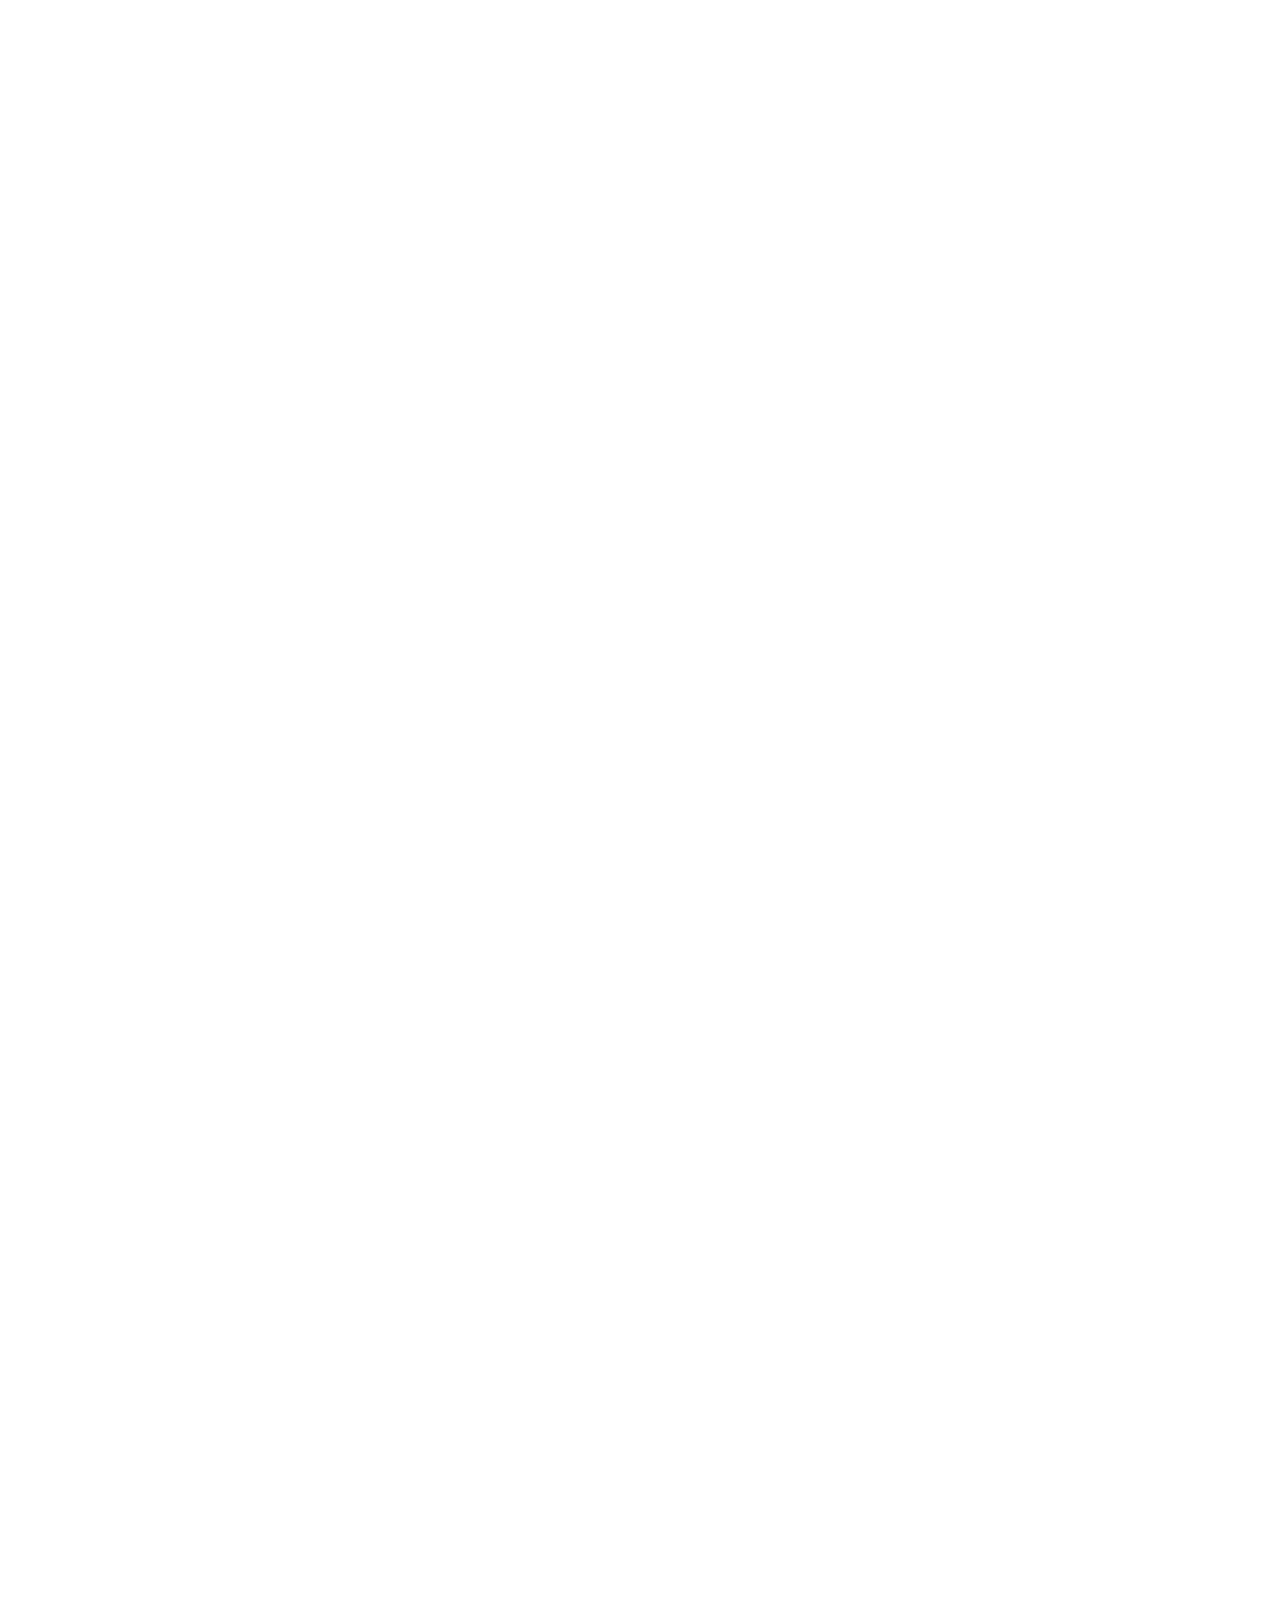
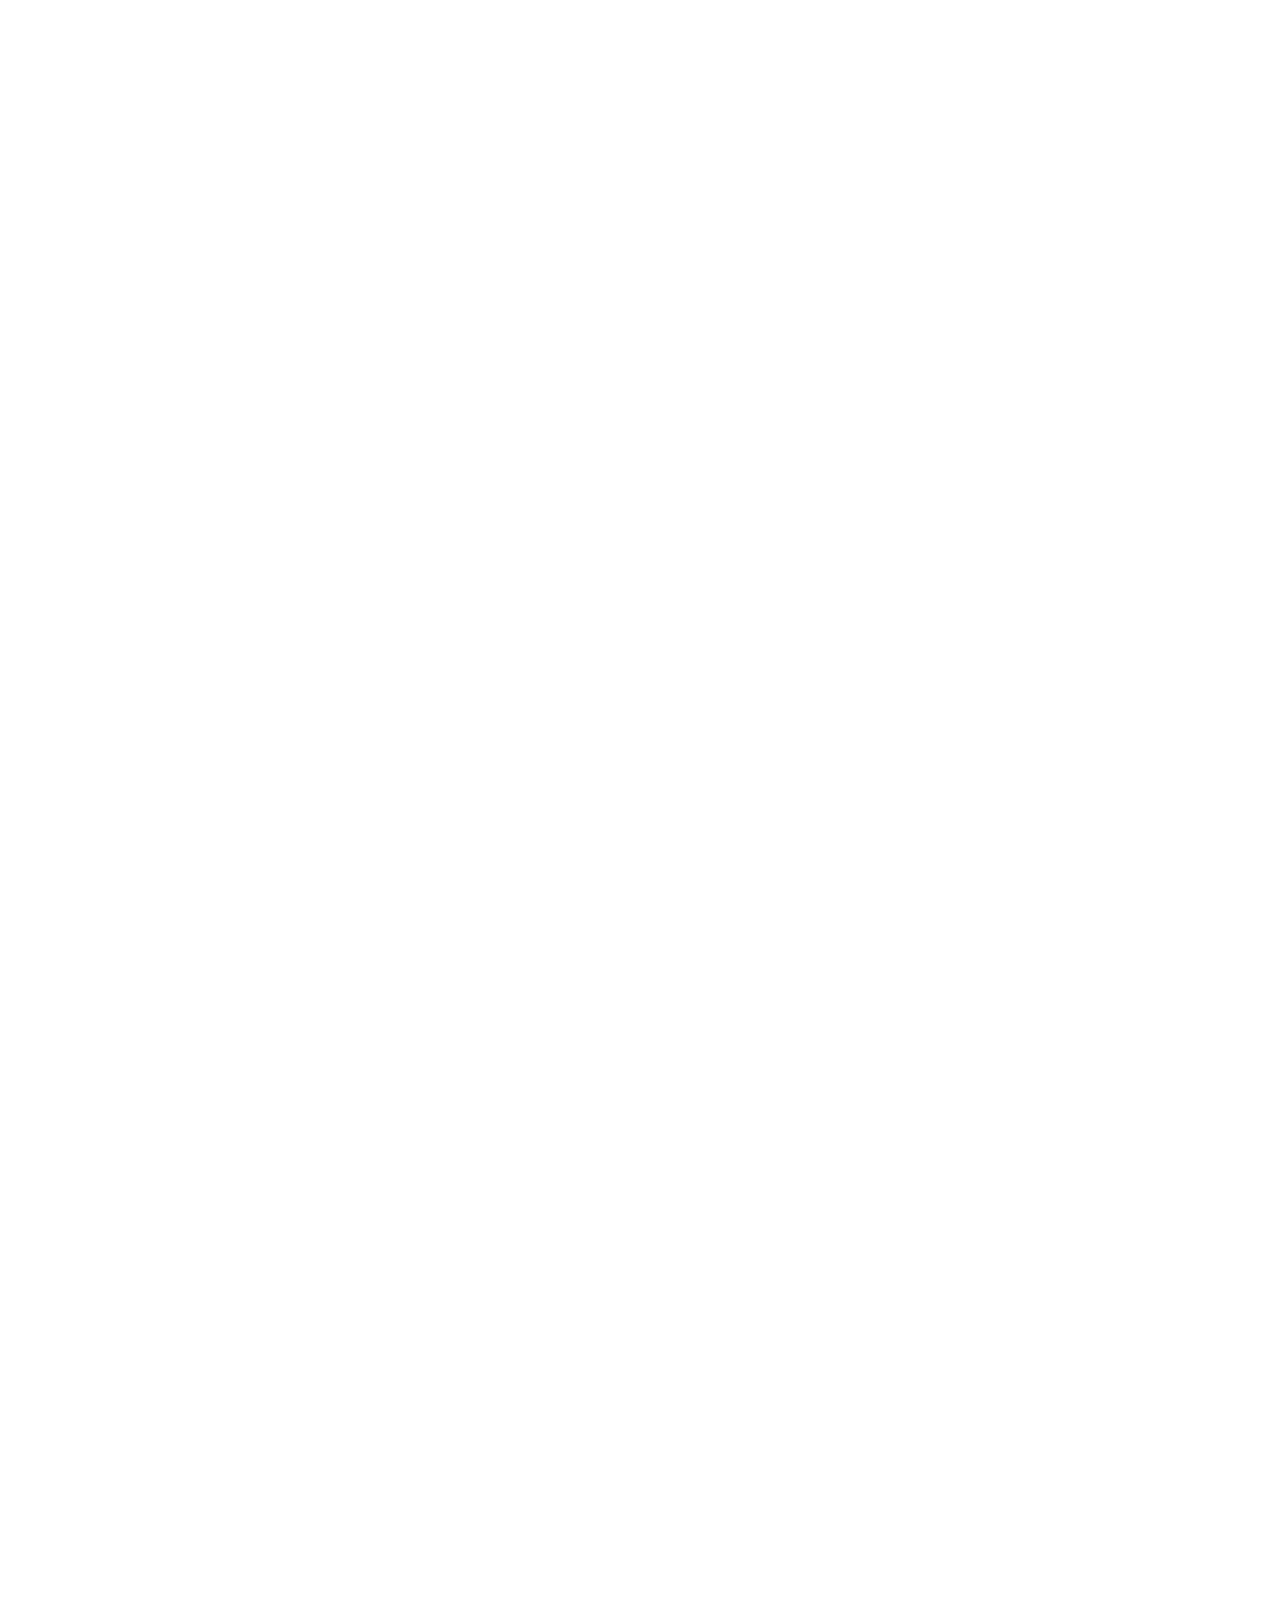
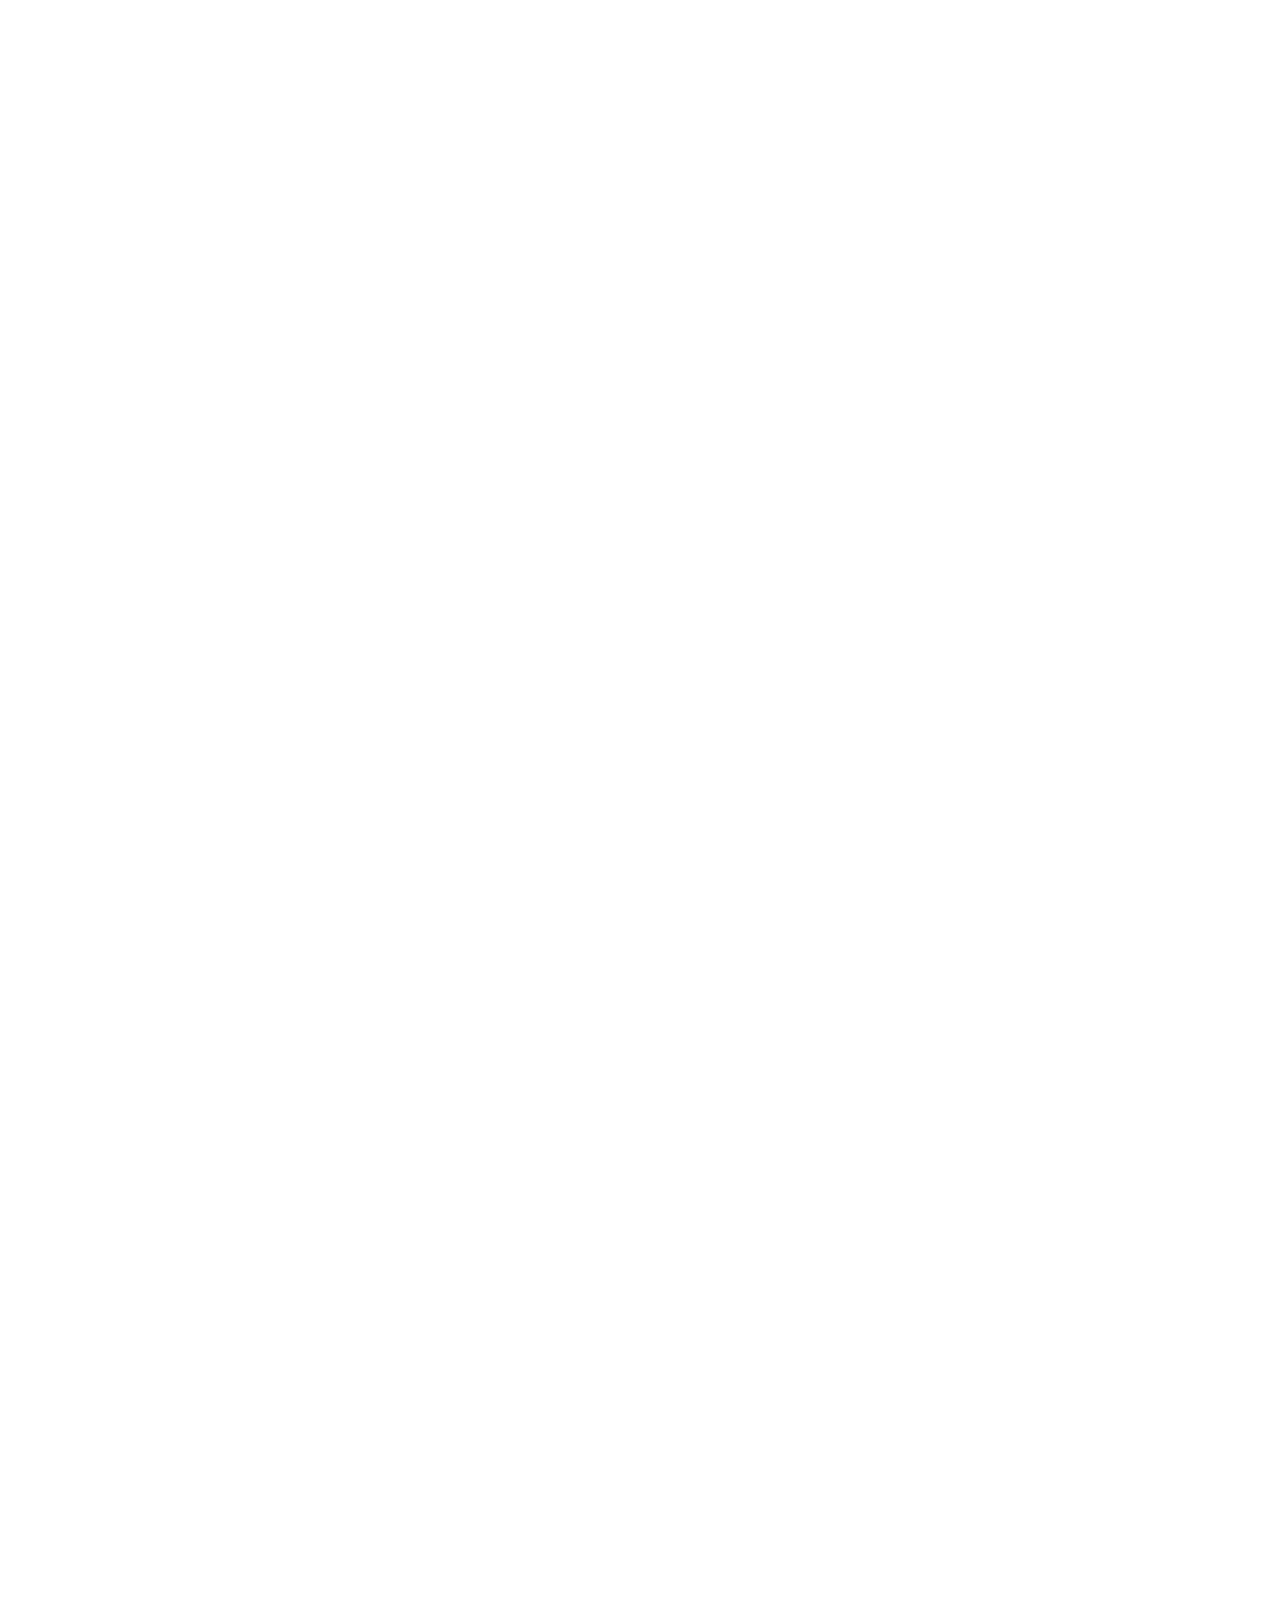
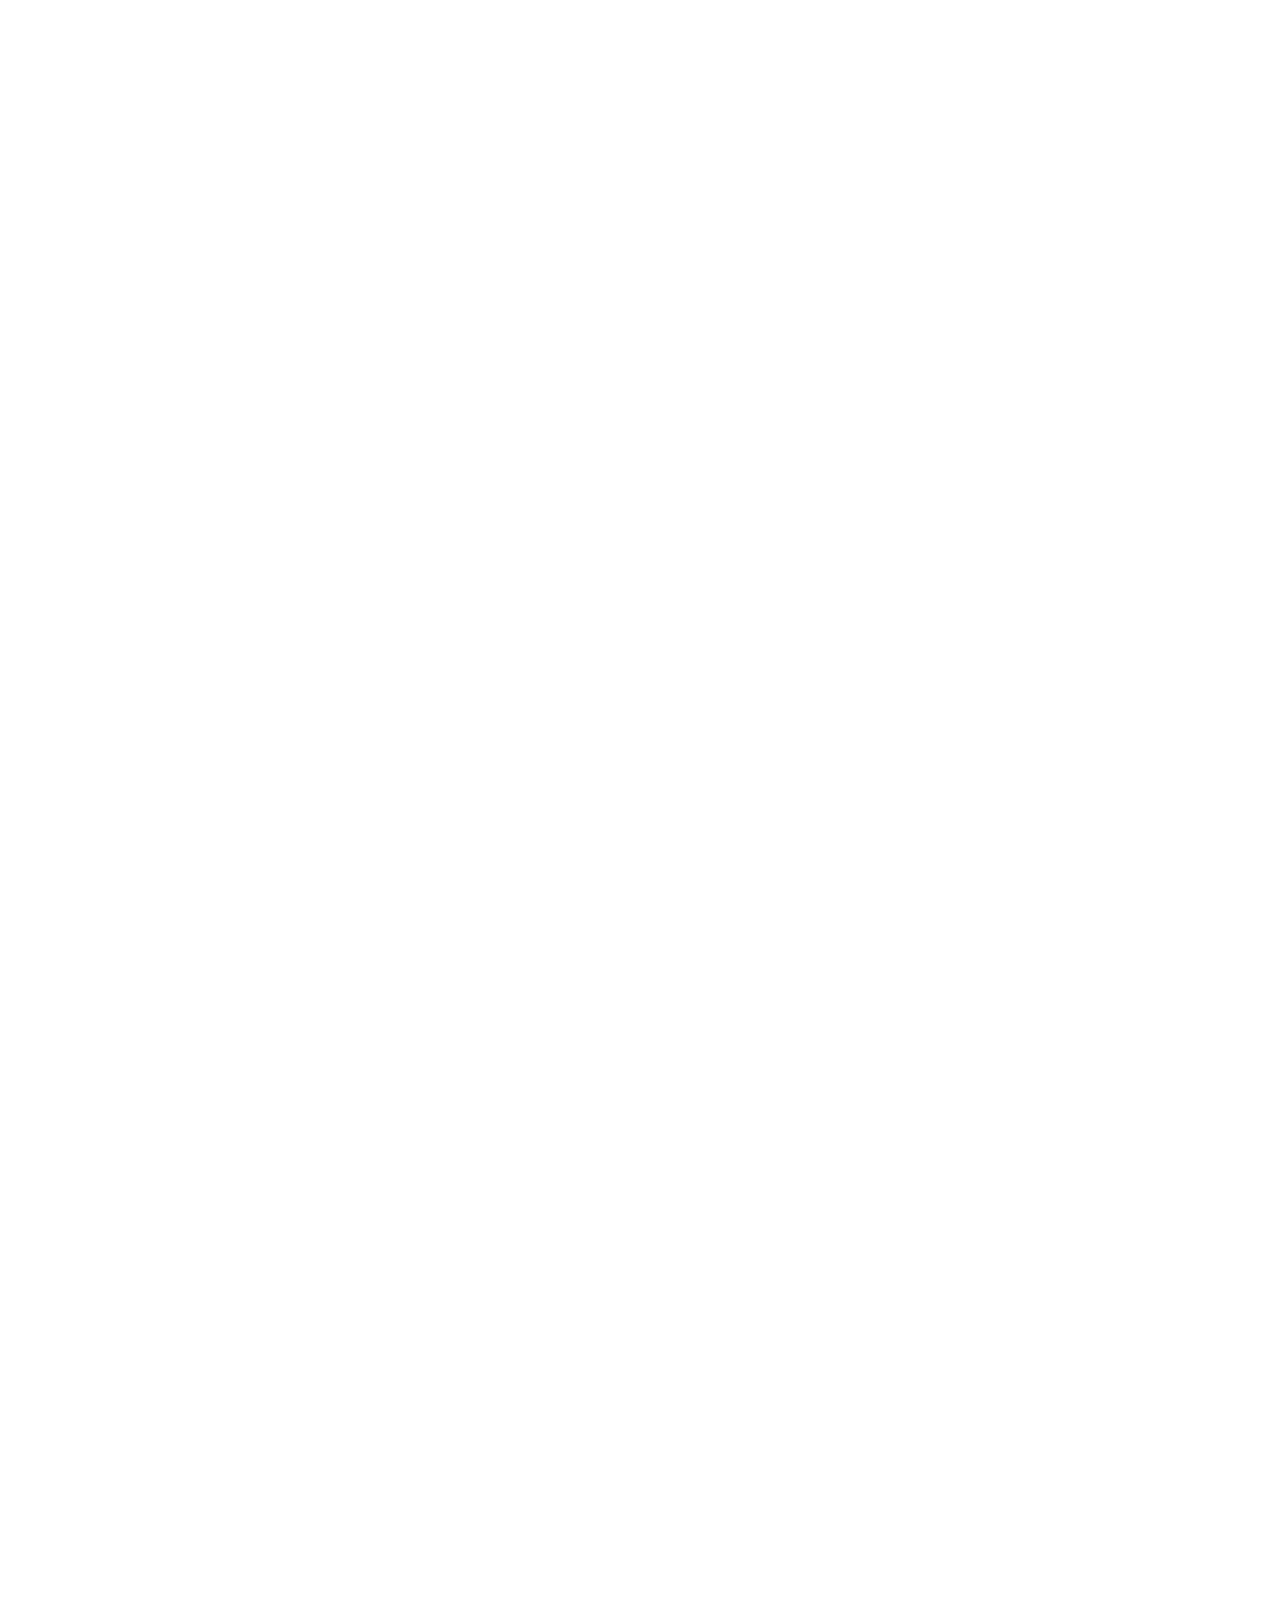
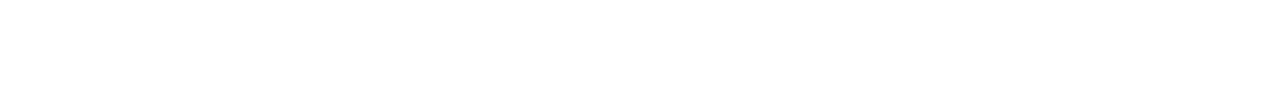
==== index.html @ bec868b5 "إضافة الملفات الأساسية للمشروع" ====
<!DOCTYPE html>
<html xmlns="http://www.w3.org/1999/xhtml" xml:lang="en-US" lang="en-US">
  <head>
    <meta charset="UTF-8" />
    <title>Experts en Menuiserie Aluminium au Maroc - Kech Trav Alum</title>
    <meta name="description" content="">
    <meta name="description" content="Kech Trav Alum Groupe: Expert en menuiserie aluminium au Maroc. Solutions sur mesure pour portes, fenêtres et façades. Qualité et durabilité garanties">
        <meta name="author" content="themsflat.com" />
    <meta name="keywords" content="menuisier aluminium Maroc,menuiserie aluminium Maroc,solutions aluminium élégantes,aluminium durable,chef-d&#x27;œuvre en aluminium,kech trav alum groupe,aluminium Marrakech,artisan aluminium Maroc,construction aluminium Maroc,aluminium sur mesure,solutions aluminium sur mesure,menuisier aluminium Marrakech,entreprise aluminium Maroc,transformation aluminium,aluminium de qualité,design aluminium Maroc,aluminium pour intérieur,aluminium pour extérieur,aluminium durable et élégant,menuiserie sur mesure Maroc">
    <!-- Mobile Specific Metas -->
    <meta name="viewport"  content="width=device-width, initial-scale=1, maximum-scale=1" />


    <!-- Theme style -->
    <link rel="stylesheet" type="text/css" href="stylesheet/style.css" />
    <link rel="stylesheet" type="text/css" href="stylesheet/shortcodes.css" />
    <link rel="stylesheet" type="text/css" href="stylesheet/color.css" />
    <!-- Animation -->
    <link rel="stylesheet" type="text/css" href="stylesheet/animate.css" />

    <!-- Reponsive -->
    <link rel="stylesheet" type="text/css" href="stylesheet/responsive.css" />

    <link rel="stylesheet"  href="https://cdnjs.cloudflare.com/ajax/libs/font-awesome/5.15.1/css/all.min.css"/>
       <!-- Favicon and touch icons  -->
       <link href="images/Icon/Favicon.png" rel="apple-touch-icon-precomposed">
       <link href="images/Icon/Favicon.png" rel="apple-touch-icon-precomposed">
       <link href="images/Icon/Favicon.png" rel="shortcut icon">
  </head>
  <body class="counter-scroll header-fixed header_sticky header-absolute">
    <div class="animsition boxed blog">
        <div class="top-bar-style2 clearfix" >
            <div class="container-fluid">
                <ul class="top-content">
                    <li class="adress">
                      <a href="#"><i class="icon-iconmap"></i>Harbile à côté de almojazine tamansourte, Marrakech 400000</a>
                    </li>
                    <li class="email"><i class="icon-iconmail"></i> <a href="#">Aluminium_bendra@hotmail.com</a></li>
                  </ul>
  
                <div class="topbar-socials">
                  <span class="icons">
                    <a href="https://www.instagram.com/societe_kech_trav_alum_groupe/"><i class="fab fa-instagram"></i></a>
                  </span>
                </div>
            </div>    
        </div>
        <header class="header-style2 bg-color-style2 bg-color" id="header">
            <div class="container-fluid container-fixel">
              <div class="flex-header d-lg-flex">
                     <div class="logo logo-style2">
                        <a href="/kech-trav/images/logo.png"> <img width="10%"  src="/kech-trav/images/logo.png"   data-retina="/kech-trav/images/logo.png" alt="images"></a>
                        
                     </div>
                     <div class="content-menu d-lg-flex">
                    <div class="nav-wrap">
                        <div class="btn-menu">
                          <span></span>
                        </div>
                        <nav id="mainnav" class="mainnav fixed-mainnav">
                          <ul class="menu menustyle2">
                            <li class=" current-menu current-menu-item current-menu-ancestor ">
                                <a href="index.html">Home</a>
                               
                            </li>
                            <li><a href="page-window.html">Windows</a>
                            </li>
                            <li><a href="page-door.php">Doors</a>
                            </li>
                            <li><a href="page-gallery.html">Gallery</a>
                            </li>
                             <li><a href="page-contact.html">Contact</a></li>                      
                        </ul>
                          <!-- /.menu -->
                        </nav>
                        <!-- /#mainnav -->
                      </div>
                      <!-- /.nav-wrap -->

                      <div class="search-btn">
                          <div class="btn-top">
                              <a href="https://wa.me/0661546065" class="themesflat-button-style2 btn-style-4">
                              <span class="btn-title">Contact Us</span>
                          </a>
                          </div>
                         	<!-- /.flat-show-search -->
                      </div>
                  </div>
                </div>
            </div>
        </header>

        <div class="slider-style2 cleafix"> 
            <div class="container">
                <div class="overlay-slider1 cleafix"></div>
                <div class="flat-slider clearfix">
                    <div class="rev_slider_wrapper fullwidthbanner-container">
                        <div id="rev-slider2" class="rev_slider fullwidthabanner">
                            <ul>
                            <!-- Slide 1 -->
                            <li data-transition="random">
                                    <!-- Main Image -->
                                    <!-- Layers -->
                                    <div
                                    class="tp-caption tp-resizeme text-one"
                                    data-x="['center','left','left','center']"
                                    data-hoffset="['-1','30','15','20']"
                                    data-y="['middle','middle','middle','middle']"
                                    data-voffset="['-182','-170','-170','-240']"
                                    data-fontsize="['16','16','16','16']"
                                    data-lineheight="['30','30','30','30']"
                                    data-width="full"
                                    data-height="none"
                                    data-whitespace="normal"
                                    data-transform_idle="o:1;"
                                    data-transform_in="y:[100%];z:0;rX:0deg;rY:0;rZ:0;sX:1;sY:1;skX:0;skY:0;opacity:0;s:2000;e:Power4.easeInOut;"
                                    data-transform_out="y:[100%];s:1000;e:Power2.easeInOut;s:1000;e:Power2.easeInOut;"
                                    data-mask_in="x:0px;y:[100%];"
                                    data-mask_out="x:inherit;y:inherit;"
                                    data-start="500"
                                    data-splitin="none"
                                    data-splitout="none"
                                    data-responsive_offset="on"
                                    >
                                    <span class="title1"></span>
                                    </div>
                
                                    <div
                                    class="tp-caption tp-resizeme text-two"
                                    data-x="['center','center','center','left']"
                                    data-hoffset="['-8','0','15','0']"
                                    data-y="['middle','middle','middle','middle']"
                                    data-voffset="['-83','-80','-50','-140']"
                                    data-fontsize="['70','70','50','40']"
                                    data-lineheight="['68','68','64','52']"
                                    data-width="full"
                                    data-height="none"
                                    data-whitespace="normal"
                                    data-transform_idle="o:1;"
                                    data-transform_in="y:[100%];z:0;rX:0deg;rY:0;rZ:0;sX:1;sY:1;skX:0;skY:0;opacity:0;s:2000;e:Power4.easeInOut;"
                                    data-transform_out="y:[100%];s:1000;e:Power2.easeInOut;s:1000;e:Power2.easeInOut;"
                                    data-mask_in="x:0px;y:[100%];"
                                    data-mask_out="x:inherit;y:inherit;"
                                    data-start="900"
                                    data-splitin="none"
                                    data-splitout="none"
                                    data-responsive_offset="on"
                                    >
                                    <h1 class="title2">Bienvenue sur </h1>
                                    </div>

                                    <div
                                    class="tp-caption tp-resizeme text-four"
                                    data-x="['center','center','center','left']"
                                    data-hoffset="['0','0','15','0']"
                                    data-y="['middle','middle','middle','middle']"
                                    data-voffset="['-15','00','20','-30']"
                                    data-fontsize="['70','70','50','40']"
                                    data-lineheight="['68','68','64','52']"
                                    data-width="full"
                                    data-height="none"
                                    data-whitespace="normal"
                                    data-transform_idle="o:1;"
                                    data-transform_in="y:[100%];z:0;rX:0deg;rY:0;rZ:0;sX:1;sY:1;skX:0;skY:0;opacity:0;s:2000;e:Power4.easeInOut;"
                                    data-transform_out="y:[100%];s:1000;e:Power2.easeInOut;s:1000;e:Power2.easeInOut;"
                                    data-mask_in="x:0px;y:[100%];"
                                    data-mask_out="x:inherit;y:inherit;"
                                    data-start="910"
                                    data-splitin="none"
                                    data-splitout="none"
                                    data-responsive_offset="on"
                                >
                                    <h1 class="title2"> notre site</h1>
                                </div>
                
                                    <div
                                    class="tp-caption tp-resizeme text-three"
                                    data-x="['center','center','center','left']"
                                    data-hoffset="['0','0','15','0']"
                                    data-y="['middle','middle','middle','middle']"
                                    data-voffset="['75','110','120','110']"
                                    data-fontsize="['16','16','16','16']"
                                    data-lineheight="['30','28','28','28']"
                                    data-width="full"
                                    data-height="none"
                                    data-whitespace="normal"
                                    data-transform_idle="o:1;"
                                    data-transform_in="y:[100%];z:0;rX:0deg;rY:0;rZ:0;sX:1;sY:1;skX:0;skY:0;opacity:0;s:2000;e:Power4.easeInOut;"
                                    data-transform_out="y:[100%];s:1000;e:Power2.easeInOut;s:1000;e:Power2.easeInOut;"
                                    data-mask_in="x:0px;y:[100%];"
                                    data-mask_out="x:inherit;y:inherit;"
                                    data-start="1700"
                                    data-splitin="none"
                                    data-splitout="none"
                                    data-responsive_offset="on"
                                    >
                                    Vous trouverez ici toutes les informations dont vous avez besoin sur nos produits et services. 
                                    <br>N'hésitez pas à parcourir notre site Web et à nous contacter si vous avez des questions.
                                    <br> Nous sommes là pour vous aider!</div>
                
                                    <div
                                    class="tp-caption btn-text btn-linear hv-linear-gradient"
                                    data-x="['center','center','center','left']"
                                    data-hoffset="['0','0','15','0']"
                                    data-y="['middle','middle','middle','middle']"
                                    data-voffset="['167','200','200','230']"
                                    data-width="full"
                                    data-height="none"
                                    data-whitespace="normal"
                                    data-transform_idle="o:1;"
                                    data-transform_in="y:[100%];z:0;rX:0deg;rY:0;rZ:0;sX:1;sY:1;skX:0;skY:0;opacity:0;s:2000;e:Power4.easeInOut;"
                                    data-transform_out="y:[100%];s:1000;e:Power2.easeInOut;s:1000;e:Power2.easeInOut;"
                                    data-mask_in="x:0px;y:[100%];"
                                    data-mask_out="x:inherit;y:inherit;"
                                    data-start="2100"
                                    data-splitin="none"
                                    data-splitout="none"
                                    data-responsive_offset="on"
                                    >
                                    <a
                                        href="https://wa.me/0661546065"
                                        class="themesflat-button-style2 btn-style-two"
                                    >
                                        <span class="btn-title">Contact Us</span></a
                                    >
                                    </div>
                            </li>
                            <!-- /End Slide 1 -->
                            <!-- Slide 2 -->
                            <li data-transition="random">
                                <!-- Main Image -->
                                <!-- Layers -->
                                <div
                                class="tp-caption tp-resizeme text-one"
                                data-x="['center','left','left','center']"
                                data-hoffset="['-1','30','15','20']"
                                data-y="['middle','middle','middle','middle']"
                                data-voffset="['-182','-170','-170','-240']"
                                data-fontsize="['16','16','16','16']"
                                data-lineheight="['30','30','30','30']"
                                data-width="full"
                                data-height="none"
                                data-whitespace="normal"
                                data-transform_idle="o:1;"
                                data-transform_in="y:[100%];z:0;rX:0deg;rY:0;rZ:0;sX:1;sY:1;skX:0;skY:0;opacity:0;s:2000;e:Power4.easeInOut;"
                                data-transform_out="y:[100%];s:1000;e:Power2.easeInOut;s:1000;e:Power2.easeInOut;"
                                data-mask_in="x:0px;y:[100%];"
                                data-mask_out="x:inherit;y:inherit;"
                                data-start="500"
                                data-splitin="none"
                                data-splitout="none"
                                data-responsive_offset="on"
                                >
                                <span class="title1"></span>
                                </div>
            
                                <div
                                class="tp-caption tp-resizeme text-two"
                                data-x="['center','center','center','left']"
                                data-hoffset="['-8','0','15','0']"
                                data-y="['middle','middle','middle','middle']"
                                data-voffset="['-83','-80','-50','-140']"
                                data-fontsize="['70','70','50','40']"
                                data-lineheight="['68','68','64','52']"
                                data-width="full"
                                data-height="none"
                                data-whitespace="normal"
                                data-transform_idle="o:1;"
                                data-transform_in="y:[100%];z:0;rX:0deg;rY:0;rZ:0;sX:1;sY:1;skX:0;skY:0;opacity:0;s:2000;e:Power4.easeInOut;"
                                data-transform_out="y:[100%];s:1000;e:Power2.easeInOut;s:1000;e:Power2.easeInOut;"
                                data-mask_in="x:0px;y:[100%];"
                                data-mask_out="x:inherit;y:inherit;"
                                data-start="900"
                                data-splitin="none"
                                data-splitout="none"
                                data-responsive_offset="on"
                                >
                                <h1 class="title2">Réalisez </h1>
                                </div>

                                <div
                                class="tp-caption tp-resizeme text-four"
                                data-x="['center','center','center','left']"
                                data-hoffset="['0','0','15','0']"
                                data-y="['middle','middle','middle','middle']"
                                data-voffset="['-15','00','20','-30']"
                                data-fontsize="['70','70','50','40']"
                                data-lineheight="['68','68','64','52']"
                                data-width="full"
                                data-height="none"
                                data-whitespace="normal"
                                data-transform_idle="o:1;"
                                data-transform_in="y:[100%];z:0;rX:0deg;rY:0;rZ:0;sX:1;sY:1;skX:0;skY:0;opacity:0;s:2000;e:Power4.easeInOut;"
                                data-transform_out="y:[100%];s:1000;e:Power2.easeInOut;s:1000;e:Power2.easeInOut;"
                                data-mask_in="x:0px;y:[100%];"
                                data-mask_out="x:inherit;y:inherit;"
                                data-start="910"
                                data-splitin="none"
                                data-splitout="none"
                                data-responsive_offset="on"
                            >
                                <h1 class="title2">vos espaces</h1>
                            </div>
            
                                <div
                                class="tp-caption tp-resizeme text-three"
                                data-x="['center','center','center','left']"
                                data-hoffset="['0','0','15','0']"
                                data-y="['middle','middle','middle','middle']"
                                data-voffset="['75','110','120','110']"
                                data-fontsize="['16','16','16','16']"
                                data-lineheight="['30','28','28','28']"
                                data-width="full"
                                data-height="none"
                                data-whitespace="normal"
                                data-transform_idle="o:1;"
                                data-transform_in="y:[100%];z:0;rX:0deg;rY:0;rZ:0;sX:1;sY:1;skX:0;skY:0;opacity:0;s:2000;e:Power4.easeInOut;"
                                data-transform_out="y:[100%];s:1000;e:Power2.easeInOut;s:1000;e:Power2.easeInOut;"
                                data-mask_in="x:0px;y:[100%];"
                                data-mask_out="x:inherit;y:inherit;"
                                data-start="1700"
                                data-splitin="none"
                                data-splitout="none"
                                data-responsive_offset="on"
                                >
                                Transformez vos espaces avec des solutions en aluminium élégantes et durables.
                                <br> Nous sommes là pour donner vie à votre vision.</div>
            
                                <div
                                class="tp-caption btn-text btn-linear hv-linear-gradient"
                                data-x="['center','center','center','left']"
                                data-hoffset="['0','0','15','0']"
                                data-y="['middle','middle','middle','middle']"
                                data-voffset="['167','200','200','230']"
                                data-width="full"
                                data-height="none"
                                data-whitespace="normal"
                                data-transform_idle="o:1;"
                                data-transform_in="y:[100%];z:0;rX:0deg;rY:0;rZ:0;sX:1;sY:1;skX:0;skY:0;opacity:0;s:2000;e:Power4.easeInOut;"
                                data-transform_out="y:[100%];s:1000;e:Power2.easeInOut;s:1000;e:Power2.easeInOut;"
                                data-mask_in="x:0px;y:[100%];"
                                data-mask_out="x:inherit;y:inherit;"
                                data-start="2100"
                                data-splitin="none"
                                data-splitout="none"
                                data-responsive_offset="on"
                                >
                                <a target="_blank"
                                    href="https://wa.me/0661546065"
                                    class="themesflat-button-style2 btn-style-two"
                                >
                                    <span class="btn-title">Contact Us</span></a
                                >
                                </div>
                            </li>
                            <!-- /End Slide 2 -->
                            </ul>
                        </div>
                    </div>
                </div>
              <!-- flat-slider -->
           
            </div>
        </div>

      <!-- About Us -->
    <section class="about-us" id="about-us">
        <div class="container">
            <div class="row">
                <div  class="themesflat-spacer clearfix" data-desktop="120"  data-mobile="60" data-smobile="50"" ></div>
                <div  class="col-sm-6 clearfix wow fadeInUp animated" data-wow-delay="0ms" data-wow-duration="1500ms">
                    <div class="image-puzzle">
                        <span class="img-bg"></span>
                        <div class="image-hover">
                        <div class="image">
                            <img src="/kech-trav/images\workplace.jpg" alt="images" />
                        </div>
                        </div>
                        <span class="img-bg2"></span>
                    </div>
                </div>
                <div class="col-sm-6 clearfix margin-botom35">
                    <div class="title-section margin-top71 wow fadeInDown">
                        <div class="sub-title">À propos de nous</div>
                        <div class="flat-title margin5-28 padding-right100">
                            Chez menuisier aluminium
                        </div>
                    </div>
                    <p>Nous croyons en la beauté du savoir-faire artisanal. 
                        <br>Situés au Maroc, nous transformons l'aluminium en pièces uniques qui embellissent vos espaces de vie. 
                        <br>Nous mettons notre expérience et notre passion au service de chaque projet. 
                        <br>Ensemble, donnons forme à vos rêves d'architecture moderne et élégante.
                    </p>
                    <ul class="icon-box tf-icon-box-style wow jackInTheBox animated" data-wow-delay="0ms" data-wow-duration="1500ms">
                        <li class="">
                            <span class="color-style2">Porte et fenetre</span>
                        </li>
                        <li class="padding-left20">
                            <span class="color-style2">Verre Tremper</span>
                        </li>
                        <li class="">
                            <span class="color-style2">Tous Travaux du verre</span>
                        </li>
                        <li class="padding-left20">
                            <span class="color-style2">Mur rideau-Facade</span>
                        </li>
                        <li class="padding-left20">
                            <span class="color-style2">Verre double Vitrage</span>
                        </li>
                        <li class="padding-left20">
                            <span class="color-style2">Travaux Pergola</span>
                        </li>
                    </ul>
                </div>

            </div>
        </div>
        <div class="img-about-us">
          <img src="images/about/imgabout1.png" alt="" />
        </div>
        <div class="themesflat-spacer clearfix" data-desktop="120" data-mobile="60" data-smobile="50""></div>
    </section>
      <!-- /About Us -->

    <!-- What we do -->
    <section class="what-we-do bg-color" id="what-we-do">
        <div class="container">
            <div class="row">
                <div class="what-we-do-content what-we-do-content-style">
                    <div class="themesflat-spacer clearfix" data-desktop="119" data-mobile="60" data-smobile="50""></div>
                    <div class="content-whatwedo content-style2 clearfix">
                        <div class="content-service-title">
                        <div class="title-section wow fadeInDown">
                            <div class="sub-title">What we do</div>
                            <div class="flat-title color-white">Services for You</div>
                        </div>
                        </div>
                        <div class="content-service">
                        <p class="content-p">
                            Transformez vos espaces avec des solutions en aluminium élégantes et durables.
                            Nous sommes là pour donner vie à votre vision.</p>
                        </div>
                    </div>
                    <div class="themesflat-spacer clearfix" data-desktop="47" data-mobile="30" data-smobile="25" ></div>
                    <div class="col-sm-4">
                        <div class="image-box wow fadeInUp animated" data-wow-delay="0ms" data-wow-duration="1500ms">
                        <div class="image">
                            <img src="/kech-trav/images/window.jpg"  alt="images"/>
                        </div>
                        <div class="title-imagebox">
                            <h4 class="text-center"><a href="page-gallery.html">WINDOWS SERVICES</a></h4>
                        </div>
                        <div class="content-imagebox">
                            <p class="text-center">
                                Nous proposons des fenêtres en aluminium durables et élégantes.
                                <br><br><br>Nos experts assurent une pose précise et rapide, garantissant une isolation optimale et un style moderne pour votre maison. </p>
                        </div>
                        <div class="button-imagebox">
                            <a href="page-gallery.html"><i class="icon-iconarrow-right"></i></a>
                        </div>
                        </div>
                    </div>
                <!-- col-md-4 -->

                    <div class="col-sm-4">
                        <div
                        class="image-box wow fadeInUp animated" data-wow-delay="0ms" data-wow-duration="1500ms"
                        >
                        <div class="image">
                            <img
                            src="/kech-trav/images/door.jpg"
                            alt="images"
                            />
                        </div>
                        <div class="title-imagebox">
                            <h4 class="text-center"><a href="page-gallery.html">Doors Services</a></h4>
                        </div>
                        <div class="content-imagebox">
                            <p class="text-center">
                                Doors Services
                                Nous offrons des services professionnels de fourniture et d'installation de portes en aluminium.
                               <br> Nos portes allient design moderne et durabilité, pour embellir et sécuriser votre espace. <br><br><br></p>
                        </div>
                        <div class="button-imagebox">
                            <a href="page-gallery.html"><i class="icon-iconarrow-right"></i></a>
                        </div>
                        </div>
                    </div>
                <!-- col-md-4 -->

                    <div class="col-sm-4">
                        <div
                        class="image-box wow fadeInUp animated" data-wow-delay="0ms" data-wow-duration="1500ms"
                        >
                        <div class="image">
                            <img
                            src="/kech-trav/images/kitchen.jpg"
                            alt="images"
                            />
                        </div>
                        <div class="title-imagebox">
                            <h4 class="text-center">
                            <a href="page-gallery.html">Planning & Projects</a>
                            </h4>
                        </div>
                        <div class="content-imagebox">
                            <p class="text-center">
                                Séparez vos espaces avec des cloisons en aluminium élégantes.
                              <br>  Flexible et adaptatif pour tous les <besoins class="br"><br><br><br><br><br></besoins></p>
                        </div>
                        <div class="button-imagebox">
                            <a href="page-gallery.html"><i class="icon-iconarrow-right"></i></a>
                        </div>
                        </div>
                    </div>
                <!-- col-md-4 -->
                </div>
            </div>
          <!-- row -->
            <div  class="themesflat-spacer clearfix" data-desktop="145" data-mobile="60" data-smobile="50""></div>
        </div>
        <!-- container -->
    </section>
      <!-- /What we do -->

      <!-- Window Service -->
    <section class="window-service">
        <div class="container">
            <div class="row">
                <div class="themesflat-spacer clearfix" data-desktop="120" data-mobile="60" data-smobile="50"" ></div>
                <div class="window-service-style">
                <!-- service -->
                    <div class="service">
                        <div class="col-md-6">
                            <div class="image-hover">
                                <div class="image">
                                <img src="/kech-trav/images\What-we-do/p4.png" alt="images" />
                                </div>
                            </div>
                        </div>
                        <div class="col-md-6 padding-left43">
                            <div class="content-service-title margin-top41">
                                <div class="title-section wow fadeInDown">
                                    <div class="sub-title">window services</div>
                                    <div class="flat-title">Explore Premium Windows</div>
                                </div>
                               
                            </div>
                        </div>
                    </div>
                <!-- service -->

                <!-- window -->
                    <div class="window wow fadeInRight clearfix animated" data-wow-delay="0ms" data-wow-duration="1500ms">
                        <div class="box-border">
                        <ul class="clearfix text-center" id="imageid">
                            <li class="boder-botom">
                            <img src="images/Secsion/icon1window.jpg" alt="" />
                            <div class="title-window"><a href="page-window.html">Casement</a></div>
                            </li>
                            <li class="no-boderright boder-botom">
                            <img src="images/Secsion/icon2window.jpg" alt="" />
                            <div class="title-window"><a href="page-window.html">Sash</a></div>
                            </li>
                            <li class="box6 boder-botom">
                            <img src="images/Secsion/iconcasement.jpg" alt="" />
                            <div class="title-window"><a href="page-window.html">Louvered</a></div>
                            </li>
                            <li>
                            <img src="images/Secsion/icontall.jpg" alt="" />
                            <div class="title-window2"><a href="page-window.html">Pivoted</a></div>
                            </li>
                            <li class="no-boderright">
                            <img src="images/Secsion/iconEllipse.jpg" alt="" />
                            <div class="title-window2"><a href="page-window.html">Fixed</a></div>
                            </li>
                            <li class="box6">
                            <img src="images/Secsion/iconsliding.jpg" alt="" />
                            <div class="title-window2">
                                <a href="page-window.html">Double</a>
                            </div>
                            </li>
                        </ul>
                        </div>
                    </div>
                <!-- /windown -->
                </div>
                <!--  -->
            </div>
          <!-- /row -->
        </div>
        <!-- /container -->
        <div class="themesflat-spacer clearfix" data-desktop="120" data-mobile="60" data-smobile="50""></div>
    </section>
      <!-- /Window Service -->

      <!-- Portfolio -->
    <section class="portfolio text-center">
        <div class="container-fluid portfolio-style">
            <div class="title-section wow fadeInDown">
                <div class="sub-title">Portfolio</div>
                <div  class="themesflat-spacer clearfix" data-desktop="19" data-mobile="19"  data-smobile="15" ></div>
                <div class="flat-title">Choose Your Style</div>
                <div  class="themesflat-spacer clearfix"  data-desktop="48" data-mobile="30"  data-smobile="20"  ></div>
            </div>
            <div class="flat-tabs flat-tabs-type2 flat-tabs-porpolio">
                <ul class="menu-tab">
                    <li class="active">
                        <a href="#">All Projects</a>
                    </li>
                    <li>
                        <a href="#">Porte</a>
                    </li>
                    <li>
                        <a href="#">Windows</a>
                    </li>
                    <li>
                        <a href="#">Cuisine</a>
                    </li>
                    <li>
                        <a href="#">Travaux Inox  </a>
                    </li>
                </ul>
                <div class="content-tab">
                    <div class="content-inner">
                        <div class="col-tab align-items-center">
                            <div class="row">
                                <div class="col-md-8">
                                    <div class="row margin-bottom30">
                                        <!-- box1 -->
                                        <div class="col-sm-6">
                                            <div class="image-profolio style2">
                                                <div class="image">
                                                <img src="/kech-trav/images\What-we-do/p1.png" alt="images"/>
                                                </div>

                                           </div>
                                        </div>
                                        <!-- box2 -->
                                        <div class="col-sm-6">
                                            <div class="image-profolio">
                                                <div class="image">
                                                <img
                                                    src="/kech-trav/images\What-we-do/p2.png"
                                                    alt="images"
                                                />
                                                </div> </div>
                                        </div>
                                    </div>
                                <div class="row">
                                    <!-- box3 -->
                                    <div class="col-sm-6">
                                        <div class="image-profolio style2 margin-bottom24">
                                            <div class="image">
                                            <img
                                                src="/kech-trav/images\What-we-do/p3.png"
                                                alt="images"
                                            />
                                            </div></div>
                                    </div>
                                    <!-- box4 -->
                                    <div class="col-sm-6">
                                    <div class="image-profolio margin-bottom24">
                                        <div class="image">
                                        <img
                                            src="/kech-trav/images\What-we-do/p4.png"
                                            alt="images"
                                        />
                                        </div>
                                        </div>
                                    </div>
                                </div>
                                </div>
                                <!-- box5 -->
                                <div class="col-md-4">
                                <div class="image-profolio margin-bottom24">
                                    <div class="image">
                                    <img
                                        src="/kech-trav/images\What-we-do/p5.png"
                                        alt="images"
                                    />
                                    </div></div>
                                </div>
                            </div>
                        </div>
                    </div>
                <div class="content-inner">
                    <div class="col-tab align-items-center">
                    <div class="row">
                        <div class="col-sm-4">
                            <div class="image-profolio style2">
                                <div class="image">
                                <img
                                    src="/kech-trav/images\What-we-do/p1.png"
                                    alt="images"
                                />
                                </div></div>
                        </div>
                        <!-- box5 -->
                        <div class="col-sm-4">
                            <div class="image-profolio style2">
                                <div class="image">
                                <img
                                    src="/kech-trav/images\What-we-do/p8.png"
                                    alt="images"
                                />
                                </div></div>
                        </div>
                        <div class="col-sm-4">
                            <div class="image-profolio style2">
                                <div class="image">
                                <img
                                    src="/kech-trav/images\What-we-do/p11.png"
                                    alt="images"
                                />
                                </div>
                            </div>
                        </div>
                    </div>
                    </div>
                </div>
                <div class="content-inner">
                    <div class="col-tab align-items-center">
                    <div class="row">
                        <div class="col-md-8">
                        <div class="row margin-bottom30">
                            <!-- box1 -->
                            <div class="col-sm-6">
                            <div class="image-profolio style2">
                                <div class="image">
                                <img
                                    src="/kech-trav/images\What-we-do/p2.png"
                                    alt="images"
                                />
                                </div>
                            </div>
                            </div>
                            <!-- box2 -->
                            <div class="col-sm-6">
                            <div class="image-profolio">
                                <div class="image">
                                <img
                                    src="/kech-trav/images\What-we-do/p10.png"
                                    alt="images"
                                />
                                </div>
                               
                            </div>
                            </div>
                        </div>
                        </div>
                        <!-- box5 -->
                       
                    </div>
                    </div>
                </div>
                <div class="content-inner">
                    <div class="col-tab align-items-center">
                        <div class="row">
                            <div class="col-sm-6">
                                <div class="image-profolio image-profolio-style2 style2">
                                    <div class="image">
                                    <img
                                        src="/kech-trav/images\What-we-do/p3.png"
                                        alt="images"
                                    />
                                    </div>

                                    
                                </div>
                            </div>
                            <!-- box5 -->
                            <div class="col-sm-6">
                                <div class="image-profolio style2">
                                    <div class="image">
                                    <img
                                        src="/kech-trav/images\What-we-do/p7.png"
                                        alt="images"
                                    />
                                    </div>
                                 </div>
                            </div>
                           
                        </div>
                    </div>
                </div>
                <div class="content-inner">
                    <div class="col-tab align-items-center">
                    <div class="row">
                        <div class="col-md-8">
                        <div class="row">
                            <!-- box3 -->
                           
                            <!-- box4 -->
                            <div class="col-sm-6">
                            <div class="image-profolio margin-bottom24">
                                <div class="image">
                                <img
                                    src="/kech-trav/images\What-we-do/p12.png"
                                    alt="images"
                                />
                                </div>
                               
                            </div>
                            </div>
                        </div>
                        </div>
                        <!-- box5 -->
                        <!-- <div class="col-md-4">
                        <div class="image-profolio margin-bottom24">
                            <div class="image">
                            <img
                                src="images/Secsion/img5portfolio.jpg"
                                alt="images"
                            />
                            </div>
                            
                        </div>
                        </div> -->
                    </div>
                    </div>
                </div>
                </div>
            </div>
        </div>
        <div
          class="themesflat-spacer clearfix"
          data-desktop="120"
          data-mobile="60"
          data-smobile="50"
         "
        ></div>
    </section>

      <!-- Window Service2 -->
    <section class="window-service2" id="window-service2">
        <div class="container text-center">
            <div class="row">
                <div class="window-service2-style">
                    <div class="title-section wow fadeInDown">
                        <div class="sub-title">window services</div>
                        <div class="flat-title">Find Your Dream Door</div>
                    </div>
                    <p class="padding-center">
                        Nous proposons des fenêtres en aluminium durables et élégantes.
                        <br> Nos experts assurent une pose précise et rapide, garantissant une isolation optimale et un style moderne pour votre maison.</p>
                <div  class="themesflat-spacer clearfix" data-desktop="54" data-mobile="54" data-smobile="30" ></div>
                <div  class="col-md-6 ">
                    <div class="window-style2">
                    <ul class="clearfix text-center window-changle-img">
                        <li  class="window-col1 clearfix" data-src="images/Services/image1.jpg"  >
                        <img  src="images/Secsion/wooddoor.png" class="margin-6-6" alt=""/>
                        <div class="title-window">
                            <a href="page-door.php">Casement</a>
                        </div>
                        </li>
                        <li class="window-col1 margin-left30 clearfix"  data-src="images/Services/img4portfolio.jpg" >
                        <img   src="images/Secsion/imgdoorandfixwindow.png" class="margin-6-6" alt=""  />
                        <div class="title-window"><a href="page-door.php">sash</a></div>
                        </li>
                        <li  class="window-col2 clearfix" data-src="images/Services/img2portfolio.jpg"  >
                        <img src="images/Secsion/imgfourpaneldoor.png" alt="" />
                        <div class="title-window"><a href="page-door.php">Pivoted</a></div>
                        </li>
                        <li  class="window-col2 clearfix margin-left30" data-src="images/Services/image5.jpg" >
                        <img src="images/Secsion/doubledoor.png" alt="" />
                        <div class="title-window"><a href="page-door.php">Fixed</a></div>
                        </li>
                    </ul>
                    </div>
                </div>
                <div  class="col-md-6">
                    <div class="image">
                        <img  src="/kech-trav/images\What-we-do/p1.png" alt=""  class="image-change" />
                    </div>
                    <div class="flat-appointment">
                    <a href="page-door.php" class="themesflat-button-style2 btn-style-3">
                        <span class="btn-title">VIEW All DOORS</span>
                    </a>
                    </div>
                </div>
                </div>
                <!-- window-service2-style -->
            </div>
          <!-- row -->
        </div>
        <!-- container -->
        <div class="image-bg">
        </div>
        <div class="themesflat-spacer clearfix" data-desktop="92" data-mobile="60" data-smobile="50" ></div>
    </section>
      <!-- /Window Service2 -->

  
    <section class="tf-spacer bg-color"></section>

      <!-- Client Testimonials -->
    <section class="testimonials">
        <div class="container">
            <div class="row">
                <div class="testimonials-style">                  
                <!-- Subscribe -->
                <div class="col-md-4 box-testimonials">
                    <div class="title-section wow fadeInDown">
                        <div class="sub-title margin5-16 color-style5">Client Testimonials</div>
                        <div class="flat-title color-white">Our Achievments</div>
                    </div>
                    <div class="icon-list clearfix margin-top75 wow slideInLeft animated" data-wow-delay="0ms" data-wow-duration="1500ms" >
                        <div class="box">
                            <div class="icon-material"></div>
                            <div class="material margintop-14">
                                <span class="number" data-from="0" data-to="10" data-speed="3000" data-inviewport="yes">10</span>
                                <div class="text">Years of experience</div>
                            </div>
                        </div>
                        <div class="box box2-style margin50-44">
                            <div class="icon-heart"></div>
                            <div class="heart margintop-24">
                            <span
                                class="number"
                                data-from="0"
                                data-to="100"
                                data-speed="5000"
                                data-inviewport="yes"
                                >100</span
                            ><span class="number-end">%</span>
                            <div class="text line-height24">Satisfaction</div>
                            </div>
                        </div>
                        <div class="box">
                            <div class="icon-ios-people"></div>
                            <div class="people margin-top-20">
                            <span
                                class="number"
                                data-from="0"
                                data-to="95"
                                data-speed="5000"
                                data-inviewport="yes"
                                >95</span
                            ><span class="number-end">K</span>
                            <div class="text line-height26">Happy Customers</div>
                            </div>
                        </div>
                    </div>
                </div>
                <!-- col-md-4  -->
                <div class="col-md-8 carosel-testimonials">
                   

                    <div  class="flat-carousel-box clearfix"  data-zero="0" data-gap="30" data-column="2" data-column2="2"  data-column3="1" data-loop="true" data-dots="false" data-nav="false">
                        <div class="owl-carousel  margin-top54 wow fadeInRight animated" data-wow-delay="0ms" data-wow-duration="1500ms" >
                            <div class="boxtestimonial">
                                <div class="image-box">
                                    <div class="image boder-style2">
                                    <img  alt="images" src="images/Secsion/imgtestimonio2.jpg">
                                    </div>
                                    <div class="content-box">
                                    <h5>
                                        <span class="color-style1">Laila</span>
                                    </h5>
                                    <p class="color-style1"></p>
                                    </div>
                                </div>
                                <p class="tf-testimonial color-style1">
                                    Kech Trav Alum Groupe a transformé notre maison avec leurs magnifiques travaux en aluminium. Service impeccable et équipe professionnelle.
                                    <br> Merci infiniment pour votre excellent travail!
                                </p>
                            </div>
                            <div class="boxtestimonial imagebox-style2">
                                <div class="image-box">
                                    <div class="image boder-style2">
                                    <img
                                        src="images/Secsion/imgtestimonio1.jpg"
                                        alt="image"
                                    />
                                    </div>
                                    <div class="content-box">
                                    <h5><span>Hamid</span></h5>
                                    <p class="color-style1"></p>
                                    </div>
                                </div>
                                <p class="tf-testimonial color-style1">
                                    Kech Trav Alum Groupe a modernisé notre maison avec des fenêtres en aluminium magnifiques. 
                                    <br>Travail impeccable et équipe très professionnelle. 
                                    <br>Merci beaucoup!
                                </p>
                            </div>
                        </div>
                    </div>
                    <!-- TESTIMONIALS -->
                </div>
                <!-- col-md-8  -->
                </div>
                <!-- testimonials-style -->
            </div>
          <!-- row -->
        </div>
        <!-- container -->
        <div class="themesflat-spacer clearfix" data-desktop="124" data-mobile="60" data-smobile="50""></div>
    </section>
      <!-- /Client Testimonials -->

    
      <div class="themesflat-spacer clearfix" data-desktop="120" data-mobile="60" data-smobile="50"></div>
      <!-- Any Questions?  -->
    <section class="questions">
        <!-- container -->
        <div class="container">
            <div class="questions-style">
                <div class="title-section text-center">
                    <div class="sub-title">Get Quote</div>
                <div class="themesflat-spacer clearfix" data-desktop="16"  data-mobile="16" data-smobile="16"></div>
                <div class="flat-title">
                    Do You Have Any Questions? We’ll Be Happy To Assist!
                </div>
                </div>
                <div class="themesflat-spacer clearfix" data-desktop="64" data-mobile="40" data-smobile="30"></div>
                <!-- Image -->
                <div class="image-form wow fadeInLeft animated" data-wow-delay="0ms" data-wow-duration="1500ms">
                <div class="image-hoverstyle2">
                    <div class="image">
                    <img src="/kech-trav/images/kh.jpg" alt="images" />
                    </div>
                    <div class="contact">
                    <div class="time">
                        <span class="icon-time"></span>
                        <div class="content padding-top4">
                        <div class="text"><span>Working Hours</span></div>
                        <div class="text-time">
                            <span>Mon - Sat 8.30 to 18.00</span>
                        </div>
                        </div>
                    </div>
                    <div class="phone pd-top11">
                        <span class="icon-phone"></span>
                        <div class="content padding-top4">
                        <div class="text"><span>Call Us</span></div>
                        <div class="text-time"><span><a href="https://wa.me/0661546065">0661546065</a></span></div>
                        </div>
                    </div>
                    </div>
                </div>
                </div>
                <!-- /Image -->
                <!-- form-questions -->
                <div
                class="form-questions wow fadeInRight animated" data-wow-delay="0ms" data-wow-duration="1500ms"
                >
                <div id="respond" class="comment-respond">
                    <form  action="#"  method="post"  id="commentform"  class="commentform">
                    <div class="text-wrap clearfix">
                        <fieldset class="name-wrap">
                        <input  type="text" id="author" class="tb-my-input error"  name="author" tabindex="1"  placeholder="Full Name"  value=""  size="32"  aria-required="true" required />
                        </fieldset>
                        <fieldset class="phone-wrap">
                        <input type="number" id="phone"  class="tb-my-input" name="phone"  tabindex="2" placeholder="Phone Number"  value="" aria-required="true" required/>
                        </fieldset>
                        <fieldset class="mail-wrap"style="width: 100%;">
                        <input type="email" id="email" class="tb-my-input" name="phone"  tabindex="2" placeholder="Email Address"  value=""  size="32" aria-required="true" required/>
                        </fieldset>

                       
                    </div>
                    <fieldset class="message-wrap">
                        <textarea id="comment-message" name="comment" rows="8" tabindex="4" placeholder="Your Message" aria-required="true" required></textarea>
                    </fieldset>
                    <p class="form-submit">
                        <button type="submit" class="themesflat-button-style3 btn-style-5  no-boder">
                        <span class="btn-title">Send message</span>
                        </button>
                    </p>
                    </form>
                </div>
                <!-- #respond -->
                </div>
                <!-- /form-questions -->
            </div>
          <!-- /container -->
        </div>
    </section>
      <!-- /Any Questions?  -->
      <!-- Carousel -->
    <section class="carousel wow fadeInUp animated" data-wow-delay="0ms" data-wow-duration="1500ms">
        <div class="container">
          <div class="themesflat-spacer clearfix" data-desktop="277" data-mobile="200" data-smobile="100"></div>
          <div class="partners partners-style1 partners-style1-hv">
            <div class="banners-z">
              <div class="flat-carousel-box data-effect clearfix" data-zero="0" data-gap="70" data-column="5" data-column2="3" data-column3="2" data-dots="false" data-auto="true" data-nav="false" data-loop="true">
                <div class="owl-carousel owl-loaded owl-drag owl-carousel-style1">
                    <a href="home2.html"><img src="/kech-trav/images\Carosel/ca1.jpeg" alt="images" /></a>
                    <a href="home2.html"> <img src="/kech-trav/images\Carosel/ca2.jpeg" alt="images" /></a>
                    <a href="home2.html"> <img src="/kech-trav/images\Carosel/ca3.jpeg" alt="images" /></a>
                    <a href="home2.html"> <img src="/kech-trav/images\Carosel/ca4.PNG" alt="images" /></a>
                    <a href="home2.html"> <img src="/kech-trav/images\Carosel/ca1.jpeg" alt="images" /></a>
                </div>
              </div>
            </div>
          </div>
          <!-- partners -->
          <div class="themesflat-spacer clearfix" data-desktop="92" data-mobile="60" data-smobile="50"></div>
        </div>
        <!-- container -->
    </section>
      <!-- carousel -->

      <!-- Footer -->
    <footer id="footer" class="footer-style2 bg-color">
        <div class="container">
            <div class="row">
                <div  class="themesflat-spacer clearfix"  data-desktop="56"  data-mobile="40"  data-smobile="30"></div>
                <div class="footer-wrap">
                    <div class="col-sm-4">
                        <div class="topbar-socials padding-top6">
                        <a href="https://www.instagram.com/societe_kech_trav_alum_groupe/"><i class="fab fa-instagram"></i></a>

                    </div>
                    </div>

                    <div class="col-sm-4 padding5 clearfix">
                        <div class="logo">
                        <a href="index.html">
                            <img
                            src="logo/Logolight.png"
                            data-width="168"
                            data-height="38"
                            alt="images"
                            data-retina="logo/Logolight@2x.png"
                            />
                        </a>
                        </div>
                    </div>
                    <div class="col-sm-4 no-padding-right">
                        <div id="botom">
                        <div class="bottom-wrap">
                            <div id="text-bottom">
                            <a href="#">© kech trav alum groupe</a><span class="text2-bottom color-botom">2020 | All Rights Reserved</span>
                            </div>
                        </div>
                        </div>
                    </div>
                </div>
            </div>
          <div class="themesflat-spacer clearfix" data-desktop="57" data-mobile="30" data-smobile="30"></div>
        </div>
    </footer>

  
    </div>
    </div>
<!-- /.boxed -->
    <div class="button-go-top">
        <a href="#" title="" class="go-top">
            <i class="fa fa-chevron-up"></i>
        </a>


    <!-- Javascript -->

    <script src="javascript/jquery.min.js"></script>
    <script src="javascript/plugins.js"></script>
    <script type="text/javascript" src="javascript/bootstrap.min.js"></script>
    <script src="javascript/parallax.js"></script>
    <script type="text/javascript" src="javascript/jquery-countTo.js"></script>
    <script type="text/javascript" src="javascript/jquery.easing.js"></script>
    <script type="text/javascript" src="javascript/jquery.cookie.js"></script>
    <script type="text/javascript" src="javascript/waypoints.min.js"></script>
    <script type="text/javascript" src="javascript/wow.min.js"></script>
    <script type="text/javascript" src="javascript/jquery-validate.js"></script>
    <script type="text/javascript" src="javascript/animsition.js"></script>
    <script type="text/javascript" src="javascript/main.js"></script>
    <!--owl.carousel-->
    <script type="text/javascript" src="javascript/owl.carousel.min.js"></script>

    <!-- slider -->
    <script src="rev-slider/js/jquery.themepunch.revolution.min.js"></script>
    <script src="rev-slider/js/jquery.themepunch.tools.min.js"></script>
    <script src="javascript/rev-slider.js"></script>

    <!-- Load Extensions only on Local File Systems ! The following part can be removed on Server for On Demand Loading -->
    <script src="rev-slider/js/extensions/extensionsrevolution.extension.actions.min.js"></script>
    <script src="rev-slider/js/extensions/extensionsrevolution.extension.carousel.min.js"></script>
    <script src="rev-slider/js/extensions/extensionsrevolution.extension.kenburn.min.js"></script>
    <script src="rev-slider/js/extensions/extensionsrevolution.extension.layeranimation.min.js"></script>
    <script src="rev-slider/js/extensions/extensionsrevolution.extension.migration.min.js"></script>
    <script src="rev-slider/js/extensions/extensionsrevolution.extension.navigation.min.js"></script>
    <script src="rev-slider/js/extensions/extensionsrevolution.extension.parallax.min.js"></script>
    <script src="rev-slider/js/extensions/extensionsrevolution.extension.slideanims.min.js"></script>
    <script src="rev-slider/js/extensions/extensionsrevolution.extension.video.min.js"></script>
  </body>
</html>
---- stylesheet/style.css ----
/**
  * Name: Janelas
  * Version: 1.2
  * Author: Themesflat
  * Author URI: http://www.themesflat.com
*/
@import url("flexslider.css");
@import url("icomoon.css");
@import url("owl.carousel.min.css");
@import url("animsition.css");
@import url("font-awesome.css");
@import url("https://fonts.googleapis.com/css?family=Montserrat:100,100i,200,200i,300,300i,400,400i,500,500i,600,600i,700,700i,800,800i,900,900i | Open+Sans:300,300i,400,400i,600,600i,700,700i,800,800i | Hind:300,400,500,600,700");
@import url("bootstrap.css");
@import url("../rev-slider/css/navigation.css");
@import url("../rev-slider/css/settings.css");
@import url("../rev-slider/css/layers.css");

/**
  *	Reset
  *	Repeatable Patterns
  *	Extra classes all page
  *	Image 
  *	Button 
  *	Tftitle Style
  *	Logo Custom
  *	Header
  * Header Fixed
  *	Main Menu
  *	Mobile navigation
  *	Page-title
  *	Blog Main Content
  *	Socical
  *	Pagination
  *	Widget
  * Blog Contact
  * Footer
  * Form Subscribe
  * Bottom Footer 
  * GoTop
  * Comments Blog
*/  

/* Reset
-------------------------------------------------------------- */
html {
  overflow-y: scroll;
  -webkit-text-size-adjust: 100%;
  -ms-text-size-adjust: 100%;
}

body {
  line-height: 1;
  -webkit-font-smoothing: antialiased;
  -webkit-text-size-adjust: 100%;
  -ms-text-size-adjust: 100%;
}
/* @media only screen and (min-width: 320px)and (max-width: 768px) {
  .logo-style2 img{
    background-color: blue;
  } */
/* } */
a,
abbr,
acronym,
address,
applet,
article,
aside,
audio,
b,
big,
blockquote,
body,
caption,
canvas,
center,
cite,
code,
dd,
del,
details,
dfn,
dialog,
div,
dl,
dt,
em,
embed,
fieldset,
figcaption,
figure,
form,
footer,
header,
hgroup,
h1,
h2,
h3,
h4,
h5,
h6,
html,
i,
iframe,
img,
ins,
kbd,
label,
legend,
li,
mark,
menu,
nav,
object,
ol,
output,
p,
pre,
q,
ruby,
s,
samp,
section,
small,
span,
strike,
strong,
sub,
summary,
sup,
tt,
table,
tbody,
textarea,
tfoot,
thead,
time,
tr,
th,
td,
u,
ul,
var,
video {
  font-family: inherit;
  font-size: 100%;
  font-weight: inherit;
  font-style: inherit;
  vertical-align: baseline;
  margin: 0;
  padding: 0;
  border: 0;
  outline: 0;
  background: transparent;
}

article,
aside,
details,
figcaption,
figure,
footer,
header,
hgroup,
menu,
nav,
section {
  display: block;
}

ol,
ul {
  list-style: none;
}

blockquote,
q {
  -webkit-hyphens: none;
  -moz-hyphens: none;
  -ms-hyphens: none;
  hyphens: none;
  quotes: none;
}

figure {
  margin: 0;
}

:focus {
  outline: 0;
}

table {
  border-collapse: collapse;
  border-spacing: 0;
}

img {
  border: 0;
  -ms-interpolation-mode: bicubic;
  vertical-align: middle;
}

legend {
  white-space: normal;
}

button,
input,
select,
textarea {
  font-size: 100%;
  margin: 0;
  max-width: 100%;
  vertical-align: baseline;
  -webkit-box-sizing: border-box;
  -moz-box-sizing: border-box;
  box-sizing: border-box;
}

button,
input {
  line-height: normal;
}

input,
textarea {
  background-image: -webkit-linear-gradient(
    hsla(0, 0%, 100%, 0),
    hsla(0, 0%, 100%, 0)
  ); /* Removing the inner shadow, rounded corners on iOS inputs */
}

button,
input[type="button"],
input[type="reset"],
input[type="submit"] {
  line-height: 1;
  cursor: pointer; /* Improves usability and consistency of cursor style between image-type 'input' and others */
  -webkit-appearance: button; /* Corrects inability to style clickable 'input' types in iOS */
  border: none;
}

input[type="checkbox"],
input[type="radio"] {
  padding: 0; /* Addresses excess padding in IE8/9 */
}

input[type="search"] {
  -webkit-appearance: textfield; /* Addresses appearance set to searchfield in S5, Chrome */
}

input[type="search"]::-webkit-search-decoration {
  /* Corrects inner padding displayed oddly in S5, Chrome on OSX */
  -webkit-appearance: none;
}

button::-moz-focus-inner,
input::-moz-focus-inner {
  /* Corrects inner padding and border displayed oddly in FF3/4 www.sitepen.com/blog/2008/05/14/the-devils-in-the-details-fixing-dojos-toolbar-buttons/ */
  border: 0;
  padding: 0;
}

*,
*:before,
*:after {
  -webkit-box-sizing: border-box;
  -moz-box-sizing: border-box;
  box-sizing: border-box;
}

/* Repeatable Patterns
-------------------------------------------------------------- */
*,
*:before,
*:after {
  -webkit-box-sizing: border-box;
  -moz-box-sizing: border-box;
  box-sizing: border-box;
}
body {
  font: 16px/30px "Rubik", sans-serif;
  background-color: #fff;
  color: #434e6e;
}

a {
  text-decoration: none;
  color: #434e6e;
  -webkit-transition: all 0.3s ease-in-out;
  -moz-transition: all 0.3s ease-in-out;
  -ms-transition: all 0.3s ease-in-out;
  -o-transition: all 0.3s ease-in-out;
  transition: all 0.3s ease-in-out;
}

a:hover,
a:focus {
  color: #e3cca1;
  text-decoration: none;
  outline: 0;
  -webkit-transition: all 0.3s ease-in-out;
  -moz-transition: all 0.3s ease-in-out;
  -ms-transition: all 0.3s ease-in-out;
  -o-transition: all 0.3s ease-in-out;
  transition: all 0.3s ease-in-out;
}

ul,
ol {
  padding: 0;
}

img {
  height: auto;
  transform: scale(1);
  transition: all 0.5s ease-in-out;
  max-width: 100%;
}

b,
strong {
  font-weight: 900;
}

button {
  border: none;
}

button,
input[type="button"],
input[type="reset"],
input[type="submit"] {
  display: inline-block;
  color: #434e6e;
  height: 80px;
  line-height: 80px;
  font-size: 18px;
  background: #e3cca1;
  -webkit-border-radius: 3px;
  -ms-border-radius: 3px;
  -o-border-radius: 3px;
  -moz-border-radius: 3px;
  border-radius: 3px;
  font-weight: 600;
  font-family: "Poppins ", sans-serif;
  position: relative;
  -webkit-transition: all 0.3s ease-in-out;
  -moz-transition: all 0.3s ease-in-out;
  -ms-transition: all 0.3s ease-in-out;
  -o-transition: all 0.3s ease-in-out;
  transition: all 0.3s ease-in-out;
  letter-spacing: 0.5px;
  font-size: 15px;
}

button.search-submit-form {
  position: absolute;
  right: 2px;
  top: 7px;
  padding: 0px 10px;
  color: #999999;
  background-color: transparent;
  display: inline-block;
  height: 29px;
  line-height: 31px;
  font-size: 12px;
  border-color: transparent;
  border-left: 1px solid #d0d0d0;
  text-transform: uppercase;
  font-weight: 700;
  border-radius: 0;
  -webkit-transition: all 0.3s ease-in-out;
  -moz-transition: all 0.3s ease-in-out;
  -ms-transition: all 0.3s ease-in-out;
  -o-transition: all 0.3s ease-in-out;
  transition: all 0.3s ease-in-out;
}

select,
textarea,
input[type="text"],
input[type="password"],
input[type="datetime"],
input[type="datetime-local"],
input[type="date"],
input[type="month"],
input[type="time"],
input[type="week"],
input[type="number"],
input[type="url"],
input[type="search"],
input[type="tel"],
input[type="color"],
input[type="email"] {
  position: relative;
  display: block;
  width: 100%;
  padding: 8px 15px;
  color: #798883;
  font-size: 14px;
  height: 45px;
  background-color: #fff;
  border-radius: 3px;
  margin-bottom: 20px;
  -webkit-transition: all 0.3s ease-in-out;
  -moz-transition: all 0.3s ease-in-out;
  -ms-transition: all 0.3s ease-in-out;
  -o-transition: all 0.3s ease-in-out;
  transition: all 0.3s ease-in-out;
}

textarea:focus,
input[type="text"]:focus,
input[type="password"]:focus,
input[type="datetime"]:focus,
input[type="datetime-local"]:focus,
input[type="date"]:focus,
input[type="month"]:focus,
input[type="time"]:focus,
input[type="week"]:focus,
input[type="number"]:focus,
input[type="email"]:focus,
input[type="url"]:focus,
input[type="search"]:focus,
input[type="tel"]:focus,
input[type="color"]:focus {
  border: 1px solid #f7f0ea;
  -webkit-box-shadow: none;
  -moz-box-shadow: none;
  box-shadow: none;
  padding: 8px 15px;
}

textarea {
  width: 100%;
  height: 200;
}

input[type="checkbox"] {
  display: inline;
}

textarea:-moz-placeholder,
textarea::-moz-placeholder,
input:-moz-placeholder,
input::-moz-placeholder {
  color: #434e6e;
  opacity: 1;
  padding: 0;
}

input:-ms-input-placeholder {
  color: #434e6e;
}
::-webkit-input-placeholder {
  font-size: 18px;
  font-family: "Rubik", sans-serif;
  line-height: 33px;
  font-weight: 400;
}
textarea::-webkit-input-placeholder,
input::-webkit-input-placeholder {
  color: #434e6e;
  opacity: 1;
}

/* bootstrap resetting elements */

textarea,
input[type="text"],
input[type="submit"],
input[type="password"],
input[type="datetime"],
input[type="datetime-local"],
input[type="date"],
input[type="month"],
input[type="time"],
input[type="select"],
input[type="week"],
input[type="number"],
input[type="email"],
input[type="url"],
input[type="search"],
input[type="tel"],
input[type="color"],
.uneditable-input,
.dropdown-menu,
.navbar .nav > .active > a,
.navbar .nav > .active > a:hover,
.navbar .nav > .active > a:focus {
  -webkit-appearance: none;
  text-shadow: none;
  -webkit-box-shadow: none;
  -moz-box-shadow: none;
  -o-box-shadow: none;
  box-shadow: none;
  color: #e3cca1;
}

.blog-single .entry p {
  margin-bottom: 40px;
}

.select-wrap{
  position: relative;
}

select{
  position: relative !important;
  -webkit-appearance: none;
  -moz-appearance:none;
  appearance: none;
  -ms-appearance:none;
  outline: none;
  flex: 1;
  cursor: pointer;
  background-color: #fff;
}

select option{
  box-shadow: 0 10px 30px rgb(0 0 0 / 6%);
}

.select {
  position: relative;
  background: #fff;
  height: 60px;
}

.select::after {
  font-family: 'icomoon';
  content: "\e923";
  position: absolute;
  top: 0;
  right: 0;
  height: 60px;
  line-height: 60px;
  pointer-events: none;
  color: #434e6e;
  font-size: 16px;
  right: 26px;
  -webkit-transition: .25s all ease;
  -o-transition: .25s all ease;
  transition: .25s all ease;
}



input[type=number]::-webkit-inner-spin-button, 
input[type=number]::-webkit-outer-spin-button { 
    -webkit-appearance: none;
    -moz-appearance: none;
    appearance: none;
}

h1,
h2,
h3,
h4,
h5,
h6 {
  font-family: "Rajdhani", sans-serif;
  font-weight: bold;
}

h1 {
  font-size: 70px;
  line-height: 68px;
}
h2 {
  font-size: 37px;
  line-height: 69px;
}
h3 {
  font-size: 28px;
  line-height: 42px;
}
h4 {
  font-size: 18px;
  line-height: 30px;
}
h5 {
  font-size: 16px;
  line-height: 26px;
}

.left {
  text-align: left;
}

.center {
  text-align: center;
}

.flex{
  display: -webkit-box;
  display: -ms-flexbox;
  display: -webkit-flex;
  display: flex;
  -webkit-box-pack: center;
  -ms-flex-pack: center;
  -webkit-justify-content: center;
  justify-content: left;
  -webkit-box-align: center;
  -ms-flex-align: center;
  -webkit-align-items: center;
  align-items: center;
}

.flex-style2{
  display: -webkit-box;
  display: -ms-flexbox;
  display: -webkit-flex;
  display: flex;
  -webkit-box-pack: center;
  -ms-flex-pack: center;
  -webkit-justify-content: center;
  justify-content: left;
  -webkit-box-align: center;
  -ms-flex-align: center;
}

.boder-style{
  border-radius: 5px;
}
.boder-style2{
  border-radius: 50% !important;
}

/* Extra classes all page
-------------------------------------------------------------- */
.position-relative{
  position: relative;
}

.border-5{
  border-radius: 5px;
}

.position-abso{
  position: absolute;
}

.pd-center{
  padding: 0 16px 0 30px;
}

.boxshadow{
  box-shadow: 0 10px 30px rgb(0 0 0 / 6%);
}

.no-padding {
  padding: 0;
}

.no-margin-r{
  margin-right: 0px !important;
}

.fload-right{
  float: right;
}

.fload-none{
  float: none;
}

.fload-left{
  float: left;
}

.no-padding-left {
  padding-left: 0;
}

.no-padding-right {
  padding-right: 0;
}

.line-height24{
  line-height: 24px !important;
}

.line-height26{
  line-height: 26px !important;
}

/* Margin */

.no-margin-right{
  margin-right: 0%!important;
}

.margin50-44{
  margin: 62px 0 59px 0;
}

.margintop-24{
  margin-top: -24px;
}

.margintop25{
  margin-top: 25px;
}

.margin0-15{
  margin:0 15px;
}

.margin-top8 {
  margin-top: 8px;
}

.no-margin-right{
  margin-right: 0px !important;
}

.margin-0-15{
  margin-right: 15px;
  margin-left: 15px;
}

.margin-img {
  margin: -7px 0 40px 0;
}

.margin-top27 {
  margin-top: 27px;
}

.magin-left43{
  margin-left: 43px;
}

.magin-left45{
  margin-left: 45px;
}

.magin-left115{
  margin-left: 115px;
}

.margin-left112{
  margin-left: 112px;
}

.margin-top41 {
  margin-top: 41px;
}

.margin-right2 {
  margin-right: 2px;
}

.margin-top2 {
  margin-top: 2px;
}

.margin-top40 {
  margin-top: 40px;
}

.margin-top-20 {
  margin-top: -20px;
}

.margin-6-6 {
  margin: 6px 0 -6px 0;
}

.margin-bottom-2 {
  margin-bottom: -2px;
}

.margin-bottom90{
  margin-bottom: 90px;
}

.margin-top1 {
  margin-top: 1px;
}

.margin-bottom3 {
  margin-bottom: 3px;
}

.margin-botom48{
  margin-bottom: 48px;
}

.margin-bottom-1 {
  margin-bottom: 1px;
}

.margintop3 {
  margin-top: 3px;
}

.margintop4 {
  margin-top: 4px;
}

.margintop-14{
  margin-top: -14px;
}

.margin-bottom120 {
  margin-bottom: 120px;
}

.margin-15-13{
margin: 15px 0 13px 0;
}

.margin-top70 {
  margin-top: 70px;
}

.margin-top41 {
  margin-top: 41px;
}

.margin-top15 {
  margin-top: 15px;
}

.margin-top14 {
  margin-top: 14px;
}

.margin-top60 {
  margin-top: 60px;
}

.margin-top55 {
  margin-top: 55px;
}

.margin-top75 {
  margin-top: 75px;
}

.margin-top52 {
  margin-top: 52px;
}

.margin-top54 {
  margin-top: 54px;
}

.margintop-11 {
  margin-top: 11px;
}

.margintop-8 {
  margin-top: 8px;
}

.margintop-5 {
  margin-top: 5px;
}

.margintop-3 {
  margin-top: -3px;
}

.margin5-16 {
  margin: 5px 0 16px 0;
}

.margin5-16-5 {
  margin: 5px 0 16px 5px;
}

.margin-bottom30 {
  margin-bottom: 30px;
}

.margin15-11{
  margin: 15px 0 11px 0;
}

.margin-top120 {
  margin-top: 120px;
}

.margin-top71 {
  margin-top: 71px;
}

.margin-bottom112 {
  margin-top: 112px;
}

.margin-bottom15 {
  margin-bottom: 15px;
}

.margin-left {
  margin-left: 25px;
}

.margin-bottom54 {
  margin-bottom: 54px;
}

.margin-bottom13 {
  margin-bottom: 13px;
}

.margin-top54 {
  margin-top: 54px;
}

.margin-top37 {
  margin: 37px 0 9px 0;
}

.margin-botom35 {
  margin-bottom: 35px;
}

.margin-botom5 {
  margin-bottom: 5px;
}

.margin-botom62 {
  margin-bottom: 62px;
}

.margin-top10 {
  margin-top: 10px;
}

.margin-top19 {
  margin-top: 19px;
}

.magin45-3 {
  margin: 45px 0 -3px 0;
}

.margin5-28 {
  margin: 5px 0 28px 0;
}

.margin-left12 {
  margin-left: 12px;
}

.margin-left30 {
  margin-left: 30px;
}

.margin-left120 {
  margin-left: 120px;
}


.margin-bottom60{
  margin-bottom: 60px;
}
.margin-bt16{
  margin-bottom: 16px;
}

.margin5-8{
  margin: 5px 0 8px 0;
}

.margin-right15 {
  margin-right: 15px;
}

.margin-right11 {
  margin-right: 11px;
}

.margin-left12 {
  margin-left: 12px;
}

.margin-left10 {
  margin-left: 10px;
}

.magin-left51{
  margin-left: 51px;
}

.magin-left56{
  margin-left: 56px;
}

.magin-left48{
  margin-left: 48px;
}

/* Padding */
.padding-center {
  padding: 0 280px;
}

.padding-top6 {
  padding-top: 6px;
}

.padding-top29 {
  padding-top: 29px;
}

.padding-right40 {
  padding-right: 40px;
}

.padding-right100 {
  padding-right: 100px;
}

.padding-left2 {
  padding-left: 2px;
}

.padding-left23 {
  padding-left: 23px !important;
}

.padding-left43 {
  padding-left: 43px;
}

.padding-left67 {
  padding-left: 67px;
}

.padding-left76 {
  padding-left: 76px;
}

.padding67-77 {
  padding: 67px 15px 77px 15px !important;
}

.padding43-30 {
  padding: 43px 15px 60px 15px !important;
}

.pd-top11{
  padding-top: 11px;
}

.padding-bottom31 {
  padding-bottom: 31px;
}

.padding-top4{
  padding-top: 4px;
}

.padding-bottom9 {
  padding-bottom: 9px;
}

.padding-left20{
  padding-left: 20px !important;
}

.padding-left23{
  padding-left: 23px !important;
}

.boxtestimonial .tf-testimonial {
  padding: 0 20px 0 0px;
  margin-bottom: 22px;
}

.padding-left6 {
  padding-left: 6px;
}

.padding-left80 {
  padding-left: 80px;
}

.padding-left70 {
  padding-left: 70px;
}

.padding-left2 {
  padding-left: 2px;
}

.padding-bottom20 {
  padding-bottom: 20px;
}

.padding-bottom18 {
  padding-bottom: 18px;
}

.padding-bottom145 {
  padding-bottom: 145px;
}

.padding-bottom-50{
  padding-bottom: 50px;
}

.padding-top7 {
  padding-top: 7px;
}

.padding5 {
  padding: 5px 10px 0 0;
}

.nopadding {
  padding: 0px;
}

.paddingright5 {
  padding-right: 5px;
}

.paddingright15 {
  padding-right: 15px;
}

.paddingright2 {
  padding-right: 2px;
}

.paddingright30{padding-right: 30px;}

.padding-30 {
  padding: 30px;
}

.padding-left10 {
  padding-left: 10px;
}

.line-height-150 {
  line-height: 150px;
}

.fload-left {
  float: left;
}

.fload-right {
  float: right;
}

.leter-spacing-1 {
  letter-spacing: -0.5px;
}

.no-margin-bottom {
  margin-bottom: 0px;
}

.text-center {
  text-align: center;
}

.text-left {
  text-align: left;
}

.text-right {
  text-align: right;
}

.display-none {
  display: none;
}

.boder-botom {
  border-bottom: 1px solid #cbcbcb;
}

.no-boderright{border-right: none !important;}

.color-434E6E {
  color: #434e6e;
}

.no-boder {
  border: none;
}

.font-weight500 {
  font-weight: 500;
}

.leter-spacing-none{
  letter-spacing: 0px;
}


/* Image 
---------------------------------------------------------------*/
.image{
  position: relative;
  overflow: hidden;
}

.image::before{
  position: absolute;
  top: 0;
  left: -75%;
  z-index: 10;
  display: block;
  content: '';
  width: 50%;
  height: 100%;
  background: -o-linear-gradient(left, rgba(255, 255, 255, 0) 0%, rgba(255, 255, 255, .3) 100%);
  background: -webkit-gradient(linear, left top, right top, from(rgba(255, 255, 255, 0)), to(rgba(255, 255, 255, .3)));
  background: linear-gradient(to right, rgba(255, 255, 255, 0) 0%, rgba(255, 255, 255, .3) 100%);
  -webkit-transform: skewX(
-25deg
);
  -ms-transform: skewX(-25deg);
  transform: skewX(-25deg);
}


.image-hover:hover .image:before {
  -webkit-animation: shine2 1s;
  animation: shine2 1s;
}

.image-hoverstyle2:hover .image:before {
  -webkit-animation: shine2 1s;
  animation: shine2 1s;
}
  
@-webkit-keyframes shine2 {
  100% {
  left: 125%;
  }
}
  
  @keyframes shine2 {
      100% {
          left: 125%;
      }
  }

/* Button 
---------------------------------------------------------------*/
.themesflat-button span{
  background-color: rgba(67, 78, 110, 10%); color: #434e6e;
}

.themesflat-button-style2 span{
  background-color: #E3CCA1; color: #434e6e;
}

.themesflat-button-style3 span{
  background-color: #434e6e; color: #fff;
}

.themesflat-button-style4{ background-color: #fff; color: #434E6E;}

.themesflat-button, 
.themesflat-button-style2,
.themesflat-button-style3,
.themesflat-button-style4 {
  display: inline-block;
}

/*Btn Style One*/
.btn-style-one {
  position: relative;
  display: inline-block;
  font-size: 18px;
  line-height: 90px;
  color: #ffffff;
  font-weight: 500;
  text-transform: capitalize;
  overflow: hidden;
  vertical-align: middle;
  background-color: transparent;
  transition: all 0.3s ease 0s;
}

.btn-style-one:hover {
  color: #ffffff;
  background: transparent;
  transition: all 0.3s ease 0s;
}

.btn-style-one .btn-title {
  position: relative;
  display: block;
  z-index: 1;
  font-family: "Rubik", sans-serif;
  padding: 0 76px 0 33px;
  font-size: 18px;
  font-weight: 500;
  -webkit-transition: all 0.5s ease 0s;
  -o-transition: all 0.5s ease 0s;
  transition: all 0.5s ease 0s;
  overflow: hidden;
}
.btn-style-one .btn-title::after{
  position: absolute;
  content: "\e908";
  font-family: "icomoon";
  font-size: 10px;
  -webkit-transition: all 0.5s ease;
  -moz-transition: all 0.5s ease;
  -ms-transition: all 0.5s ease;
  -o-transition: all 0.5s ease;
  transition: all 0.5s ease;
  right: 31px;
}

.btn-style-one:hover .btn-title {
  color: #ffffff;
}

.btn-style-one .btn-title::before {
  position: absolute;
  left: 0px;
  top: 0px;
  z-index: -1;
  height: 100%;
  width: 101%;
  content: "";
  background-color: #434e6e;
  color: #fff;
  -webkit-transform: scale(0, 1);
      -ms-transform: scale(0, 1);
          transform: scale(0, 1);
  -webkit-transform-origin: right top;
      -ms-transform-origin: right top;
          transform-origin: right top;
  transition: transform 500ms cubic-bezier(0.86, 0, 0.07, 1) 0s, -webkit-transform 500ms 0s;
}

.btn-style-7:hover .btn-title:before,
.btn-style-6:hover .btn-title:before,
.btn-style-5:hover .btn-title:before,
.btn-style-4:hover .btn-title:before, 
.btn-style-3:hover .btn-title:before,
.btn-style-two:hover .btn-title:before,
.btn-style-one:hover .btn-title:before {
  -webkit-transform: scale(1, 1);
  -ms-transform: scale(1, 1);
  transform: scale(1, 1);
  -webkit-transform-origin: top left;
  -ms-transform-origin: top left;
  transform-origin: top left;
}

/*Btn Style two*/
.btn-style-two {
  position: relative;
  display: inline-block;
  line-height: 60px;
  color: #ffffff;
  font-weight: 500;
  text-transform: capitalize;
  overflow: hidden;
  vertical-align: middle;
  background-color: transparent;
}


.btn-style-two:hover {
  color: #ffffff;
  background: transparent;
}

.btn-style-two .btn-title {
  position: relative;
  display: block;
  z-index: 1;
  font-family: "Rubik", sans-serif;
  padding: 0 75px 0 32px;
  font-size: 15px;
  font-weight: 500;
  -webkit-transition: all 0.5s ease 0s;
  -o-transition: all 0.5s ease 0s;
  transition: all 0.5s ease 0s;
  overflow: hidden;
}
.btn-style-two .btn-title::after{
  position: absolute;
  content: "\e908";
  font-family: "icomoon";
  font-size: 9px;
  -webkit-transition: all 0.5s ease;
  -moz-transition: all 0.5s ease;
  -ms-transition: all 0.5s ease;
  -o-transition: all 0.5s ease;
  transition: all 0.5s ease;
  right: 31px;
  top: 1px;
}

.btn-style-two:hover .btn-title {
  color: #434e6e;
}

.btn-style-two .btn-title::before {
  position: absolute;
  left: 0px;
  top: 0px;
  z-index: -1;
  height: 100%;
  width: 101%;
  content: "";
  background-color: #fff;
  color: #434e6e;
  -webkit-transform: scale(0, 1);
      -ms-transform: scale(0, 1);
          transform: scale(0, 1);
  -webkit-transform-origin: right top;
      -ms-transform-origin: right top;
          transform-origin: right top;
  transition: transform 500ms cubic-bezier(0.86, 0, 0.07, 1) 0s, -webkit-transform 500ms 0s;
}

/*Btn Style three*/

.btn-style-3 {
  position: relative;
  display: inline-block;
  font-size: 18px;
  line-height: 60px;
  color: #ffffff;
  font-weight: 500;
  overflow: hidden;
  vertical-align: middle;
  background-color: transparent;
}

.btn-style-3:hover {
  color: #ffffff;
  background: transparent;
}

.btn-style-3 .btn-title {
  position: relative;
  display: block;
  z-index: 1;
  font-family: "Rubik", sans-serif;
  padding: 0 71px 0 35px;
  font-size: 15px;
  font-weight: 500;
  text-transform: uppercase;
  -webkit-transition: all 0.5s ease 0s;
  -o-transition: all 0.5s ease 0s;
  transition: all 0.5s ease 0s;
  overflow: hidden;
}
.btn-style-3 .btn-title::after{
  position: absolute;
  content: "\e908";
  font-family: "icomoon";
  font-size: 10px;
  -webkit-transition: all 0.5s ease;
  -moz-transition: all 0.5s ease;
  -ms-transition: all 0.5s ease;
  -o-transition: all 0.5s ease;
  transition: all 0.5s ease;
  right: 30px;
}

.btn-style-3:hover .btn-title {
  color: #ffffff;
}

.btn-style-3 .btn-title::before {
  position: absolute;
  left: 0px;
  top: 0px;
  z-index: -1;
  height: 100%;
  width: 101%;
  content: "";
  background-color: #434e6e;
  color: #fff;
  -webkit-transform: scale(0, 1);
      -ms-transform: scale(0, 1);
          transform: scale(0, 1);
  -webkit-transform-origin: right top;
      -ms-transform-origin: right top;
          transform-origin: right top;
  transition: transform 500ms cubic-bezier(0.86, 0, 0.07, 1) 0s, -webkit-transform 500ms 0s;
}

/*Btn Style 4*/
.btn-style-4 {
  position: relative;
  display: inline-block;
  font-size: 18px;
  line-height: 60px;
  color: #ffffff;
  font-weight: 500;
  overflow: hidden;
  vertical-align: middle;
  background-color: transparent;
}

.btn-style-4:hover {
  color: #ffffff;
  background: transparent;
}

.btn-style-4 .btn-title {
  position: relative;
  display: block;
  z-index: 1;
  font-family: "Rubik", sans-serif;
  padding: 0 37px 0 39px;
  font-size: 18px;
  font-weight: 500;
  -webkit-transition: all 0.5s ease 0s;
  -o-transition: all 0.5s ease 0s;
  transition: all 0.5s ease 0s;
  overflow: hidden;
}

.btn-style-4:hover .btn-title {
  color: #ffffff;
}

.btn-style-4 .btn-title::before {
  position: absolute;
  left: 0px;
  top: 0px;
  z-index: -1;
  height: 100%;
  width: 101%;
  content: "";
  background-color: #434e6e;
  color: #fff;
  -webkit-transform: scale(0, 1);
      -ms-transform: scale(0, 1);
          transform: scale(0, 1);
  -webkit-transform-origin: right top;
      -ms-transform-origin: right top;
          transform-origin: right top;
  transition: transform 700ms cubic-bezier(0.86, 0, 0.07, 1) 0s, -webkit-transform 700ms 0s;
}

/*Btn Style five*/


.btn-style-5 {
  position: relative;
  display: inline-block;
  line-height: 60px;
  color: #ffffff;
  font-weight: 500;
  overflow: hidden;
  vertical-align: middle;
  background-color: transparent;
  width: 100%;
  margin: 0;
  padding: 0;
}

.btn-style-5:hover {
  color: #ffffff;
  background: transparent;
}

.btn-style-5 .btn-title {
  position: relative;
  display: block;
  z-index: 1;
  font-family: "Rubik", sans-serif;
  font-size: 18px;
  font-weight: 500;
  -webkit-transition: all 0.5s ease 0s;
  -o-transition: all 0.5s ease 0s;
  transition: all 0.5s ease 0s;
  overflow: hidden;
  border-radius: 5px;
  letter-spacing: 0;
}

.btn-style-5:hover .btn-title {
  color: #434e6e;
}

.btn-style-5 .btn-title::before {
  position: absolute;
  left: 0px;
  top: 0px;
  z-index: -1;
  height: 100%;
  width: 101%;
  content: "";
  background-color: #E3CCA1;
  color: #fff;
  -webkit-transform: scale(0, 1);
      -ms-transform: scale(0, 1);
          transform: scale(0, 1);
  -webkit-transform-origin: right top;
      -ms-transform-origin: right top;
          transform-origin: right top;
  transition: transform 700ms cubic-bezier(0.86, 0, 0.07, 1) 0s, -webkit-transform 700ms 0s;
}

.questions-style .btn-style-5 .btn-title::before{
  background-color: #fff !important;
  color: #434e6e !important;
}

.questions-style2 .btn-style-5 .btn-title::before{
  background-color: #e3cca1 !important;
  color: #434e6e !important;
}

/*Btn Style 6*/
.btn-style-6 {
  position: relative;
  display: inline-block;
  font-size: 18px;
  line-height: 60px;
  color: #ffffff;
  font-weight: 500;
  /* text-transform: capitalize; */
  overflow: hidden;
  vertical-align: middle;
  background-color: transparent;
}

.btn-style-6:hover {
  color: #ffffff;
  background: transparent;
}

.btn-style-6 .btn-title {
  position: relative;
  display: block;
  z-index: 1;
  font-family: "Rajdhani", sans-serif;
  font-size: 20px;
  padding: 0 49px 0 52px;
  font-weight: bold;
  letter-spacing: 0;
  -webkit-transition: all 0.5s ease 0s;
  -o-transition: all 0.5s ease 0s;
  transition: all 0.5s ease 0s;
  overflow: hidden;
}
.btn-style-6:hover .btn-title {
  color: #fff;
}

.btn-style-6 .btn-title::before {
  position: absolute;
  left: 0px;
  top: 0px;
  z-index: -1;
  height: 100%;
  width: 101%;
  content: "";
  background-color: #434E6E;
  color: #fff;
  -webkit-transform: scale(0, 1);
      -ms-transform: scale(0, 1);
          transform: scale(0, 1);
  -webkit-transform-origin: right top;
      -ms-transform-origin: right top;
          transform-origin: right top;
  transition: transform 700ms cubic-bezier(0.86, 0, 0.07, 1) 0s, -webkit-transform 700ms 0s;
}

/*Btn Style seven*/
.btn-style-7 {
  position: relative;
  display: inline-block;
  font-size: 16px;
  line-height: 48px;
  color: #434E6E;
  font-weight: bold;
  /* text-transform: capitalize; */
  overflow: hidden;
  vertical-align: middle;
  background-color: transparent;
}

.btn-style-7:hover {
  color: #434E6E;
  background: transparent;
}

.btn-style-7 .btn-title {
  position: relative;
  display: block;
  z-index: 1;
  font-family: "Rubik", sans-serif;
  font-size: 16px;
  line-height: 48px;
  padding: 0 22.5px 0 28px;
  font-weight: bold;
  -webkit-transition: all 0.5s ease 0s;
  -o-transition: all 0.5s ease 0s;
  transition: all 0.5s ease 0s;
  overflow: hidden;
}
.btn-style-7:hover .btn-title {
  color: #434E6E;
}

.btn-style-7 .btn-title::before {
  position: absolute;
  left: 0px;
  top: 0px;
  z-index: -1;
  height: 100%;
  width: 101%;
  content: "";
  background-color: #e3cca1;
  color: #434E6E;
  -webkit-transform: scale(0, 1);
      -ms-transform: scale(0, 1);
          transform: scale(0, 1);
  -webkit-transform-origin: right top;
      -ms-transform-origin: right top;
          transform-origin: right top;
  transition: transform 700ms cubic-bezier(0.86, 0, 0.07, 1) 0s, -webkit-transform 700ms 0s;
}

/* Tftitle Style
---------------------------------------------------------------*/
.tftitle-style4,
.tftitle-style3,
.tftitle-style2{
  font-size: 20px ;
  font-weight: bold ;
  line-height: 30px ;
  letter-spacing: 0;
  font-weight: bold ;
  font-family: "Rubik", sans-serif;
  color: #fff;
  -webkit-transition: all 0.5s ease 0s;
  -o-transition: all 0.5s ease 0s;
  transition: all 0.5s ease 0s;
}

.tftitle-style2{
  font-weight: bold !important;
  letter-spacing: 0px !important;
  text-transform: inherit !important;
  color: #fff !important;
  font-weight: bold !important;
  font-size: 20px !important;
}

.tftitle-style3{
  font-size: 16px !important;
  color: #434E6E !important;
  line-height: 26px !important;
  margin-bottom: 6px;
}

.tftitle-style4{
  font-size: 24px !important;
  color: #434E6E !important;
  line-height: 28px !important;
  margin-bottom: 10px;
  letter-spacing: -0.5px;
}

/* Logo Custom
---------------------------------------------------------------*/

.logo img{
  float: left;
  height: auto;
  width: 45% !important;
}

.logo {
  width: 23%;
  height: 150px;
  padding: 40px 55px 40px 55px;
  float: left;
}


/* Header 
---------------------------------------------------------------*/
.header {
  position: absolute;
  z-index: 100;
  width: 100%;
  height: 150px;
  top: 36px;
}

.content-wrap {
  padding-top: 60px;
  position: relative;
  width: 77%;
  float: right;
}


/* Header Fixed
---------------------------------------------------------------*/
.header.fixed-header{
  z-index: 9999;
  position: fixed;
  top: 0;
  left: 0;
    -ms-filter: progid:DXImageTransform.Microsoft.Alpha(opacity=0);
    filter: alpha(opacity=0);
    visibility: hidden;   
    -webkit-transform: translateY(-100%);
        -ms-transform: translateY(-100%);
            transform: translateY(-100%);
}

.header.upscrolled {
    background: #434E6E;
    -ms-filter: progid:DXImageTransform.Microsoft.Alpha(opacity=100);
        filter: alpha(opacity=100);
    visibility: visible;   
    -webkit-transform: translateY(0);
        -ms-transform: translateY(0);
            transform: translateY(0);
}

.header-style2.fixed-header {
  top: -120px;
  box-shadow: 0 10px 30px rgb(0 0 0 / 10%);
  position: fixed;
  left: 0;
  -webkit-transition: all 0.3s ease-in-out;
  -moz-transition: all 0.3s ease-in-out;
  -ms-transition: all 0.3s ease-in-out;
  -o-transition: all 0.3s ease-in-out;
  transition: all 0.3s ease-in-out;
  width: 100%;
  z-index: 99999999 !important;
}

.header.upscrolled,
.header-style2.upscrolled{	
	top: 0;
  -webkit-transition: all 0.3s ease-in-out;
  -moz-transition: all 0.3s ease-in-out;
  -ms-transition: all 0.3s ease-in-out;
  -o-transition: all 0.3s ease-in-out;
  transition: all 0.3s ease-in-out;
}

.header-style2.upscrolled {	
  opacity: 1;
-ms-filter: progid:DXImageTransform.Microsoft.Alpha(opacity=100);
   filter: alpha(opacity=100);
visibility: visible;   
-webkit-transform: translateY(0);
   -ms-transform: translateY(0);
       transform: translateY(0);
}

.header.header-small .contact .top-bar-right {
	-webkit-transition: all 0.3s ease-in-out;
    -moz-transition: all 0.3s ease-in-out;
    -ms-transition: all 0.3s ease-in-out;
    -o-transition: all 0.3s ease-in-out;
    transition: all 0.3s ease-in-out;
}

 /* Flat-appointment */
.flat-appointment {
  position: absolute;
  right: 0;
}

.tf-topbar{
    background-color: rgba(255, 255, 255, 0.1);
    height: 60px;
    padding-left: 18%;
    position: absolute;
    z-index: 999;
    width: 1170px;
}

 .top-content {
  float: left;
  display: -webkit-box;
  display: -ms-flexbox;
  display: -webkit-flex;
  display: flex;
  -webkit-box-pack: center;
  -ms-flex-pack: center;
  -webkit-justify-content: center;
  justify-content: center;
  -webkit-box-align: center;
  -ms-flex-align: center;
  -webkit-align-items: center;
  align-items: center;
}

 .top-content .email a{
  margin-left: 26px;
}

 .top-content a {
  color: white;
  text-decoration: none;
  font-size: 14px;
  font-weight: 500;
  line-height: 59px;
  letter-spacing: 0;
  font-family: "Rubik", sans-serif;
  margin-left: 19px;
  transition: all 0.3s ease;
}

 .top-content a:hover {
  color: #e3cca1;
  -webkit-transition: all 0.3s ease;
  -moz-transition: all 0.3s ease;
  -ms-transition: all 0.3s ease;
  -o-transition: all 0.3s ease;
  transition: all 0.3s ease;
}

 .top-content .email {
  margin-left: 29px;
}

 .top-content .adress,
 .top-content .email{
  position: relative;
  transition: all 0.3s ease;
}

 .top-content .adress i {
  position: absolute;
    font-size: 16px;
    color: #fff;
    top: 21px;
    transition: all 0.3s ease;
    left: 1px;
}

 .top-content .email i{
  position: absolute;
  font-size: 14px;
  color: #fff;
  transition: all 0.3s ease;
  top: 24px;
  left: 0;
}

#topbar .topbar-socials {
  float: right;
  padding-right: 38px;
  margin-top: 1px;
  transition: all 0.3s ease-in-out;
}

#topbar .topbar-socials a {
  color: var(--white-color);
  font-size: 14px;
  padding: 0 8px 0 9px;
  line-height: 59px;
  transition: all 0.3s ease-in-out;
}

#topbar .topbar-socials a:hover {
  color: #434e6e;
  -webkit-transition: all 0.3s ease-in-out;
  -moz-transition: all 0.3s ease-in-out;
  -ms-transition: all 0.3s ease-in-out;
  -o-transition: all 0.3s ease-in-out;
  transition: all 0.3s ease-in-out;
}

#topbar .flat-appointment{
  position: absolute;
  right: 0px;
  transition: all 0.3s ease;
}


/* Main Menu
---------------------------------------------------------------*/
.nav-wrap {
  float: left;
  background: #e3cca1;
  padding-left: 15px;
  width: 100%;
}

#mainnav {
  position: relative;
  display: inline-block;
  vertical-align: middle;
  height: 100%;
  width: auto;
}

#mainnav > ul {
  position: relative;
  display: flex;
  width: 100%;
  vertical-align: middle;
  height: 100%;
}

#mainnav ul {
  font-weight: bold;
  position: relative;
  list-style: none;
  margin: 0px 0px;
  padding: 0px 0px;
}

#mainnav .menu > li {
  margin: 0 20.5px 0 21.5px;
  float: left;
  position: relative;
  display: flex;
  -webkit-box-align: center;
  -webkit-align-items: center;
  -ms-flex-align: center;
  align-items: center;
  height: 100%;
}

#mainnav > ul >  li::before {
  position: absolute;
  height: 2px;
  width: 0;
  bottom: 28px;
  right: 0;
  background: #fff;
  content: "";
  display: block;
  transition: all 0.3s linear;
  -webkit-transition: all 0.3s linear;
  -moz-transition: all 0.3s linear;
  -o-transition: all 0.3s linear;
  -ms-transition: all 0.3s linear;
}

#mainnav > .menustyle2 > li:before{
  background: #e3cca1 !important;
}

#mainnav > ul > li:hover:before,
#mainnav > ul > li.current-menu-item:before,
#mainnav > ul > li.current-menu-ancestor:before {
  left: 0;
  right: auto;
  width: 100%;
}

#mainnav ul ul {
  float: none;
  margin: 0px 0px;
  padding: 0px 0px;
  background-color: #fff;
  box-shadow: 15px 15px 38px 0px rgba(0, 0, 0, 0.1);
  -webkit-box-shadow: 15px 15px 38px 0px rgba(0, 0, 0, 0.1);
  -moz-box-shadow: 15px 15px 38px 0px rgba(0, 0, 0, 0.1);
}

#mainnav ul > li > a {
  display: inline-block;
  line-height: 90px;
  color: #434E6E;
  font-weight: 500;
  -webkit-transition: all 0.4s ease-out 0s;
  -moz-transition: all 0.4s ease-out 0s;
  -o-transition: all 0.4s ease-out 0s;
  transition: all 0.4s ease-out 0s;
  font-family: "Rubik", sans-serif;
  font-size: 18px;
}

.current-menu > a,
#mainnav ul > li > a:hover {
  color: #fff !important;
  transition: all 0.4s ease-out 0s;
}
#mainnav-mobi  .current-menu-item > a,
#mainnav-mobi ul .current-menu > a, 
#mainnav-mobi ul li ul .current-menu-ancestor > a, 
#mainnav-mobi ul li ul .current-menu-ancestor ul .current-menu-item > a, 
#mainnav .menustyle2 .current-menu > a,
#mainnav .menustyle2 > li > a:hover{
  color: #e3cca1 !important;
}

#mainnav > ul > li.menu-item-has-children:last-child > a:after {
  right: 0px;
}

#mainnav ul li li {
  display: block;
  position: relative;
  padding: 0px 40px;
}

#mainnav ul li li a {
  font-family: "Rubik", sans-serif;
  font-size: 18px;
  font-weight: 500;
  line-height: 30px;
  color: #434E6E;
  text-align: left;
  display: block;
  padding: 10px 0px;
  position: relative;
  transition: all 0.3s linear;
  -webkit-transition: all 0.3s linear;
  -moz-transition: all 0.3s linear;
  -o-transition: all 0.3s linear;
  -ms-transition: all 0.3s linear;
}

#mainnav ul li li a:before {
  position: absolute;
  content: "//";
  top: 50%;
  left: 0;
  color: #E3CCA1;
  -webkit-transform: translateY(-50%);
  -moz-transform: translateY(-50%);
  transform: translateY(-50%);
  transition: all 0.3s linear;
  -webkit-transition: all 0.3s linear;
  -moz-transition: all 0.3s linear;
  -o-transition: all 0.3s linear;
  -ms-transition: all 0.3s linear;
  visibility: hidden;
  opacity: 0;
}

#mainnav ul li li a:hover:before,
#mainnav ul ul li.current-menu-item > a:before,
#mainnav ul ul li.current-menu-ancestor > a:before {
  left: 0px;
  visibility: visible;
  opacity: 1;
}

#mainnav ul li li a:hover,
#mainnav ul ul li.current-menu-item > a,
#mainnav ul ul li.current-menu-ancestor > a {
  color: #e3cca1 !important;
  padding-left: 17px;
}

#mainnav ul > li.menu-item-has-children > a:after {
  position: absolute;
  right: -10px;
  top: 50%;
  margin-top: -6px;
  font-family: "FontAwesome";
  content: "\f0da";
  font-size: 14px;
  line-height: 1;
  color: #434e6e;
  font-weight: 500;
  transform: rotate(90deg);
  -webkit-transition: all 0.3s ease;
  -moz-transition: all 0.3s ease;
  -ms-transition: all 0.3s ease;
  -o-transition: all 0.3s ease;
  transition: all 0.3s ease;
}

#mainnav ul > li.menu-item-has-children.current-menu > a:after,
#mainnav ul > li.menu-item-has-children:hover > a:after {
  color: #fff;
}

#mainnav ul.menustyle2 > li.menu-item-has-children.current-menu > a:after,
#mainnav ul.menustyle2 > li.menu-item-has-children:hover > a:after {
  color:#e3cca1;
}

#mainnav ul > li li.menu-item-has-children > a:after {
  position: absolute;
  font-family: "FontAwesome";
  content: "\f0da";
  top: 50%;
  right: 0;
  margin-top: -5px;
  font-size: 14px;
  color: #434e6e;
  transform: rotate(0deg);
  -webkit-transition: all 0.3s ease;
  -moz-transition: all 0.3s ease;
  -ms-transition: all 0.3s ease;
  -o-transition: all 0.3s ease;
  transition: all 0.3s ease;
}

#mainnav ul li ul {
  width: 280px;
  white-space: nowrap;
  padding: 15px 0px;
  position: absolute;
  top: calc(100% + 1px);
  left: -36px;
  z-index: 10;
  visibility: hidden;
  opacity: 0;
  -webkit-transform: translateY(30px);
  -ms-transform: translateY(30px);
  transform: translateY(30px);
  transition: all 0.3s ease-in-out;
  -webkit-transition: all 0.3s ease-in-out;
  -moz-transition: all 0.3s ease-in-out;
  -o-transition: all 0.3s ease-in-out;
  -ms-transition: all 0.3s ease-in-out;
  box-sizing: border-box;
  display: block !important;
}

#mainnav ul li ul ul {
  left: 100%;
  top: -15px;
  transition: all 0.35s ease-in-out;
  -webkit-transition: all 0.35s ease-in-out;
  -moz-transition: all 0.35s ease-in-out;
  -o-transition: all 0.35s ease-in-out;
  -ms-transition: all 0.35s ease-in-out;
}

#mainnav ul li:hover > ul {
  visibility: visible;
  opacity: 1;
}

#mainnav ul > li:hover > ul {
  -webkit-transform: translateY(0px);
  -ms-transform: translateY(0px);
  transform: translateY(0px);
}

/* Mobile navigation
---------------------------------------- */
#mainnav-mobi {
  display: block;
  margin: 0 auto;
  width: 100%;
  background-color: #1d2738;
  z-index: 1000;
  position: absolute;
}

#mainnav-mobi ul {
  display: block;
  list-style: none;
  margin: 0;
  padding: 0;
}

#mainnav-mobi ul li {
  margin:0;
  position: relative;
  text-align: left;
  border-top: 1px solid #2d374a;
  cursor: pointer;
}

#mainnav-mobi ul > li > a {
  text-decoration: none;
  height: 50px;
  line-height: 50px;
  padding: 0 15px;
  color: #fff;
  font-size: 18px;
  font-weight: 500;
  font-family: "Rubik", sans-serif;
}

#mainnav-mobi ul.sub-menu {
  top: 100%;
  left: 0;
  z-index: 2000;
  position: relative;
  background-color: #1d2738;
}

#mainnav-mobi > ul > li > ul > li,
#mainnav-mobi > ul > li > ul > li > ul > li {
 border-top: 1px solid #2d374a;
 background-color: #1d2738;
}


#mainnav-mobi > ul > li > ul > li > ul > li a {
  padding-left: 45px !important;
}

#mainnav-mobi ul.sub-menu > li > a {
  display: block;
  text-decoration: none;
  padding: 0 30px;
  border-top-color: rgba(255,255,255,.1);
  -webkit-transition: all 0.2s ease-out;
  -moz-transition: all 0.2s ease-out;
    -o-transition: all 0.2s ease-out;
       transition: all 0.2s ease-out;
}

#mainnav-mobi > ul > li > ul > li:first-child a {
border-top: none;
}

#mainnav-mobi ul.sub-menu > li > a:hover,
#mainnav-mobi > ul > li > ul > li.active > a {
color: #fff;
}

.btn-menu {
display: none;
float: right;
position: relative;
background: transparent;
cursor: pointer;
margin: 38px 0px 37px 20px;
width: 26px;
height: 16px;
 -webkit-transition: all ease .238s;
    -moz-transition: all ease .238s;
         transition: all ease .238s;
}

.btn-menu:before,
.btn-menu:after, 
.btn-menu span {
background-color: #434e6e;
 -webkit-transition: all ease .238s;
    -moz-transition: all ease .238s;
         transition: all ease .238s;
}

.btn-menu:before,
.btn-menu:after {
content: "";
position: absolute;
top: 0;
height: 2px;
width: 100%;
left: 0;
top: 50%;
-webkit-transform-origin: 50% 50%;
   -ms-transform-origin: 50% 50%;
       transform-origin: 50% 50%;
}

.btn-menu span {
position: absolute;
width: 100%;
height: 2px;
left: 0;
top: 50%;
overflow: hidden;
text-indent: 200%;
}

.btn-menu:before {
-webkit-transform: translate3d(0, -7px, 0);
       transform: translate3d(0, -7px, 0);
}

.btn-menu:after {
-webkit-transform: translate3d(0, 7px, 0);
         transform: translate3d(0, 7px, 0);
}

.btn-menu.active span {
opacity: 0;
}

.btn-menu.active:before {
-webkit-transform: rotate3d(0, 0, 1, 45deg);
         transform: rotate3d(0, 0, 1, 45deg);
}

.btn-menu.active:after {
-webkit-transform: rotate3d(0, 0, 1, -45deg);
         transform: rotate3d(0, 0, 1, -45deg);
}

.btn-submenu {
position: absolute;
right: 20px;
top: 0;
font: 20px/50px 'FontAwesome';
text-align: center;
cursor: pointer;
width: 70px;
height: 44px;
}

.btn-submenu:before {
content: "\f107";
color: #fff;
}

.btn-submenu.active:before {
content: "\f106";
}

.btn-menu {
display: none; 
}


/* Page-title 
---------------------------------------------------------------*/
.page-title {
  padding-top: 179px;
  justify-content: center;
  position: relative;
  z-index: 1;
  background-color: #434e6e;
  width: 100%;
  height: 100%;
}

.page-title-inner{
  background-image: url(../images/header/imgheader.jpg);
  background-repeat: no-repeat;
  background-position: center;
  background-size: cover;
  width: 100%;
  height: 100%;
}

.overlay-page-tile {
  position: absolute;
  top: 0;
  left: 0;
  width: 100%;
  height: 100%;
  z-index: -1;
  background-color: #434e6e;
  opacity: 0.9;
}

.page-title-content {
  text-align: center;
  padding: 94px 0px 116px 0;
}

.page-title-content .blog-title span {
  font-family: "Rubik", sans-serif;
  font-size: 18px;
  line-height: 33px;
  color: var(--white-color);
  font-weight: 400;
}

.page-title-content .blog-title {
  position: relative;
}

.page-title-content .blog-title a {
  margin-right: 8px;
  margin-left: 2px;
}

.page-title-content .blog-title a::after {
  content: "";
  position: absolute;
  background-color: #fff;
  width: 2px;
  height: 20px;
  bottom: 7px;
}

.slider-imgleft {
  position: absolute;
  left: 0;
  bottom: 0;
  z-index: 101;
}


/*Blog Main Content 
---------------------------------------------------------------*/
.no-column .col-left {
  width: 66%;
  float: left;
}

.content-style1{
  padding-top: 20px;
}

.no-column .col-right {
  width: 34%;
  padding-left: 28px;
  float: right;
}

.col-left .tag-socical .tag .text2 .text2-style2{
  margin-left: -4px;
}

.site-content-style{
  padding-bottom: 13px;
}

.no-column .col-right-style{
  margin-top: 27px;
} 

.main-post {
  margin-bottom: 21.5px;
}

.main-post-style1{
  margin-top: 45px;
}

.main-post-style2 {
  margin-bottom: -5px !important;
}

.main-post-style3{
  margin-top: 41px;
  margin-bottom: 41px;
}

.main-post-style4{
  margin-top: 42px;
}

.main-post .end-p {
  margin-top: -17px;
}

.post-calendar .entry-calendar {
  font-size: 14px;
  font-family: "Rubik", sans-serif;
  display: inline-block;
  background-color: #e3cca1;
  color: #434e6e;
  font-weight: 500;
  text-align: center;
  line-height: 26px;
  padding: 5px 24px 4px 23px;
  cursor: pointer;
}

.main-post .featured-post .entry-image {
  z-index: 10;
}

.featured-post-style2{
  padding: 0px !important;
}

.title-post-style{
  margin-top: -54px;
}

.title-post-style2{
  margin-top: -4px;
}

.main-post p {
  margin: 10px 0px 30px 0;
}

.flat-row-style2 {
  padding: 0 0 118px 0;
}

.flat-row1 {
  padding: 24px 0 12px 0px;
}

.content-blog .post-meta li {
  padding-right: 20px;
}

.content-blog .post-meta li:last-child {
  padding-right: 0;
}

.content-blog .post-meta li {
  display: inline-block;
  -webkit-transition: all 0.3s ease;
  -moz-transition: all 0.3s ease;
  -ms-transition: all 0.3s ease;
  -o-transition: all 0.3s ease;
  transition: all 0.3s ease;
}

.content-blog .post-meta li {
  font-size: 12px;
  line-height: 30px;
  color: #0d2235;
  font-weight: bold;
  font-family: "Rubik", sans-serif;
  padding: 10px 16px 0 1px;
}

.content-blog .post-meta li a {
  font-size: 12px;
  line-height: 30px;
  color: #0d2235;
  font-weight: 400;
  font-family: "Rubik", sans-serif;
  text-decoration: none;
}

.content-blog .post-meta li a i{padding-right: 4px;}

.font-date {
  font-size: 12px;
  font-weight: 400px;
}

.font-date a i{
  font-size: 15px;
  margin-right: 10px;
color: #434E6E;
-webkit-transition: all 0.3s ease-in-out;
-moz-transition: all 0.3s ease-in-out;
-ms-transition: all 0.3s ease-in-out;
-o-transition: all 0.3s ease-in-out;
transition: all 0.3s ease-in-out;
}

.font-date span i{
  font-size: 15px;
  margin-right: 10px;
color: #434E6E;
-webkit-transition: all 0.3s ease-in-out;
-moz-transition: all 0.3s ease-in-out;
-ms-transition: all 0.3s ease-in-out;
-o-transition: all 0.3s ease-in-out;
transition: all 0.3s ease-in-out;
}

.font-date a:hover i{
  color: #E3CCA1 !important;
  -webkit-transition: all 0.3s ease-in-out;
  -moz-transition: all 0.3s ease-in-out;
  -ms-transition: all 0.3s ease-in-out;
  -o-transition: all 0.3s ease-in-out;
  transition: all 0.3s ease-in-out;
}

.main-post .conten-section {
  box-shadow: 0 10px 30px rgba(0, 0, 0, 8%);
  margin: 0 26px;
  z-index: 10;
  position: relative;
  background-color: #fff;
  margin-top: -51.5px;
  padding-bottom: 20px;
}

.content-blog {
  padding: 9px 36px 0 35px;
}

.content-blog .title {
  margin-top: 9px;
  margin-bottom: 10px;
}

.content-blog .post-meta a:hover {
  color: #e3cca1;
}

.content-blog .title a {
  font-family: "Rajdhani", sans-serif;
  color: #434e6e;
  font-weight: bold;
  font-size: 28px;
  line-height: 40px;
  letter-spacing: -0.57px;
}

.content-blog a:hover {
  color: #e3cca1;
}

.content-blog .flat-read-more a {
  font-weight: 500;
  font-size: 14px;
  line-height: 30px;
  font-family: "Rubik", sans-serif;
  color: #434e6e;
}

.content-blog .flat-read-more a:hover {
  color: #e3cca1;
}


.content-blog .flat-read-more i {
  color: #e3cca1;
  font-size: 16px;
  padding-right: 8px;
}

.content-post ul li {
  display: inline-block;
}

.content-post .font-date {
  margin-right: 12px;
}

.content-post .vertical-bar {
  width: 100%;
}

.content-post .vertical-bar .bar,
.content-bar {
  display: flex;
}

.vertical-bar .bar {
  width: 1%;
  float: left;
  height: 85px;
  margin-top: 3px;
  background-color: #E3CCA1;
}

.vertical-bar .bar-style2{
  height: 95px !important;
  width: 1% !important;
}

.vertical-bar .content-bar {
  width: 96%;
  float: right;
}

.vertical-bar .content-bar p{
  padding: 0 25px;
  margin-top: -1px;
}

.vertical-bar .content-bar span {
  font-weight: bold;
  line-height: 26px;
  color: #e3cca1;
}

.boder-bottom {
  border-bottom: 2px solid #ebf2f3;
}

.blog-post .title-blog{margin: 6px 0px 14px 0 !important;}


/* Socical
-------------------------------------------------------------- */
.tag-socical {
  margin: 36px 0 121px 0;
}

.tag-socical .tag {
  float: left;
}

.tag-socical .socical {
  float: right;
}

.tag-socical .text1 span {
  font-weight: bold;
  line-height: 26px;
  font-size: 16px;
  font-family: "Rubik", sans-serif;
}

.tag-socical .tag .text1 {
  color: #565872;
  margin-right: 18px;
}

.tag-socical .tag ul li {
  display: inline-block;
}

.tag-socical .socical ul li {
  display: inline-block;
}

.tag-socical .socical .topbar-socials a {
  padding: 0 0 0 16.5px;
  color: rgba(67, 78, 110, 40%);
  font-size: 15px;
}

.tag-socical .socical .topbar-socials a:hover {
  color: #434e6e;
  -webkit-transition: all 0.3s ease;
  -moz-transition: all 0.3s ease;
  -ms-transition: all 0.3s ease;
  -o-transition: all 0.3s ease;
  transition: all 0.3s ease;
}

.social .social-links {
  position: relative;
  text-align: center;
  margin-bottom: 10px;
}

.social .social-links li {
  position: relative;
  margin-right: 8px;
  margin-bottom: 10px;
  display: inline-block;
}

.social .social-links li a {
  position: relative;
  display: block;
  color: #ffffff;
  font-size: 14px;
  width: 42px;
  height: 42px;
  line-height: 42px;
  background: rgba(255, 255, 255, 0.2);
  text-align: center;
  border-radius: 50%;
  -webkit-transition: all 300ms ease;
  -o-transition: all 300ms ease;
  transition: all 300ms ease;
}

.social .social-links li a:hover {
  color: #ffffff;
}

.social .social-links li a:before {
  position: absolute;
  content: '';
  left: 0;
  top: 0;
  width: 100%;
  height: 100%;
  border-radius: 50%;
  -webkit-transform: scale(.7);
  -ms-transform: scale(.7);
  transform: scale(.7);
  opacity: 0;
  -webkit-transition: .5s;
  -o-transition: .5s;
  transition: .5s;
}

.social .social-links li a:hover:before {
  opacity: 1;
  -webkit-transform: scale(1);
  -ms-transform: scale(1);
  transform: scale(1);
}

.social .social-links li a span {
  position: relative;
}

/* Pagination
-------------------------------------------------------------- */
.themesflat-pagination {
  margin-top: 81px;
}

.themesflat-pagination ul {
  margin: 0px;
  position: relative;
}

.themesflat-pagination ul li {
  display: inline-block;
  padding: 0px;
  margin-right: 11px;
}

.themesflat-pagination ul li .page-numbers {
  display: inline-block;
  font-size: 20px;
  color: #0d1f35;
  text-align: center;
  width: 60px;
  height: 60px;
  line-height: 60px;
  background-color: #f8f8f8;
}

.themesflat-pagination ul li .page-numbers span.fa {
  font-size: 25px;
  font-weight: 600;
}

.themesflat-pagination ul li .page-numbers:hover,
.themesflat-pagination ul li .page-numbers.current {
  background-color: #e3cca1;
  color: #fff;
  border-color: #e3cca1;
}

.themesflat-pagination .page-prev-next {
  width: 100%;
  border: 1px solid #e7e7e7;
}

.themesflat-pagination .page-prev-next > li {
  width: 49.7%;
  border-left: 1px solid #e7e7e7;
  display: inline-block;
  margin: 0px;
  padding: 13px 15px 11px 15px;
}

.themesflat-pagination .page-prev-next > li:first-child {
  border-left: 0px;
}

.themesflat-pagination .page-prev-next > li a {
  text-decoration: none;
  display: block;
  text-transform: uppercase;
  font-size: 13px;
  font-family: "Montserrat", sans-serif;
  color: #999;
  position: relative;
  z-index: 1;
}

.themesflat-pagination a {
  text-decoration: none;
  display: block;
  text-transform: uppercase;
  font-size: 20px;
  font-family: "Rubik", sans-serif;
  color: #999;
  position: relative;
  z-index: 1;
}

.themesflat-pagination .page-prev-next > li a:before {
  content: "";
  font-family: "FontAwesome";
  font-size: 18px;
  line-height: 22px;
  position: absolute;
  top: 0%;
  text-align: center;
  width: 22px;
  -webkit-transition: all 0.3s ease;
  -moz-transition: all 0.3s ease;
  -ms-transition: all 0.3s ease;
  -o-transition: all 0.3s ease;
  transition: all 0.3s ease;
}

.themesflat-pagination .page-prev-next > li a.prev:before {
  content: "\f104";
  left: 0;
}

.themesflat-pagination .page-prev-next > li a.next:before {
  content: "\f105";
  right: 0;
}

.themesflat-pagination .page-prev-next > li a:after {
  content: "";
  position: absolute;
  width: 22px;
  height: 22px;
  border-radius: 50%;
  background-color: #e9e9e9;
  top: 0;
  z-index: -1;
  -webkit-transition: all 0.3s ease;
  -moz-transition: all 0.3s ease;
  -ms-transition: all 0.3s ease;
  -o-transition: all 0.3s ease;
  transition: all 0.3s ease;
}

.themesflat-pagination .page-prev-next > li a.prev:after {
  left: 0;
}

.themesflat-pagination .page-prev-next > li a.next:after {
  right: 0;
}

.themesflat-pagination .page-prev-next > li a.prev {
  padding-left: 36px;
}

.themesflat-pagination .page-prev-next > li a.next {
  padding-right: 36px;
}

.themesflat-pagination .page-prev-next > li a:hover {
  color: #e3cca1;
}

.themesflat-pagination .page-prev-next > li a:hover:before {
  color: #fff;
}

.themesflat-pagination .page-prev-next > li a:hover:after {
  background-color: #e3cca1;
}

/* Widget
-------------------------------------------------------------- */
/* widget-title */
.widget-title {
  font-family: "Rajdhani", sans-serif;
  font-size: 28px;
  line-height: 41px;
  font-weight: bold;
  color: #434e6e;
  margin-bottom: 22px;
}

#sidebar form {
  position: relative;
}

.sidebar-style2{
  padding-top: 20px;
}

.form-search input {
  padding: 23px 72px 23px 20px;
  position: absolute;
  border: 2px solid #eaeaea;
  font-size: 18x;
  line-height: 30px;
  font-weight: 400;
  outline: none;
  height: 80px;
  color: #434e6e;
}

#sidebar .widget-search .form-search .btn-search {
  width: 80px;
  height: 80px;
  padding: 0;
  right: 0;
  top: 0;
  font-size: 20px;
  position: absolute;
  border: none;
  outline: none;
  -webkit-transition: all 0.3s ease-in-out;
  -moz-transition: all 0.3s ease-in-out;
  -ms-transition: all 0.3s ease-in-out;
  -o-transition: all 0.3s ease-in-out;
  transition: all 0.3s ease-in-out;
}

#sidebar .widget-search .form-search .btn-search:hover i {
  color: #fff;
  -webkit-transition: all 0.3s ease-in-out;
  -moz-transition: all 0.3s ease-in-out;
  -ms-transition: all 0.3s ease-in-out;
  -o-transition: all 0.3s ease-in-out;
  transition: all 0.3s ease-in-out;
}

#sidebar .widget-search .form-search .btn-search:hover {
  background-color: #434e6e;
  -webkit-transition: all 0.3s ease-in-out;
  -moz-transition: all 0.3s ease-in-out;
  -ms-transition: all 0.3s ease-in-out;
  -o-transition: all 0.3s ease-in-out;
  transition: all 0.3s ease-in-out;
}

#sidebar .form-search input [type="text"] {
  background-color: #fff;
  border: none;
}

/* widget-category */
.widgetstyle {
  margin-top: 121px;
}

.widget-category ul {
  margin-top: 2px;
}

.widget-category ul li .block-inside {
  display: block;
  padding: 11px 28px 11px 21px;
  background-color: #ffffff;
  border: 1px solid #e3e3e3;
  border-radius: 5px;
  margin-bottom: 16px;
  -webkit-transition: all 0.3s ease-in-out;
  -moz-transition: all 0.3s ease-in-out;
  -ms-transition: all 0.3s ease-in-out;
  -o-transition: all 0.3s ease-in-out;
  transition: all 0.3s ease-in-out;
}

.widget-category ul li .block-inside:hover {
  background-color: #e3cca1;
  -webkit-transition: all 0.3s ease-in-out;
  -moz-transition: all 0.3s ease-in-out;
  -ms-transition: all 0.3s ease-in-out;
  -o-transition: all 0.3s ease-in-out;
  transition: all 0.3s ease-in-out;
}

.block-inside-style:hover{
  background-color: #fff !important;
}

.widget-category ul li .block-inside span,
.widget-category ul li .block-inside a {
  font-size: 16px;
  display: block;
  position: relative;
  line-height: 26px;
  font-weight: 500;
  color: #434e6e;
}
.widget-category ul li .block-inside span::after,
.widget-category ul li .block-inside a:after {
  content: "\f0da";
  top: 50%;
  line-height: normal;
  transform: translateY(-50%);
  right: 0;
  font-size: 15px;
  position: absolute;
  font-family: "FontAwesome";
}

/* widget_lastest */
.widget.widget_lastest {
  margin-top: 41px;
}

.widget.widget_lastest .lastest-posts .text h5{
  margin-bottom: 1px;
}

.widget.widget_lastest .lastest-posts .post-date .entry-date{
  margin-left: 3px;
}

.widget-title-style2{
  margin-bottom: 22.5px;
}

.widget.widget_lastest ul li {
  height: 100px;
  border: 1px solid #e3e3e3;
  border-radius: 5px;
  padding: 12px 0 9px 15px;
  margin-bottom: 15px;
}

.widget.widget_lastest ul li:first-child {
  margin-top: 0px;
}

.widget.widget_lastest .thumb {
  float: left;
  margin-right: 16px;
  margin-top: 3px;
  overflow: hidden;
}

.widget.widget_lastest .text {
  overflow: hidden;
}

.widget_lastest .widget-title {
  margin-bottom: 26px;
}

.widget.widget_lastest .text a:hover {
  color: #e3cca1;
  -webkit-transition: all 0.3s ease-in-out;
  -moz-transition: all 0.3s ease-in-out;
  -ms-transition: all 0.3s ease-in-out;
  -o-transition: all 0.3s ease-in-out;
  transition: all 0.3s ease-in-out;
}

.widget.widget_lastest .text h5 {
  font-family: "Rubik", sans-serif;
  font-size: 15px;
  line-height: 22px;
  margin: 0px;
  letter-spacing: 0;
  font-weight: 400;
  color: #565872;
  text-decoration: none;
}

.widget.widget_lastest a:hover {
  color: #434e6e;
  -webkit-transition: all 0.3s ease-in-out;
  -moz-transition: all 0.3s ease-in-out;
  -ms-transition: all 0.3s ease-in-out;
  -o-transition: all 0.3s ease-in-out;
  transition: all 0.3s ease-in-out;
}

.widget.widget_lastest .entry-date::before {
  content: "\f073";
  font-family: "FontAwesome";
  padding-right: 10px;
}

.widget.widget_lastest .post-date {
  font-size: 12px;
  line-height: 20px;
  color: #0f4229;
}

.widget.widget_lastest .entry-date a:hover i {
  color: #e3cca1;
}

.widget.widget_lastest .lastest-box img {
  transform: scale(1);
  transition: all 0.3s;
  border-radius: 5px;
  transition: all 0.5s ease-in-out;
}

.widget.widget_lastest .lastest-box:hover img {
  transform: scale(1.1);
}

/* Blog Contact
-------------------------------------------------------------- */
.blog-contact {
  border-radius: 5px;
  margin-top: 24px;
  background-color: #434e6e;
}

.blog-contact img{
  border-radius: 5px;
}

.blog-contact .call-us {
  display: flex;
  margin-bottom: 16px;
}

.blog-contact .mail {
  display: flex;
  margin-top: 24px;
  padding-bottom: 23px;
}

.blog-contact .content-call-us {
  margin: 4px 0 0 12px;
}

.blog-contact .content-mail {
  margin: 2px 0 0 13px;
}

.blog-contact .call-us .icon-call-us::before {
  content: "\e904";
  font-family: "icomoon";
  font-size: 22px;
  border-radius: 50%;
  padding: 12px 13px 14px 13px;
  line-height: 48px;
  background-color: #e3cca1;
  color: #434e6e;
}

.blog-contact .mail .icon-mail::before {
  content: "\e900";
  font-family: "icomoon";
  font-size: 17px;
  border-radius: 50%;
  padding: 15.5px 11.5px;
  line-height: 48px;
  background-color: #e3cca1;
  color: #434e6e;
}

.blog-contact .contact-info {
  padding: 27px 0 0 43px;
}

.text-body {
  line-height: 5px;
}

.text-number {
  line-height: 5px;
}

.text-body span {
  font-family: "Rubik", sans-serif;
  color: #fff;
  font-size: 16px;
  line-height: 22px;
  font-weight: 400px;
}

.text-number span {
  font-family: "Rubik", sans-serif;
  font-weight: bold;
  color: #fff;
  line-height: 20px;
  font-size: 16px;
}

/* Footer
-------------------------------------------------------------- */
.footer-widget-style1 {
  padding-top: 20px;
}

.footer {
  position: relative;
    background-image: url(../images/header/imgfooter.jpg);
    padding-top: 13px;
    background-repeat: no-repeat;
    background-position: center;
    width: 100%;
    height: 100%;
    z-index: 100;
    background-size: cover;
}

 .overlay-ft {
  position: absolute;
    background-color: #434e6e;
    top: 0;
    left: 0;
    width: 100%;
    height: 100%;
    opacity: 0.94;
    z-index: -1;
} 

.footer-h2{
  margin-top: -16.5%;
}

/* Form Subscribe
-------------------------------------------------------------- */
.form-email button,
input:focus {
  border: none;
  -webkit-transition: all 0.3s ease-in-out;
  -moz-transition: all 0.3s ease-in-out;
  -ms-transition: all 0.3s ease-in-out;
  -o-transition: all 0.3s ease-in-out;
  transition: all 0.3s ease-in-out;
}

.form-email button,
input:active {
  border: none;
}

#footer .form-email button {
  width: 100%;
  font-size: 15px;
  font-family: "Poppins", sans-serif !important;
  font-weight: 600 !important;
  height: 48px;
  line-height: 48px;
  margin-top: -5px;
  letter-spacing: 0px;
}

.form-email input {
  font-weight: 400;
  width: 100%;
  border-radius: 5px;
  border: none;
  line-height: 48px;
  height: 48px;
  font-size: 16px;
  font-family: "Rubik", sans-serif !important;
  outline: none !important;
  border: none !important;
}

#footer p {
  font-family: "Rubik", sans-serif;
  font-size: 16px;
  font-weight: 400;
  color: #fff;
  line-height: 30px;
  margin: 30px 0 35px 0;
}

#footer .subscribe p {
  font-family: "Rubik", sans-serif;
  font-size: 16px;
  font-weight: 400;
  color: #fff;
  line-height: 30px;
  margin: 13px 0;
}

#footer .topbar-socials a {
  color: #e3cca1;
    display: inline-block;
    text-align: center;
    width: 37px;
    height: 37px;
    border-radius: 50%;
    background-color: rgba(255, 255, 255, 10%);
    line-height: 41px;
    font-size: 15px;
    margin: 0 10.5px 0 3px;
    -webkit-transition: all 0.4s ease-in-out;
    -moz-transition: all 0.4s ease-in-out;
    -ms-transition: all 0.4s ease-in-out;
    -o-transition: all 0.4s ease-in-out;
    transition: all 0.4s ease-in-out;
}


#footer .topbar-socials a:hover {
  color: #434e6e !important;
  background-color: #e3cca1 !important;
  -webkit-transition: all 0.4s ease-in-out;
  -moz-transition: all 0.4s ease-in-out;
  -ms-transition: all 0.4s ease-in-out;
  -o-transition: all 0.4s ease-in-out;
  transition: all 0.4s ease-in-out;
}

#footer .topbar-socials a:hover i::before{
  color: #434e6e !important;
}

#footer .footer-contact {
  padding-left: 10px;
}

#footer .footer-widget {
  border-bottom: 1px solid rgba(255, 255, 255, 30%);
  padding-bottom: 72px;
}

.footer-widget .logo{
  width: 100%;
  padding: 1px 0 0 0;
  height: auto;
  margin-bottom: 28px;
}

#footer .title-ft {
  font-family: "Rubik", sans-serif;
  font-size: 20px;
  line-height: 30px;
  font-weight: bold;
  color: #fff;
  margin-bottom: 22px;
}
#footer .link .title-ft {
  margin-bottom: 19px;
}
#footer .title-ft2 {
  font-family: "Rubik", sans-serif;
  font-size: 20px;
  line-height: 30px;
  font-weight: bold;
  color: #fff;
  margin-bottom: 20px;
}

.footer-contact .call-us,
.mail,
.phone {
  display: flex;
}

.call-us .icon-call-us::before {
  content: "\f041";
  font-family: "FontAwesome";
  font-size: 30px;
  line-height: 55px;
  color: #e3cca1;
}

.footer-contact .call-us .content-call-us {
  margin-top: 1px;
}

.footer-contact .mail .icon-mail {
  margin-top: -9px;
}
.footer-contact .phone .icon-phone {
  margin-top: -5px;
}

.footer-contact .mail .icon-mail::before {
  content: "\e900";
  font-family: "icomoon";
  font-size: 17px;
  line-height: 55px;
  color: #e3cca1;
  background-color: #434e6e;
}

.footer-contact .phone .icon-phone::before {
  content: "\f095";
  font-family: "FontAwesome";
  font-size: 26px;
  line-height: 55px;
  color: #e3cca1;
}

.footer-contact .text a {
  text-decoration: none;
  font-family: "Rubik", sans-serif;
  font-size: 16px;
  font-weight: 400;
  color: #fff;
  line-height: 30px;
}

.footer-contact .text a:hover {
  color: #e3cca1;
}

.footer-contact .mail {
  padding: 15px 0 13px 0;
}

.footer-contact .tf-info i {
  min-width: 48px;
  padding-left: 5px;
}

.link ul li a {
  font-family: "Rubik", sans-serif;
  font-size: 16px;
  font-weight: 400;
  color: #fff;
  line-height: 37px;
  text-decoration: none;
}

.link ul li a:hover {
  color: #e3cca1;
}

.tf-info span{
  color: #fff;
}

/* Bottom Footer
-------------------------------------------------------------- */
#botom {
  height: 53px;
}

#botom a {
  font-family: "Rubik", sans-serif;
  font-size: 16px;
  font-weight: 400;
  color: rgba(255, 255, 255, 60%);
  line-height: 27px;
  letter-spacing: 0;
}

#botom span {
  padding: 0 2px;
}

#botom a:hover {
  color: #e3cca1;
}

#text-bottom {
  padding-left: 49px;
  line-height: 27px !important;
  margin-top: 27px;
}

#botom .bottom-wrap #copyright {
  margin-top: 27px !important;
  margin-left: -5px !important;
}

.footer-widget .topbar-socials a{
  color: #e3cca1 ;
}

.footer-widget .topbar-socials a:hover  {
  color: #434E6E ;
}

/* GoTop
-------------------------------------------------------------- */
.go-top {
  position: fixed !important;
  right: -35px;
  bottom: 15px;
  width: 40px;
  height: 40px;
  -webkit-border-radius: 2px;
  -moz-border-radius: 2px;
  -ms-border-radius: 2px;
  -o-border-radius: 2px;
  border-radius: 2px;
  cursor: pointer;
  background-color: rgba(0, 0, 0, 0.4);
  line-height: 40px;
  text-align: center;
  -webkit-transition: all 0.3s ease-in-out;
  -moz-transition: all 0.3s ease-in-out;
  -ms-transition: all 0.3s ease-in-out;
  -o-transition: all 0.3s ease-in-out;
  transition: all 0.3s ease-in-out;
  -ms-filter: "progid:DXImageTransform.Microsoft.Alpha(Opacity=0)";
  filter: alpha(opacity=0);
  opacity: 0;
}

.go-top.show {
  right: 15px;
  bottom: 15px;
  -ms-filter: "progid:DXImageTransform.Microsoft.Alpha(Opacity=100)";
  filter: alpha(opacity=100);
  opacity: 1;
  visibility: visible;
  z-index: 9999;
}

.go-top i {
  font-size: 14px;
  color: #fff;
  font-weight: 600;
  padding-bottom: 3px;
}

.go-top:hover {
  background-color: #e3cca1;
}

.go-top:hover i {
  color: #fff;
}

/* Comments Blog */
.comments-area {
  padding-top: 58px;
}

.comments-area .message-wrap{
  margin-bottom: 2px !important;
}

.comments-area h2 {
  letter-spacing: -0.5px;
}
.comments-area .comment-form .email-wrap input,
.comments-area .comment-form .name-wrap input{
  padding: 12px 10px 9px 20px;
}

.comments-area .comment-form .message-wrap textarea{
  padding: 12px 10px 9px 20px;
}

/* Comments list */
.comment-list {
  margin: 13px 0 24px 0;
}

.comment-list li.comment {
  padding: 0px;
}

.comment-list article {
  position: relative;
  padding: 23px 20px 19px 29px;
  border: 2px solid #e2eeff;
  margin-bottom: 30px;
  border-radius: 3px;
}

.comment-list article .gravatar {
  float: left;
  margin-right: 20px;
  padding-left: 2px;
}

.comment-list article .comment-content {
  overflow: hidden;
  padding-left: 4px;
}

.comment-list article .comment-content p {
  margin: -10px 0 14px 0;
}

.comment-list .comment-meta {
  margin-bottom: 16px;
}

.comment-list .comment-meta .comment-author {
  font-family: "Rubik", sans-serif !important;
  text-transform: capitalize;
  font-size: 20px;
  line-height: 30px;
  display: inline-block;
  margin-left: -2px;
  font-weight: bold !important;
}

.comment-list .comment-meta .comment-time {
  float: right;
  padding-right: 30px;
  margin-top: 1px;
}

.comment-list .comment-meta .comment-time a {
  color: #565872;
}
.comment-list .comment-reply {
  margin: -1px 0 0 -2px;
}
.comment-list .comment-reply a {
  color: #e3cca1;
  font-weight: bold;
  font-family: "Rubik", sans-serif;
  font-size: 14px;
  line-height: 26px;
}

.comment-list .comment-reply a:hover{
  color: #434e6e;
}

.comment-list .children {
  margin: -10px 0 0 0;
}

.comment-list .children > li {
  padding: 0px 0px 0px 71px;
}

.comment-list .children > li .gravatar {
  margin-right: 21px;
}

.gravatar img{border-radius: 50%;}

.comment-list .children > li .comment-meta {
  margin-bottom: 10px;
}

.comment-list .children > li article {
  margin-bottom: 8px;
}

.comment-list .children .comment-wrap {
  padding: 18px 0 22px 35px;
}

.comment-list .children .comment-text {
  padding: 6px 18px 3px 0;
}


/* Style 2 */
.comment-list.style-2 li {
  background-color: #f5f5f5;
  margin-top: 6px;
}

.comment-list.style-2 li:first-child {
  margin-top: 0px;
}

.comment-list.style-2 article {
  margin: 0px;
  border: none;
  padding: 31px 40px 31px 39px;
}

.comment-list.style-2 article .gravatar {
  width: 106px;
  height: 106px;
  margin: 7px 31px 0px 0px;
}

.comment-list.style-2 .comment-meta .comment-author {
  font-size: 16px;
  line-height: 26px;
  padding-right: 8px;
}

.comment-list.style-2 .comment-meta .comment-position {
  line-height: 26px;
  font-family: "Montserrat", sans-serif;
  color: #999;
  display: inline-block;
  padding-left: 11px;
  position: relative;
}

.comment-list.style-2 .comment-meta .comment-position:before {
  content: "";
  width: 1px;
  height: 10px;
  background-color: #e0e0e0;
  position: absolute;
  top: 50%;
  left: 0;
  transform: translateY(-50%);
}

.comment-list.style-2 .comment-meta {
  margin-bottom: 6px;
}

.comment-list.style-2 .comment-text p {
  margin-bottom: 15px;
  font-size: 16px;
  font-weight: 400;
}

/* Comments respond */
.comment-respond form {
  padding-top: 23px;
}

.comment-respond h2 {
  letter-spacing: -0.7px;
}

.comment-respond {
  margin-top: 79px;
}

#commentform .name-wrap,
#commentform .mail-wrap,
#commentform .select-wrap,
#commentform .phone-wrap {
  width: 48%;
  float: left;
  margin-right: 5.3%;
}

#comments #commentform .name-wrap,
#comments #commentform .mail-wrap,
#comments #commentform .select-wrap,
#comments #commentform .phone-wrap {
  width: 48%;
  float: left;
  margin-right: 4%;
}

.btn-reply-style{font-size: 15px !important;}

#commentform .phone-wrap {
  margin-right: 0px;
}

#commentform .select-wrap {
  margin-right: 0px;
}

#commentform input[type="text"],
#commentform input[type="email"],
#commentform input[type="number"],
#commentform input[type="select"] #commentform textarea {
  background-color: #fff;
  border: 2px solid #e2eeff;
}

.form-search input[type="search"]{
  border: 2px solid #eaeaea;
  padding-left: 20px;
}

#commentform textarea {
  height: 170px;
  border: 2px solid #e2eeff;
}

#comments .comment-respond .form-submit {
  margin: 0px;
}

.comment-respond fieldset {
  margin-bottom: 12px;
}

.comment-respond input {
  height: 60px;
  line-height: 60px;
  outline: none;
  border: none;
  padding-left: 15px;
  border: #0d2235;
  background-color: #e3cca1;
}

.comment-respond select {
  height: 60px;
  line-height: 60px;
  outline: none;
  border: none;
  padding-left: 15px;
  border: #0d2235;
  background-color: #fff;
  padding: 1px 0 0 20px;
  color: #434e6e;
  font-size: 16px;
  line-height: 30px;
  font-family: "Rubik", sans-serif;
}

.comment-respond select option {
  color: #434e6e;
  font-size: 16px;
  line-height: 30px;
  font-family: "Rubik", sans-serif;
}

.comment-respond .form-submit input {
  padding: 0 37px 0 37px;
  font-size: 15px;
  font-family: "Rubik", sans-serif;
  line-height: 12px;
  font-weight: 500;
  color: #434e6e;
  letter-spacing: 0px;
}

.comment-respond .form-submit input:hover {
  background-color: #434e6e;
  color: #fff;
}

.comment-respond input::placeholder {
  font-size: 16px;
  font-weight: 400;
  font-family: "Rubik", sans-serif;
}

.comment-respond textarea::placeholder {
  font-size: 16px;
  font-weight: 400;
  font-family: "Rubik", sans-serif;
  padding-left: 2px;
}

.flat-alert {
  padding: 15px;
  background: #434e6e;
  border-radius: 5px;
  margin-bottom: 10px;
  color: #fff;
}
.flat-alert .close {
  color: #fff;
    opacity: 1;
    font-size: 16px;
}
.flat-alert .close:hover {
  color: #e3cca1;
}
---- stylesheet/shortcodes.css ----
/*
  * top-bar-style2
  * top search
  * header-style2
  * Image Box
  * About-Us
  * about-style2
  * What we do
  * Window Service
  * Portfolio
  * Window Service2
  * Client Testimonials
  * Client Testimonials style2
  * Blog Latest News
  * Questions
  * partners
  * custom-carousel
  * Footer
  * case-study
  * hv-background-before
  * iconbox-features
  * Page door
  * Page About
  * Page About Us Information
  * Page Service
  * Page Service Details
  * Page Case Study
  * tabs-garallry
  * Page Study-details 
  * Page Contact
*/

/* top-bar
-------------------------------------------------------------- */
.top-bar-style2{
  background-color: #e3cca1;
  height: 50px;
  position: relative;
}

.top-bar-style2 .top-content li i::before{
  color: #434E6E !important;
  position: absolute;
  left: 0;
}

.top-bar-style2 .top-content li a{
  position: relative;
}

.top-bar-style2 ul{
  display: flex;
}
.top-bar-style2 .topbar-socials{
  float: right;
  line-height: 49px;
}

.top-bar-style2 .top-content a{
  line-height: 50px;color: #434E6E;
}

.top-bar-style2 .top-content .adress i{
  left: -18px;
  top: 0;
}
.top-bar-style2 .top-content .email i{
  left: 0px;
  top: 17px;
}

.top-bar-style2 .topbar-socials a{
  padding: 0 0px 0 17px;
  font-size: 14px;
  -webkit-transition: all 0.4s ease;
  -moz-transition: all 0.4s ease;
  -ms-transition: all 0.4s ease;
  -o-transition: all 0.4s ease;
  transition: all 0.4s ease;
}

.top-bar-style2 .container-fluid,
.header-style2 .container-fluid{
  max-width: 1800px !important;
}

.top-bar-style2 .top-content a:hover,
.top-bar-style2 .topbar-socials a:hover
{
  color: #fff;
  -webkit-transition: all 0.4s ease;
  -moz-transition: all 0.4s ease;
  -ms-transition: all 0.4s ease;
  -o-transition: all 0.4s ease;
  transition: all 0.4s ease;
}

/* top search
-------------------------------------------------------------- */
.flat-show-search {
	position: relative;
	float: left;
}

.show-search {
    float: right;
    position: relative;
    margin-left: 203px;
}

.show-search a {
    position: relative;
    width: 51px;
    height: 51px;
    background: #fff;
    display: block;
    border-radius: 50%;
    text-align: center;
    line-height: 35px;
    margin: 26.5px 0 19px;
}

.top-search {
    position: absolute;
    right: 0;
    top: 110%;
    width: 250px;
    opacity: 0;
    visibility: hidden;
    -webkit-transition: all 0.3s ease-in-out;
       -moz-transition: all 0.3s ease-in-out;
        -ms-transition: all 0.3s ease-in-out;
         -o-transition: all 0.3s ease-in-out;
            transition: all 0.3s ease-in-out;
}

.top-search #searchform-all {
    position: relative;
}

.top-search #searchform-all #s {
  margin-top: 4px;
  height: 45px;
  font-size: 14px;
  color: rgba(21, 65, 110, 0.65);
  background-color: #fff;
  border: none;
}

.top-search #searchform-all #searchsubmit {
    padding: 3px;
    position: absolute;
    right: 12px;
    top: -20px;
    font-family: "FontAwesome";
    color: #e3cca1;
    background: transparent;
    border: none;
    text-align: center;
    font-size: 14px;
    font-weight: 700;
    -webkit-transition: all 0.3s ease-in-out;
    -moz-transition: all 0.3s ease-in-out;
    -ms-transition: all 0.3s ease-in-out;
    -o-transition: all 0.3s ease-in-out;
    transition: all 0.3s ease-in-out;
}

.top-search.show {
    visibility: visible;
    opacity: 1;
    z-index: 1;
    top: 100%;
}

.show-search a i {
    color: #434E6E;
    -webkit-transition: all 0.3s ease-in-out;
    -moz-transition: all 0.3s ease-in-out;
    -ms-transition: all 0.3s ease-in-out;
    -o-transition: all 0.3s ease-in-out;
    transition: all 0.3s ease-in-out;
    position: absolute;
    font-size: 19px;
    top: 16px;
    left: 17px
}

.show-search.active .fa-search::before {
    content: "\f00d";
}

/* header-style2
-------------------------------------------------------------- */
.header-style2{
  height: 100px;
}

.header-style2 .logo{
  height: auto;
  padding: 14px 0 12px 2px;
  width: 14%;
}

.header-style2 .content-menu{
  width: 86%;height: 100px;
}

.header-style2 .content-menu .nav-wrap {
  width: 70%;
  padding: 0 0 0 27px;
  height: 100px;
}

.header-style2 .content-menu .search-btn{
  width: 30%;
}

.header-style2  .btn-top{
  line-height: 100px;
}

.logo-style2 img{transform: scale(1);
  transition: all 0.5s ease-in-out;
  max-width: none;
}

.menu-wrap #mainnav .menustyle2 > li{
  padding: 5px 0;
}
.menu-wrap #mainnav .menustyle2 > li a{
  padding:  0 41px 0 0 ;
}

.header-style2 .nav-wrap {
  background-color: transparent !important;
}

.search-btn .btn-style-4 .btn-title{border: 2px solid #707070;background-color: transparent;}
.search-btn .btn-style-4:hover .btn-title {
  color: #ffffff;border:2px solid #434e6e !important;
}

.search-btn .btn-top{
  float: right;
}

.search-btn .btn-top,
.btn-top .btn-style-4 .btn-title{
  -webkit-transition: all 0.3s ease;
  -moz-transition: all 0.3s ease;
  -ms-transition: all 0.3s ease;
  -o-transition: all 0.3s ease;
  transition: all 0.3s ease;
}

.btn-top .btn-style-4 .btn-title{
  padding: 0 35px 0 40px;
  border: 2px solid;
}

.flex-header #mainnav .menustyle2 > li:hover > .sub-menu {
  opacity: 1;
  z-index: 99;
  visibility: visible;
  top: 100% !important;
}

/* rev-slider
-------------------------------------------------------------- */
.tp-bannertimer{
  display: none !important;
}

.flat-slider .btn-text a.all-solution {
  padding: 10px 30px 10px 30px;
  color: #ffffff;
}

.flat-slider .text-one {
  color: #e3cca1;
  font-weight: 500 !important;
  text-transform: uppercase;
  font-size: 160px !important;
  letter-spacing: 3.6px !important;
}

.flat-slider .title1{
  letter-spacing: 3.2px !important;
}

.flat-slider .text-two {
  color: #fff;
  font-weight: 600 !important;
}

.flat-slider .divider {
  border-bottom: 1px solid rgba(255, 255, 255, 0.3);
}

.flat-slider .text-three {
  color: rgba(255, 255, 255, 0.8);
}

.flat-slider .text-right {
  margin-top: 71px !important;
  width: 100% !important;
}

.flat-slider .image-slider {
  z-index: 0;
}

.flat-slider .hv-linear-gradient {
  z-index: 1;
}

.flat-slider h1 {
  font-weight: 600 !important;
  color: #fff;
  font-family: "Rajdhani", sans-serif !important;
  font-size: 70px !important;
}

.flat-slider h5 {
  font-weight: 400 !important;
  font-size: 34px !important;
  line-height: 41px !important;
  color: #fff;
  font-family: "Rajdhani", sans-serif !important;
}

.slider-style2 .img-bg-sl{
  position: absolute;
  opacity: 0.3 !important;
  height: 100%;
  width: 100%;
  background-size: cover;
  background-position: center;
  background-repeat: no-repeat;
}

.defaultimg,
.tp-bgimg{
  opacity: 0.3 !important;
}

.slider-style2{
  position: relative !important;
  background-image: url(../images/Slider/imgbg-slide.jpg);
  background-size: cover;    
  background-position-x: center;
  background-position-y: center;
  background-repeat: no-repeat;
  height: 755px;
  width: 100%;
}

.flat-slider{
  z-index: 1;
}
.overlay-slider1{
  position: absolute;
  background-color: #212E54;
  top: 0;
  left: 0;
  height: 100%;
  width: 100%;
  opacity: 0.7;
}

/* Image Box
-------------------------------------------------------------- */
.image-box .image {
  overflow: hidden;
}

.image-box img {
  transform: scale(1);
    transition: all 1.5s cubic-bezier(0, 0, 0.2, 1);
}
.image-box:hover img {
  transform: scale(1.1);
  transition: all 1.5s cubic-bezier(0, 0, 0.2, 1);
}


/* About-Us
-------------------------------------------------------------- */
#about-us{
  position: relative;
}

.img-about-us {
  position: absolute;
  right: 0;
  bottom: 0;
  z-index: -1;
}

.about-image .image{
  float: right;
  z-index: 10;
  margin-top: 65px;
}

/* about-style2 */
.bg-img{
  position: absolute;
  left: 7.9%;
  width: 83.3%;
  height: 78.2%;
  background-color: #434e6e;
}

.content-about {
  padding-left: 39px;
}

.iconlist-about{
  margin-top: 42px;
    padding-left: 38px;
}

.iconlist-about li {
  width: 48%;
  float: left;
  margin-bottom: 14px;
}

.iconlist-about-style2 li {
  width: 46.7%;
}

.iconlist-about li::before {
  content: "\e90a";
  font-family: "icomoon";
  font-size: 12px;
  padding: 7px 5px 5px 4px;
  border-radius: 50%;
  background-color: #E3CCA1;
  color: #fff;
  margin-right: 5px;
  transition: all 0.3s ease-in-out;
}

.iconlist-about li:hover::before{
  background-color: transparent;
  color: #E3CCA1;
}

.iconlist-about li span{
    font-size: 16px;
    font-weight: 400;
    font-family: "Rubik", sans-serif;
    padding-top: 2px;
    transition: all 0.3s ease-in-out;
    color: #565872;
}

.iconlist-about .list-about-style2 span{
  margin-left: -1px;
}

.iconlist-about .margin-right{
  margin-left: 52px;
  margin-right: -46px;
}

.btn-about{
  margin-top: 202px;
}

.btn-about a{margin-left: 38px;}


/* Image */
.image-puzzle{
  position: relative;
}

.image-puzzle .image-hover .image{
  margin-left: 12.3%; 
}

.image-puzzle .image-hover .image img{
  margin-top: 12%;
}

.image-puzzle .image-hover .image::before{
  margin-top: 60px;
  left: -80%;
}

.image-puzzle .img-bg2{
  width: 65%;
  height: 55%;
  z-index: -1;
  border: 2px solid #434E6E;
  left: 6%;
  bottom: -8.5%;
  position: absolute;
}

.image-puzzle .img-bg{position: absolute;
  width: 49%;
  height: 63.5%;
  z-index: -2;
  background-color: #E3CCA1;
  top: 0;
  left: 0;
}

.title-section .sub-title {
  font-size: 16px;
  line-height: 20px;
  letter-spacing: 3.3px;
  color: #E3CCA1;
  font-family: "Rubik", sans-serif;
  font-weight: 500;
  text-transform: uppercase;
}

.title-section .sub-title-style3{
  margin-left: -5px !important;
  margin-bottom: 15px;
}

.title-section .flat-style3{
  margin-left: -10px !important;
}

.title-section .flat-title {
  font-family: "Rajdhani", sans-serif;
  font-size: 47px;
  line-height: 60px;
  letter-spacing: -1px;
  font-weight: bold;
}

.title-section .flat-title-style4{
  padding-left: 3px;
  padding-right: 45px;
}

.flat-title-style2 {
  font-family: "Rajdhani", sans-serif;
  font-size: 41px;
  line-height: 52px;
  letter-spacing: -0.7px;
  font-weight: bold;
}

.icon-box li{
  width: 46.5%;
  margin-right: 3%;
  float: left;
  margin-bottom: 14px;
  background-color: #F8F8F8;
  padding: 27px 35px 26px 14px;
}

.icon-box li::before{
  content: "\e90a";
  font-family: "icomoon";
  margin-right: 2px;
  font-size: 12px;
  padding: 14px 12px 14px 12px;
  border-radius: 50%;
  background-color: #e3cca1;
  transition: all 0.3s ease-in-out;
}

.icon-box li:hover a{
  color: #e3cca1;
  transition: all 0.3s ease-in-out;
  -webkit-transition: all 0.3s ease-in-out;
  -moz-transition: all 0.3s ease-in-out;
  -o-transition: all 0.3s ease-in-out;
  -ms-transition: all 0.3s ease-in-out;
}

.icon-box li a{  
  font-size: 16px;
  font-weight: 400;
  font-family: "Rubik", sans-serif;
  padding-top: 2px;
  transition: all 0.3s ease-in-out;
}

.icon-box li span{  
  font-size: 16px;
  font-weight: 400;
  font-family: "Rubik", sans-serif;
  padding-top: 2px;
  transition: all 0.3s ease-in-out;
}

.tf-icon-box-style{
  margin-top: 36px;
}

/* What we do
-------------------------------------------------------------- */
.content-style2{
  padding: 0 15px;
}

.content-service {
  float: right;
  width: 56%;
  padding-left: 4px;
}

.content-service-title {
  float: left;
}

.content-service0-style1{
  padding-top: 3px;
}

.what-we-do-content .content-p {
  color: #fff;
  margin-top: 2px;
}

.what-we-do-content .image-box {
  position: relative;
  padding-bottom: 38px;
  z-index: 1;
  background-color: #fff;
}

.what-we-do-content .image-box .image{
  z-index: -1;
}

.what-we-do-content .image-box p {
  color: #565872;
}

.what-we-do-content .image-box .title-imagebox {
  background-color: #fff;
  box-shadow: 0px 10px 30px rgba(0, 0, 0, 7%);
  height: 56px;
  line-height: 56px;
  width: 85%;
  margin: -28px auto;
  z-index: 999;
  -webkit-transition: all 0.4s ease-in-out;
  -moz-transition: all 0.4s ease-in-out;
  -ms-transition: all 0.4s ease-in-out;
  -o-transition: all 0.4s ease-in-out;
  transition: all 0.4s ease-in-out;
}

.what-we-do-content .image-box:hover .title-imagebox{
  top: 47%;
  transition: all 1.5s cubic-bezier(0, 0, 0.2, 1);
  -webkit-transition: all 0.4s ease-in-out;
  -moz-transition: all 0.4s ease-in-out;
  -ms-transition: all 0.4s ease-in-out;
  -o-transition: all 0.4s ease-in-out;
  transition: all 0.4s ease-in-out;
}

.what-we-do-content .image-box h4 {
  font-family: "Rubik", sans-serif !important;
  color: #434e6e;
  text-transform: uppercase;
  line-height: 59px;
  font-weight: 500 !important;
  letter-spacing: 0;
  padding-left: 2px;
}

.what-we-do-content .image-box .content-imagebox {
  margin-top: 45px;
  padding: 0 14px 15px 14px;
  transition: all 0.3s ease-in-out;
}

.button-imagebox {
  position: absolute;
  bottom: -24px;
  transition: all 0.5s ease-in-out;
  left: 43.5%;
}

.button-imagebox a i {
  position: relative;
  display: inline-block;
  width: 50px;
  height: 50px;
  line-height: 50px;
  text-align: center;
  font-size: 12px;
  border-radius: 50%;
  transition: 0.3s ease-in-out;
  cursor: pointer;
  background-color: #E3CCA1;
  z-index: 1;
  -webkit-transition: all 0.3s ease-in-out;
  -moz-transition: all 0.3s ease-in-out;
  -ms-transition: all 0.3s ease-in-out;
  -o-transition: all 0.3s ease-in-out;
  transition: all 0.3s ease-in-out;
}

.button-imagebox a:hover i::before{
  color: #fff !important;
  transition: all 0.3s ease-in-out;
}

.button-imagebox a i:hover{
  background-color: #434E6E;
  box-shadow: 0 10px 30px rgb(0 0 0 / 14%);
  transition: all 0.3s ease-in-out;
}

.what-we-do-content .flat-title {
  margin-top: 19px;
}

.imagebox-content {
  position: absolute;
  bottom: 0px;
  left: 0;
  opacity: 0;
  visibility: hidden;
  height: 56%;
  width: 100%;
  background: rgba(255, 255, 255, 0.5);
  font-size: 14px;
  padding: 90px 30px 40px;
  transform: translateY(-100%);
  -webkit-transition: all 0.5s ease-in-out;
  -moz-transition: all 0.5s ease-in-out;
  -ms-transition: all 0.5s ease-in-out;
  -o-transition: all 0.5s ease-in-out;
  transition: all 0.5s ease-in-out;
  text-align: center;
}

.what-we-do-content .image-box:hover .imagebox-content {
  opacity: 1;
  visibility: visible;
  -webkit-transform: translateY(0);
  -moz-transform: translateY(0);
  -ms-transform: translateY(0);
  -o-transform: translateY(0);
  transform: translateY(0);
  -webkit-transition: all 0.3s ease-in-out;
  -moz-transition: all 0.3s ease-in-out;
  -ms-transition: all 0.3s ease-in-out;
  -o-transition: all 0.3s ease-in-out;
  transition: all 0.3s ease-in-out;
}

.what-we-do-content .image-box:hover .title-imagebox{
  overflow: hidden;
  opacity: 1;
  -webkit-transform: translateY(-10%);
  -moz-transform: translateY(-10%);
  -ms-transform: translateY(-10%);
  -o-transform: translateY(-10%);
  transform: translateY(-10%);
}


.what-we-do-style .image img{
border-radius: 5px !important;
margin-bottom: 2px;
}

.what-we-do-style .sub-title{margin: -1px 0 19px 0;}

.what-we-do-style .image-box{
  position: relative;
  box-shadow: 0 10px 30px rgba(0, 0, 0, 7%);
  padding: 21px 24px 33px 21px;
}

.what-we-do-style .image-box .title-imagebox{margin: 7px 0 4px 0;}

.what-we-do-style .image-box .title-imagebox a{
  font-size: 18px;
  font-weight: 500;
  line-height: 30px;
  font-family: "Rubik", sans-serif;
  text-transform: uppercase;
}

.what-we-do-style .content-service-title {
  float: left;
  width: 44%;
}

.what-we-do-style .image-box .title-imagebox a,
.what-we-do-style .image-box .content-imagebox p{
  text-align: left;
}

.what-we-do-style .image-box .number{
  font-size: 40px;
  line-height: 67px;
  font-family: "Rubik", sans-serif;
  font-weight: bold;
  color: rgba(67, 78, 110, 10%);
}

.image-box:hover .icon-window img{
  transform: scale(1) !important;
} 

.icon-window{
  width: 92px;
  height: 96px;
  background-color: #E3CCA1;
  text-align: center;
  padding: 17px 0 5px 0;
  float: right;
  transform: translateY(-50px);
  margin-right: 26px;
  z-index: 9910 !important;
  margin-bottom: -25px;
}

.icon-window-style2{padding-top: 30px!important;}


/* Window Service
-------------------------------------------------------------- */
.window-service {
  z-index: 1;
  padding-bottom: 70px;
  position: relative;
}


.window-service-style .window {
  position: absolute;
  z-index: 10;
  bottom: 10.1%;
  background-color: #fff;
  left: 40.33%;
}

.window-service-style .service .p {
  color: #565872;
}

.window .title-window {
  font-size: 20px;
  line-height: 30px;
  color: #434e6e;
  font-weight: 500 !important;
  text-transform: uppercase;
  margin-top: 17px;
  transition: all 0.3s ease-in-out;
}

.window .title-window2 {
  font-size: 20px;
  line-height: 30px;
  color: #434e6e;
  font-weight: 500 !important;
  text-transform: uppercase;
  margin-top: 25px;
}

.casement, .pivoted {
  display: block;
  width: 100%;
  padding: 20px 50px;
  text-align: center;
}

.box-border {
  box-shadow: 0 10px 30px rgba(0, 0, 0, 7%);
  padding: 50px 5px 41.5px 4px;
  background-color: #fff;
  max-width: 770px;
  height: auto;
}

.box-border ul li {
  float: left;
  width: 33.33%;
  border-right: 1px solid #cbcbcb;
  padding: 28px 38px 33px 40px;
}

.box-border .box3,
.box-border .box6 {
  border-right: none;
  border-left: 1px solid #cbcbcb;
}

.window-service-style .flat-title {
  margin: 15px 0 11px 0;
}

/* tf-newslatter */
.tf-newslatter{
  z-index: 9999;
}

.tfnewslatter-style{
  /* margin-top: -34.35%; */
  margin-top: -654px;
  z-index: -1;
}

/* window-service-style2 */
.iconbox-service{
  margin-top: 33px;
}

.iconbox-service-style2{
  padding-left: 16px;
}

.iconbox-service .icon-box{
  padding-left: 9px;
}

.iconbox-service .icon-box li {
  width: 48.3%;
  padding: 27px 35px 25px 14px;
  margin-bottom: 15px;
}

.newslatter{
  position: relative;
}

.subscribe {
  height: 267px;
  padding: 65px 41px;
  height: 267px;
  padding: 64px 41px 203px 41px;
  width: 100%;
  height: 100%;
  z-index: 99;
}

.newslatter-style .subscribe{position: relative;padding: 0;}

.newslatter-style .subscribe .form-email button{
  border-radius: 0px;
  position: absolute;
  top: 37px;
  right: 4px;
  height: 64px;
  line-height: 64px;
  text-transform: uppercase;
}

.newslatter-style .subscribe .flat-title-style2{
  padding-right: 10px;
}


.newslatter-style .subscribe .form-email input{float:right;
  width: 93%;
}

.sub-style2 .box2-subscribe button{
  top: 37px !important;
    right: 2px !important;
}

.sub-style2 .title-section .sub-title {
  margin-left: 0 !important;
}


/* Portfolio
-------------------------------------------------------------- */
.portfolio {
  padding-top: 22px;
}

.portfolio .container-fluid {
  max-width: 1800px;
}

.flat-tabs .menu-tab li {
  text-align: center;
  display: inline-block;
  margin-bottom: 64px;
  -webkit-transition: all 0.3s ease-in-out;
  -moz-transition: all 0.3s ease-in-out;
  -ms-transition: all 0.3s ease-in-out;
  -o-transition: all 0.3s ease-in-out;
  transition: all 0.3s ease-in-out;
}

.flat-tabs .menu-tab li a{
  font-size: 16px;
  line-height: 26px;
  font-weight: bold;
  padding: 14px 23px 14px 27.5px;
}

.flat-tabs .menu-tab li:hover a,
.flat-tabs .menu-tab li.active a {
  background-color: #e3cca1 !important;
  color: #434E6E !important;
  -webkit-transition: all 0.3s ease-in-out;
  -moz-transition: all 0.3s ease-in-out;
  -ms-transition: all 0.3s ease-in-out;
  -o-transition: all 0.3s ease-in-out;
  transition: all 0.3s ease-in-out;
}

.tf-partners .flat-carousel-box .owl-dots{
  top: -149px;
  right: 366px;
}

 .image-profolio{
  position: relative;
  
  overflow: hidden;
}

.image-profolio-style2{
  margin-bottom: 30px !important;
 }

.image-profolio .active{
  left: 5% !important;
  opacity: 1;
  transition: 0.4s ease-in-out;
  bottom: 27px;
}

.image-profolio:hover img {
  transform: scale(1.1);
  transition: all 1.5s cubic-bezier(0, 0, 0.2, 1);
}

.profolio-show{
  position: absolute;
  overflow: hidden;
  bottom: -150px;
  left:5%;
  width: 90.1%;
  height: 122px;
  opacity: 0;
  box-shadow: 0 3px 16px rgba(0, 0, 0, 6%);
  background-color: #fff;
  padding: 30px;
  display: flex;
  transition: all 500ms ease;
}

.image-profolio:hover .profolio-show{-webkit-transition: all 0.5s ease;
  -moz-transition: all 0.5s ease;
  -ms-transition: all 0.5s ease;
  -o-transition: all 0.5s ease;
  transition: all 0.5s ease;
  height: 122px;
  bottom: 27px;
  left: 5%;
  opacity: 1;
  visibility: visible;
  transition: all 500ms ease;
}

.profolio-show .content-title,
.profolio-show .btn-tab {
  display: inline-block;
}

.profolio-show .content-title {
  float: left;
}

.profolio-show .content-title h4 {
  font-size: 20px;
  line-height: 30px;
  font-weight: bold;
  color: #434e6e;
}

.profolio-show .content-title p {
  margin-top: 5px ;
}

.profolio-show .btn-tab {
  position: absolute;
  right: 6%;
  background-color: #e3cca1;
  padding: 18px 21px 14px 22px;
}

.profolio-show .btn-tab i {
  font-size: 20px;
}

.profolio-show .btn-tab:hover {
  background-color: #434e6e;
}

.profolio-show .btn-tab:hover i {
  color: #fff;
}
.profolio-show .btn-tab,
.profolio-show .btn-tab i,
.profolio-show .btn-tab:hover,
.profolio-show .btn-tab:hover i{
  -webkit-transition: all 0.5s ease;
  -moz-transition: all 0.5s ease;
  -ms-transition: all 0.5s ease;
  -o-transition: all 0.5s ease;
  transition: all 0.9s ease;
}


/* Portfolio slider*/
.portfolio-nav .title-nav .title-section .sub-title{
  margin-bottom: 19px;
}

/* Window Service2
-------------------------------------------------------------- */
#window-service2 {
  position: relative;
}

#window-service2 .image-bg {
  position: absolute;
  top: 200px;
  right: 350px;
    z-index: -1;
    width: 9.2%;
    height: 42%;
    background-color: #434E6E;
}

.window-service2-style .flat-title {
    margin: 15px 0 13px 0;
}

.window-service2-style .title-window {
  font-size: 20px;
  line-height: 30px;
  color: #434e6e;
  font-weight: 500 !important;
  text-transform: uppercase;
  margin-top: 23px;
}

.window-style2 ul li{
  width: 47.3%;float: left;
  background-color: #fff;  
  box-shadow: 0 10px 30px rgba(0, 0, 0, 7%);
  margin-bottom: 30px;
}

.window-style2 .window-col1{
  padding: 57px 0 55px 2px;
}

.window-style2 .window-col2{
  padding: 60px 0 53px 2px;
}

.window-service2-style .flat-appointment {
  position: absolute;
  right: 15px;
  background-color: #e3cca1;
  bottom: 0;
  height: 60px;
}

/* window-style2 */
.icon-box-dor li {
  height: 80px;
  line-height: 77px;
  width: 280px;
  margin-bottom: 89px;
  box-shadow: 0 10px 30px rgb(0 0 0 / 8%);
  padding-left: 29px;
  -webkit-transition: all 0.4s ease;
  -moz-transition: all 0.4s ease;
  -ms-transition: all 0.4s ease;
  -o-transition: all 0.4s ease;
  transition: all 0.4s ease;
}

.icon-box-dor li:hover{
  transform: translateY(-5px);
  -webkit-transition: all 0.4s ease;
  -moz-transition: all 0.4s ease;
  -ms-transition: all 0.4s ease;
  -o-transition: all 0.4s ease;
  transition: all 0.4s ease;
}

.icon-box-dor li span{
  font-size: 16px !important;
    color: #565872;
    font-weight: 500;
    font-family: "Rubik", sans-serif;
    line-height: 30px;
    padding-left: 13px;
    -webkit-transition: all 0.3s ease;
    -moz-transition: all 0.3s ease;
    -ms-transition: all 0.3s ease;
    -o-transition: all 0.3s ease;
    transition: all 0.3s ease;
}

.icon-box-dor li a:hover{
  color: #e3cca1;
  -webkit-transition: all 0.3s ease;
  -moz-transition: all 0.3s ease;
  -ms-transition: all 0.3s ease;
  -o-transition: all 0.3s ease;
  transition: all 0.3s ease;
}

.icon-box-dor li::before{
  content: "\e90a";
  font-family: "icomoon";
  font-size: 11px;
  color: #5CCA7A;
}

.icon-box-dor-style2 li a{
    padding-left: 24px !important;
}

.icon-box-dor-style2 li a:hover{
  color: #E3CCA1;
}

.iconstyle::before{
  content: "\e90c" !important;
  font-family: 'icomoon' !important;
  color: #BFBFBF !important;
}

.tf-icon-box .icon-box1,
.tf-icon-box .icon-box2,
.tf-icon-box .icon-box3{
  float: left;
  width: 33.33%;
  padding: 0 15px;
}

/* Client Testimonials
-------------------------------------------------------------- */
.testimonials {
  background-color: #434e6e;
  position: relative !important;
}

.testimonials-style .subscribe {
  background-color: #e3cca1;
  padding: 64px 40px 64px 41px;
  position: absolute;
  top: -15.9%;
  width: 61.5%;
  left: 19.3%;
}

.testimonials-style .owl-nav {
  display: none !important;
}

.subscribe .sub-title {
  color: #434e6e;
}

.subscribe .flat-title-style2{
  letter-spacing: -0.8px;
}

.subscribe .box1-subscribe {
  float: left;
  width: 48.5%;
}

.subscribe .box2-subscribe {
  float: right;
  width: 51.3%;
}

.subscribe .box2-subscribe .form-email{
  position: relative;
}

.subscribe .box2-subscribe .form-email input {
  border-radius: 0px;
  padding: 43px 0 38px 44px;
  color: #565872;
  width: 100%;
}

.subscribe .box2-subscribe .form-email button {
  border-radius: 0px;
  position: absolute;
  top: 8px !important;
  right: 3px;
  height: 64px;
  line-height: 64px;
  text-transform: uppercase;
}

.subscribe .form-email input::placeholder {
  font-size: 16px;
  line-height: 30px;
  font-weight: 400;
  font-family: "Rubik", sans-serif;
}

.subscribe #formsubsribe input[type="text"] {
  background-color: #fff;
  border: none;
}

.footer-widget .subscribe{
  width: 100%;
    height: 100%;
    padding: 0;
    z-index: 99;
}

.testimonials-style .icon-list .box {
  display: flex;
}

.testimonials-style .icon-list .icon-material:hover:before,
.testimonials-style .icon-list .icon-heart:hover::before,
.testimonials-style .icon-list .icon-ios-people:hover::before{
  color: #434e6e;
  background-color: #fff;
  -webkit-transition: all 0.3s ease;
  -moz-transition: all 0.3s ease;
  -ms-transition: all 3.3s ease;
  -o-transition: all 3.3s ease;
  transition: all 0.3s ease;
}

.testimonials-style .icon-list .icon-material::before {
  content: "\e903";
  font-family: "icomoon";
  font-size: 28px;
  color: #e3cca1;
  padding: 32px 30px 35px 35px;
  background-color: rgba(255, 255, 255, 10%);
  border-radius: 5px;
  margin-right: 27px;
  transition: all 0.3s ease;
}

.testimonials-style .icon-list .icon-heart::before {
  content: "\e901";
  font-family: "icomoon";
  font-size: 30px;
  color: #e3cca1;
  padding: 38px 28px 28px 33px;
  background-color: rgba(255, 255, 255, 10%);
  border-radius: 5px;
  margin-right: 27px;
  transition: all 0.3s ease;
}

.testimonials-style .icon-list .icon-ios-people::before {
  content: "\e902";
  font-family: "icomoon";
  font-size: 28px;
  color: #e3cca1;
  padding: 32px 26px 35px 26px;
  background-color: rgba(255, 255, 255, 10%);
  border-radius: 5px;
  margin-right: 26px;
  transition: all 0.3s ease;
}

.testimonials-style .box .number {
  font-size: 36px;
  font-weight: 500;
  letter-spacing: 0.2;
  line-height: 41px;
  font-family: "Rubik", sans-serif !important;
}

.testimonials-style .box .number-end {
  font-size: 36px;
  font-weight: 500;
  letter-spacing: 0.2px;
  line-height: 48px;
  font-family: "Rubik", sans-serif;
  margin-left: -2px;
}

.testimonials-style .box {
  color: #fff;
}

.box .text{
  letter-spacing: 0px;
  font-family: "Rubik", sans-serif !important;
  font-size: 16px;
  font-weight: 400;
  line-height: 30px;
}

.boxtestimonial {
  background-color: #fff;
  border-radius: 5px;
  padding: 48px 20px 26px 50px;
}

.imagebox-style2{
  background-color: #fff;
  border-radius: 5px;
  padding: 47px 33px 25px 43px;
}

.boxtestimonial .image {
  position: relative;
  width: 80px;
  overflow: visible !important;
}

.boxtestimonial .image::before{
  display: none !important;
}

.boxtestimonial .image img{
  border-radius: 50%;
}

.boxtestimonial .image::after {
  content: '\f10d';
  font-family: 'FontAwesome';
  position: absolute;
  font-size: 14px;
  padding: 1px 9px 0px 9px;
  background-color: #e3cca1;
  border-radius: 50%;
  text-align: center;
  bottom: 2px;
  left: 55px;
  color: #434E6E;
  box-shadow: 0px 3px 36px rgb(0 0 0 / 6%);
  border-radius: 50%;
}

.imagebox-style2 .image i{
  left: 67px;
  bottom: 14px;
}

.imagebox-style2 .image {
  margin-top: 2px;
}

.boxtestimonial .content-box p {
  margin-top: 4px;
}

.content-box span {
  color: #434E6E;
  font-family: "Rubik", sans-serif;
  font-size: 16px;
  line-height: 26px;
  font-weight: bold !important;
}

.boxtestimonial .image-box {
  display: flex;
  margin-bottom: 24px;
  font-family: "Rubik", sans-serif;
}
.boxtestimonial:hover img{transform: scale(1.05);}

.image-box .content-box {
  margin-top: 11px;
  padding-left: 26px;
}

.imagebox-style2 .image-box .content-box{
  padding-left: 28px;
}

.carosel-testimonials .owl-carousel .owl-nav button.owl-next, 
.carosel-testimonials .owl-carousel .owl-nav button.owl-prev, 
.carosel-testimonials .owl-carousel button.owl-dot{
  display: none;
}

/* Client Testimonials style2 */
.tf-image-box{
  padding: 54px 15px 28px 15px;
  border-radius: 5px;
  color: #434e6e;
}

.tf-image-box .image img{
  border-radius: 50%;
  max-width: 40%;
}

.tf-image-box .image i {
  position: absolute;
  left: 54% !important;
  bottom: 26px !important;
  color: #434E6E;
  background-color: #e3cca1;
  padding:9px;
  text-align: center;
  font-size: 13px;
  border-radius: 50%;
  box-shadow: 0 3px 36px rgb(0 0 0 / 6%);
}

.tf-image-box .image{
  padding-bottom: 24px;
  position: relative;
}

.tf-image-box p{
  margin-bottom: 16px;
}

.tf-conten span{
  line-height: 26px;
  font-weight: bold;
  color:#434e6e;
  transition: all .5s ease;
}

.tf-image-box .tf-conten .position{
  margin-top: 3px;
}

.flat-carousel-box .active .tf-conten a,
.flat-carousel-box .active{
  color: #fff;
  transition: all .5s ease;
}

.flat-carousel-box .style2 i{
  left: 55.5% !important;
  bottom: 2px;
}

.tf-image-box .name-active{
  color: #fff !important;
  transition: all .5s ease;
}

.tf-image-box .name-active:hover{color: #e3cca1;}

.tf-conten a:hover{
  color: #e3cca1 !important;
  transition: all .3s ease;}


.tf-testimonials .owl-carousel .owl-dots.disabled,
.tf-testimonials .owl-carousel .owl-nav.disabled{
  display: none !important;
}

/* Blog Latest News
-------------------------------------------------------------- */
.blog-post-content .title-section {
  float: left;
}

.blog-post-content .title-section .flat-title {
  margin: 18px 0 53px 0;
}

.content-blog .flat-read-more {
  margin-top: 10px;
}

.content-blog .flat-read-more span {
  position: relative;
}

.content-blog .flat-read-more span i{
  position: absolute !important;
  top: 2px;
}

.content-blog .flat-read-more a{
  margin-left: 24px;
}

.blog-post-content .post-meta li::before {
  margin-right: 4px;
}

.btn-blog {
  float: right;
  margin-top: 19px;
}

.image-box .meta-blog {
  background-color: #fff;
  box-shadow: 0 3px 16px rgba(0, 0, 0, 6%);
  margin: -35px 17.5px 0 17.5px;
  z-index: 100;
  position: relative;
}

.image-box .meta-blog .title-blog {
  font-size: 20px !important;
  line-height: 30px;
  font-weight: 500 !important;
  margin: -4px 0 14px 0px;
}

.image-box{
  position: relative;
}

/* Blog Latest News Home2 */
.meta-blog-style2 .entry-calendar{
  position: absolute;
  top: 232px;
  right: 8.8%;
}

.entry-calendar-style1{
  right: 10.4% !important;
}


.meta-blog-style2 .entry-calendar a{
  font-size: 12px;
  font-weight: 400;
  line-height: 30px;
  background-color: #e3cca1 !important;
  padding: 9px 13px 9px 14px;
  color: #434E6E;
  transition: all .3s ease;
  font-family: "Rubik", sans-serif;
}

.meta-blog-style2 .entry-calendar a:hover{
  color: #fff;
  transition: all .3s ease;
  -moz-transition: all .3s ease;
  -webkit-transition: all .3s ease;
  -ms-transition: all .3s ease;
  -o-transition: all .3s ease;
}

.meta-blog-style2 .entry-calendar a i{
  margin-right: 5px;
}

.content-blog-style2{
  padding: 13px 0 22px 24px;
}

.pd-style1{
  padding-left: 27px !important;
}

.pd-style2{
  padding-left: 39px !important;
}

.content-blog-style2 .admin a{
  color: #fff;
}
.tf-blog .content-blog-style2 a{
  transition: all .3s ease;
  -moz-transition: all .3s ease;
  -webkit-transition: all .3s ease;
  -ms-transition: all .3s ease;
  -o-transition: all .3s ease;
}

.content-blog-style2 .title-blog a{
  font-size: 20px;
  font-weight: 600;
  font-family: 'Jost', sans-serif;
  color: #fff;
  line-height: 28.5px;
}

.tf-text-hv a:hover{
  color: #E3CCA1 !important;
  transition: all .3s ease;
}

.content-blog-style2 .title-blog{
  border-bottom: 1px solid rgba(255, 255, 255, 50%);
  margin: 10px 44px 0 0;
  padding-bottom: 17px;
}

.content-blog-style2 .admin a{
  font-size: 12px;
  color: #fff;
  line-height: 30px;
}

.content-blog-style2 .admin i{
  font-size: 12px;
  margin-right: 6px;
  color: #fff;
  transition: all .3s ease;
}
 
.content-blog-style2 .admin a:hover i,
.tf-blog .content-blog-style2 a:hover{
  color: #E3CCA1;
  transition: all .3s ease;
  -moz-transition: all .3s ease;
  -webkit-transition: all .3s ease;
  -ms-transition: all .3s ease;
  -o-transition: all .3s ease;
}

.content-blog-style2 .date{
  color: #fff;
  font-size: 14px;
  line-height: 23px;
  font-weight: 500;
  font-family: "Rubik", sans-serif;
  margin-top: 13px;
}

.tf-coutor{
  margin: 0 15px;
  padding: 97px 15px 96px 15px;
  margin-top: -11.7%;
}

.tf-coutor .box .icon-wrap{
  width: 83px;
  height: 83px;
  border-radius: 50%;
  background-color: rgba(255, 255, 255, 20%);
  text-align: center;
  padding-top: 17px;
  margin-left: 22px;
  margin-top: 6px;
  transition: all 0.5s ease;
}

.tf-coutor .box .icon-wrap:hover{
  background-color: rgba(255, 255, 255, 50%);
  transition: all 0.5s ease;
}

.tf-coutor .box,
.tf-coutor .box .icon-wrap,
.tf-coutor .box .coutor-box{
  display: inline-block;
}

.tf-coutor .box .icon-wrap{
  position: absolute;
}

.tf-blog .sub-title{
  margin-bottom: 19px;
  margin-left: 4px;
}

.icon-wrap-style2{
  padding-top: 20px !important;
}

.tf-coutor .box .icon-wrap i{
  font-size: 46px;
}

.tf-coutor .item-firt,
.tf-coutor .box .coutor-box .number{
  font-size: 44px;
  letter-spacing: -0.9px;
  line-height: 56px;
  font-weight: bold;
  font-family: "Rajdhani", sans-serif;
}

.tf-coutor .box{
  position: relative;
}

.tf-coutor .box .coutor-box .item{
  position: absolute;
  font-size: 38px;
  font-weight: bold;
  top: 10%;
}

.tf-coutor .item-firt{
  margin-top: 4px;
  line-height: 40px;
}

.tf-coutor .box .coutor-box p{
  font-size: 18px;
  line-height: 30px;
  font-weight: 500;
  font-family: "Rubik", sans-serif;
  margin-top: 1px;
}

.tf-coutor .box .coutor-box .elementor-counter-title{
  letter-spacing: 0.5px !important;
}

.tf-coutor .box .icon-wrap .icon-iconcoutor3{
  font-size: 40px !important;
  padding-top:10px !important;
}

/* Questions
-------------------------------------------------------------- */
.questions {
  z-index: 1000;
  position: relative;
}

.questions-style .title-section .flat-title {
  padding: 0 276px;
}

.questions-style .image-form {
  float: left;
  width: 38.5%;
}

.questions-style .form-questions {
  float: right;
  width: 61.5%;
  padding: 1px 75px 67px 76px;
  background-color: #e3cca1;
}

.questions-style2 .form-questions {
  float: right;
  width: 61.5%;
  padding: 1px 75px 67px 76px;
  background-color: #e3cca1;
}

.questions-style .form-questions p {
  margin-top: -17px;
}

.questions-style .image-form .img {
  position: relative;
}

.questions-style .text-wrap .phone-wrap .tb-my-input input {
  border: none;
}

.questions-style .image-form .image-hoverstyle2{
  position: relative;
}

.questions-style .image-form .contact {
  background-color: rgba(255, 255, 255, 90%);
    position: absolute;
    z-index: 10;
    bottom: 22px;
    margin-left: 23px;
    padding: 19px 24px 18px 27px;
    width: 90%;
}

.questions-style .image-form .image-hoverstyle2:hover .contact{
  bottom: 32px;
}

.questions-style .image-form .contact,
.questions-style .image-form .image-hoverstyle2:hover .contact{
  -webkit-transition: all 0.3s ease-in-out;
  -moz-transition: all 0.3s ease-in-out;
  -ms-transition: all 0.3s ease-in-out;
  -o-transition: all 0.3s ease-in-out;
  transition: all 0.3s ease-in-out;
}

.questions-style .image-form .image::before{
  left: -82%;
}

.questions-style .image-form .icon-time::before {
  font-family: "icomoon";
  content: "\e905";
  font-size: 25px;
  line-height: 58px;
  margin-right: 12px;
  padding: 10px 10px 11px 11px;
  border: 2px solid rgba(67, 78, 110, 10%);
  border-radius: 50%;
}

.questions-style2 .image-form .iconclock{
  margin-right: 14px;
  width: 48px;
  height: 48px;
  border: 2px solid rgba(67, 78, 110, 10%);
  border-radius: 50%;
  position: relative;
}

.questions-style2 .image-form .iconclock i{
  font-size: 19px;
  position: absolute;
  top: 26%;
  left: 31%;
}

.questions-style2 .image-form .content{
  margin-top: -2px;
}

.questions-style2 .image-form .contact{
  background-color: rgba(255, 255, 255, 90%);
  position: absolute;
  z-index: 10;
  bottom: 22px;
  margin-left: 23px;
  padding: 25px 24px 19px 27px;
  width: 90%;
  -webkit-transition: all 0.3s ease-in-out;
  -moz-transition: all 0.3s ease-in-out;
  -ms-transition: all 0.3s ease-in-out;
  -o-transition: all 0.3s ease-in-out;
  transition: all 0.3s ease-in-out;
}

.questions-style .image-form .icon-phone::before {
  font-family: "icomoon";
  content: "\e904";
  font-size: 21px;
  line-height: 58px;
  margin-right: 12px;
  padding: 11px 13px 14px 15px;
  border: 2px solid rgba(67, 78, 110, 10%);
  border-radius: 50%;
}

.questions-style .image-form .icon-phone-style2::before{
  background-color: #E3CCA1;
  border: none !important;
}

.questions-style .image-form .time {
  display: flex;
}

.questions-style .image-form .text-time {
  font-weight: bold;
  line-height: 11px;
}


.questions-style .image-form .form {
  float: right;
}

.questions-style input {
  background-color: #fff;
  height: 70px;
  line-height: 70px;
}

.questions-style #commentform input[type="text"],
.questions-style #commentform input[type="email"],
.questions-style #commentform input[type="number"],
.questions-style .commentform select[type="select"],
.questions-style .commentform textarea {
  border: none;
}

.questions-style2 #commentform input[type="text"],
.questions-style2 #commentform input[type="email"],
.questions-style2 #commentform input[type="number"],
.questions-style2 .commentform select[type="select"],
.questions-style2 .commentform textarea {
  border: 2px solid #E1E1E1;
}

.questions-style2 .comment-respond select{
  border: 2px solid #E1E1E1;
  padding: 0px 0 0 19px;
}

.questions-style #commentform .message-wrap textarea {
  height: 180px;
  padding: 12px 0 0 17px;
}

.questions-style2 #commentform .message-wrap textarea{
    height: 180px;
    border: 2px solid #E1E1E1;
    padding: 10px 0 0 15px;
}

.questions-style .commentform select {
  height: 70px;
  line-height: 70px;
}


.questions-style2 .commentform select {
  height: 70px;
  line-height: 70px;
  z-index: 10;
  background: transparent;
}

.questions-style .comment-respond{
  margin-top: 53px;
}

.questions-style .form-questions .comment-respond .form-submit input {
  height: 60px;
  padding: 0 38px;
  font-size: 15px;
  font-family: "Rubik", sans-serif;
  line-height: 60px;
  font-weight: 500;
  width: 100%;
  color: #fff;
  background-color: #434e6e;
}

.questions-style .form-questions .comment-respond .form-submit input:hover {
  color: #fff;
  background-color: rgba(67, 78, 110, 85%);
}

.questions-style .comment-respond fieldset {
  margin-bottom: 10px;
}

.questions-style #commentform .name-wrap,
.questions-style #commentform .mail-wrap,
.questions-style #commentform .select-wrap,
.questions-style #commentform .phone-wrap {
  width: 47.5%;
  float: left;
  margin-right: 5%;
}

.questions-style #commentform .select::after{
  height: 70px;
  line-height: 70px;
}

.questions-style #commentform .phone-wrap {
  margin-right: 0px;
}

.questions-style #commentform .select-wrap {
  margin-right: 0px;
}

.questions-style .form-submit input{
  font-size: 18px !important;
  font-weight: 500;
  line-height: 35px;
  letter-spacing: 0px;
}

.questions-style #commentform .name-wrap input{
  padding: 1px 26px 0px 19px;
}

.questions-style2 #commentform .name-wrap input{
  padding: 1px 26px 0px 17px;
}

.questions-style #commentform .mail-wrap input{
  padding: 11px 0px 10px 19px;
}

.questions-style #commentform .phone-wrap input{
  padding: 1px 15px 0 20px;
}

.questions-style2 #commentform .phone-wrap input{
  padding: 1px 15px 0 19px;
}

.questions-style2 #commentform .mail-wrap input{
  padding: 11px 0px 10px 17px;
}

.questions-style #commentform input,
.questions-style #commentform textarea{
  color: #434E6E; 
  font-size: 16px;
  font-family: "Rubik", sans-serif;
  line-height: 30px;
  border: none;
}


/* partners  carousel
-------------------------------------------------------------- */
.carousel {
  background-color: #f8f8f8;
  margin-top: -202px;
}

.partners-style2 .owl-carousel .content-title span{
  font-size: 16px;
  line-height: 30px;
  font-weight: 500;
  letter-spacing: 3.3px;
  text-transform: uppercase;
  font-family: "Rubik", sans-serif;
  color: #e3cca1;
}

.partners-style2 .owl-carousel .content-title a{
  font-size: 27px;
    line-height: 34px;
    font-weight: bold !important;
    letter-spacing: -0.5px;
    font-family: "Rajdhani", sans-serif;
    color: #434E6E;
    margin-top: 4px;
}

.partners-style2 .image-profolio .active {
  left: 4% !important;
  opacity: 1;
  transition: 0.4s ease-in-out;
  bottom: 16px;
  height: 114px;
}

.partners-style2 .profolio-show {
  position: absolute;
    overflow: hidden;
    bottom: -150px;
    left: 4%;
    width: 93%;
    height: 114px;
    opacity: 0;
    box-shadow: 0 3px 16px rgb(0 0 0 / 6%);
    background-color: #fff;
    padding: 23px 15px 10px 31px;
    display: flex;
    transition: all 500ms ease;
}

.partners-style2 .image-profolio:hover .profolio-show {
  -webkit-transition: all 0.5s ease;
  -moz-transition: all 0.5s ease;
  -ms-transition: all 0.5s ease;
  -o-transition: all 0.5s ease;
  transition: all 0.5s ease;
  bottom: 16px;
  height: 114px;
  left: 4%;
}

.partners-style2 .profolio-show .btn-tab {
  background-color: #e3cca1;
  padding: 3px 18px 3px 16px !important;
  -webkit-transition: all 0.5s ease;
  -moz-transition: all 0.5s ease;
  -ms-transition: all 0.5s ease;
  -o-transition: all 0.5s ease;
  transition: all 0.5s ease;
  position: absolute;
  right: 6% !important;
  top: 50% !important;
  margin-top: -25px !important;
}

.partners-style2 .profolio-show .btn-tab:hover {
  background-color: #434e6e;
}

.partners-style1 .owl-nav{
  display: none !important;
  opacity: 0;
}

.partners-style1 .owl-carousel img {
  -webkit-filter: grayscale(100%);
  filter: grayscale(100%);
  opacity: 0.7;
}

.partners-style2 .profolio-show .btn-tab:hover,
.partners-style1 .owl-carousel img{
  -webkit-transition: all 0.5s ease;
  -moz-transition: all 0.5s ease;
  -ms-transition: all 0.5s ease;
  -o-transition: all 0.5s ease;
  transition: all 0.5s ease;
}

.partners-style1 .owl-carousel img:hover {
  -webkit-filter: grayscale(0);
  filter: grayscale(0);
  opacity: 1;
}

/* custom-carousel
-------------------------------------------------------------- */
.custom-nav-testimonial .owl-carousel .owl-nav {
  text-align: center;
}
.owl-carousel .owl-nav button span {
  display: none;
}

.owl-carousel .owl-dots.disabled, .owl-carousel .owl-nav.disabled{
  display: block !important;
  text-align: center;
  position: absolute;
  top: -30.4%;
  right: 19.2%;
}

.owl-carousel .owl-nav .owl-prev::after{
  font-family: 'icomoon';
  content: "\e90d";
  font-size: 20px;
  padding: 27px 25px 26px 27px;
  background-color: rgba(255, 255, 255, 20%);
  -webkit-transition: all 0.3s ease;
  -moz-transition: all 0.3s ease;
  -ms-transition: all 0.3s ease;
  -o-transition: all 0.3s ease;
  transition: all 0.3s ease;
}


.owl-carousel .owl-nav .owl-next::after{
  font-family: 'icomoon';
  content: "\e910";
  font-size: 20px;
  padding: 27px 25px 26px 27px;
  background-color: rgba(255, 255, 255, 20%);
}

.owl-carousel .owl-nav .owl-prev:active::after,
.owl-carousel .owl-nav .owl-prev:hover::after,
.owl-carousel .owl-nav .owl-next:active::after,
.owl-carousel .owl-nav .owl-next:hover::after{
  background-color: #fff;
  -webkit-transition: all 0.3s ease;
  -moz-transition: all 0.3s ease;
  -ms-transition: all 0.3s ease;
  -o-transition: all 0.3s ease;
  transition: all 0.3s ease;
}

.owl-carousel .owl-nav .owl-next{
  margin-left: 30px;
}

/* Footer
-------------------------------------------------------------- */
.footer-wrap .topbar-socials {
  line-height: 70px;
}

.footer-wrap .topbar-socials a{
    margin: 0 15px 0 0 !important;
}

.footer-wrap .topbar-socials a:hover {
  background-color: #e3cca1 !important;
  color: #434e6e !important;
}

.footer-widget-type2 .form-email input::placeholder {
  color: #a9b5c1;
}

.footer-widget .btn-style-4{
  padding: 0;
}

.footer-wrap .logo{
  padding: 1px 10% 0 31%;
  height: auto;
  width: 100%;
}

.footer-widget .form-email input{
  padding-left: 20px !important;
  border-radius: 3px !important;
}

.footer-widget .btn-style-4 .btn-title{
  font-size: 15px;
  font-family: 'Poppins', sans-serif;
  font-weight: 600;
  overflow: visible !important;
  border-radius: 4.3px !important;
}

/* case-study
-------------------------------------------------------------- */
.flat-tabs-type4 .menu-tab{
  text-align: center;
  background-color: #f8f8f8;
  height: 60px;
  line-height: 61px;
  border-radius: 34px;
  margin: 0 auto;
  width: 414px;
}

.flat-tabs-type4 .menu-tab li {
  display: inline-block;
}

.flat-tabs-type4 .menu-tab li a {
  height: 48px;
  line-height: 50px;
  text-align: center;
  display: inline-block;
  border-radius: 34px;
  position: relative;
  text-transform: uppercase;
  transition: all 0.3s ease;
  font-size: 16px;
  font-weight: 500;
  color: #434E6E;
  padding: 0 27px 0 28px;
  margin: 0 6px 0 -7px;
}

.flat-tabs-type4 .featured-post .title a:hover {
  color: #E3CCA1;
  transition: all 0.3s ease;
}

.flat-tabs-type4 .menu-tab li.active a, 
.flat-tabs-type4 .menu-tab li a:hover {
  color: #434E6E;
  background: #E3CCA1;
  transition: all 0.3s ease;
}

.flat-tabs-type4 {
  /* margin-top: -32.9%; */
  padding: 61px 0 63px 0;
  background-color: #434E6E;
}

.flat-tabs-type4 .content-tab{
    width: 100%;
    overflow: hidden;
    max-width: 780px;
    margin-left: auto;
    margin-right: auto;
    margin-top: 55px;
}

.flat-tabs-type4 .content-tab .case-tab{
  width: 25.5%;
  margin: 30px 30px 28px 30px;
  float: left;
}

.flat-tabs-type4 .content-tab .case{
background-color: #485373;
}

.case-tab .featured-post .title a {
  letter-spacing: 0;
  line-height: 30px;
  font-size: 20px;
  font-weight: 500;
  font-family: "Rubik", sans-serif;
  color: #FFFFFF;
  text-transform: uppercase;
}

.case-tab .featured-post .entry-image img {
  margin-bottom: 16px;
}

.case-tab .featured-post {
  padding: 37px 0 51px 0;
  text-align: center;
}

.featured-post-style{
  padding-left: 10px !important;
}

.sub-style2 {
  position: relative;
  padding: 0 !important;
}

.sub-style2 .box2-subscribe{
  width: 47.8%;
}

.sub-style2 .flat-title-style2{
  padding-right: 10px !important;
}
.featured-post .entry-image img{margin-bottom: 1px;}


/* hv-background-before 
-------------------------------------------------------------- */
.hv-background-before {
  z-index: 1;
  position: relative;
  overflow: hidden;
}
.hv-background-before:before {
  content: '';
  top: 0;
  left: 0;
  width: 100%;
  height: 100%;
  z-index: -1;
  opacity: 0;
  filter: alpha(opacity=0);
  -moz-opacity: 0;
  -khtml-opacity: 0;
  -ms-filter: "progid:DXImageTransform.Microsoft.Alpha(Opacity=0)";
  visibility: hidden;
  position: absolute;
  background: rgb(67,78,110);
  background: linear-gradient(90deg, rgba(67,78,110,1) 0%, rgba(67,78,110,1) 100%);
  -webkit-transition: all 0.5s ease-in-out;
  -moz-transition: all 0.5s ease-in-out;
  -ms-transition: all 0.5s ease-in-out;
  -o-transition: all 0.5s ease-in-out;
  transition: all 0.5s ease-in-out;
  color: #E3CCA1;
}

.hv-background-before.active ul li::before,
.hv-background-before.active ul li span{
  color: #fff;
}

/* hv-background-before style2
-------------------------------------------------------------- */
.hv-background-before-style2 {
  z-index: 1;
  position: relative;
  overflow: hidden;
}
.hv-background-before-style2:before {
  content: '';
  top: 0;
  left: 0;
  width: 100%;
  height: 100%;
  z-index: -1;
  opacity: 0;
  filter: alpha(opacity=0);
  -moz-opacity: 0;
  -khtml-opacity: 0;
  -ms-filter: "progid:DXImageTransform.Microsoft.Alpha(Opacity=0)";
  visibility: hidden;
  position: absolute;
  background: rgb(67,78,110);
  background: linear-gradient(90deg, rgba(67,78,110,1) 0%, rgba(67,78,110,1) 100%);
  -webkit-transition: all 0.5s ease-in-out;
  -moz-transition: all 0.5s ease-in-out;
  -ms-transition: all 0.5s ease-in-out;
  -o-transition: all 0.5s ease-in-out;
  transition: all 0.5s ease-in-out;
  color: #E3CCA1;
}
.hv-background-before-style2:hover:before,
.hv-background-before.active:before {
  opacity: 1;
  filter: alpha(opacity=1);
  -moz-opacity: 1;
  -khtml-opacity: 1;
  -ms-filter: "progid:DXImageTransform.Microsoft.Alpha(Opacity=1)";
  visibility: visible;
}

.hv-background-before-style2:hover .pd-center,
.hv-background-before-style2:hover .tf-conten span,
.hv-background-before-style2:hover .tf-conten .position{
  color: #fff !important;   
}

.hv-background-before-style2 a{
  color: #434E6E !important;
}

.hv-background-before-style2 .pd-center,
.hv-background-before-style2 .tf-conten span,
.hv-background-before-style2 .position{
  -webkit-transition: all 0.5s ease-in-out;
  -moz-transition: all 0.5s ease-in-out;
  -ms-transition: all 0.5s ease-in-out;
  -o-transition: all 0.5s ease-in-out;
  transition: all 0.5s ease-in-out;
}

/* iconbox-features
-------------------------------------------------------------- */

.features-style3 {
  padding: 76px 0 80px 0;
}

.iconbox-features {
  width: 33.33%;
  text-align: center;
  padding: 43px 15px 51px 15px;
  -webkit-box-shadow: 0px 0px 30px 0px rgba(0,0,0,0.1);
  -moz-box-shadow: 0px 0px 30px 0px rgba(0,0,0,0.1);
  box-shadow: 0px 10px 30px rgba(0,0,0,8%);
  background-color: #ffffff;
  margin-bottom: 26px;
}

.iconbox-features-hv:hover{
  transform: translateY(-25px);
  }

.iconbox-features ,
.iconbox-features-hv:hover,
.iconbox-features-hv:hover .icon-guarantee:before,
.iconbox-features-hv:hover .icon-protection:before{
  -webkit-transition: all 0.35s ease-in-out;
  -moz-transition: all 0.35s ease-in-out;
  -ms-transition: all 0.35s ease-in-out;
  -o-transition: all 0.35s ease-in-out;
  transition: all 0.35s ease-in-out;
}

  .iconbox-features-hv:hover .icon-guarantee:before,
.iconbox-features-hv:hover .icon-protection:before{
  color: #e3cca1;
}

.iconbox-features-style2 {
  width: 33.33%;
  text-align: center;
  padding: 67px 15px 43px 15px;
  -webkit-box-shadow: 0px 0px 30px 0px rgba(0,0,0,0.1);
  -moz-box-shadow: 0px 0px 30px 0px rgba(0,0,0,0.1);
  box-shadow: 0px 10px 30px rgba(0,0,0,8%);
  background-color: #ffffff;
  margin-bottom: 1px;
  transition: all 0.5s ease-in-out;
}

.iconbox-features-style2 .iconbox-icon{
  margin-top: 2px !important;
  font-size: 73px !important;
}

.iconbox-features-style2 .icon-best{
  margin-left: -10px;
}

.iconbox-features .icon-list{
  margin-bottom: 63px;
}

.iconbox-features.has-scale {
  z-index: 9;
    transform: scale(1);
}

.iconbox-features .iconbox-icon {
  width: 172px;
  font-size: 74px;
  color: #434E6E;
  text-align: center;
  border-radius: 50%;
  margin: 0 auto;
  margin-bottom: 15px;
  transition: all 0.5s ease-in-out;
}

.iconbox-features .iconbox-content .title {
  font-size: 47px;
  line-height: 60px;
  font-weight: bold;
  color: #434E6E;
  letter-spacing: -1.3px;
  margin-bottom: 10px;
}

.iconbox-features .iconbox-content p {
  margin-bottom: 35px;
  font-size: 16px !important;
  font-weight: 500;
  letter-spacing: 3.2px;
  color: #434e6e;
  line-height: 20px;

  text-transform: uppercase;
  padding-left: 5px;
}

.iconbox-features ul li a:hover .icon-iconcheck::before,
.iconbox-features.active .iconbox-content .title,
.iconbox-features .iconbox-content .title,
.iconbox-features .iconbox-content p{
  -webkit-transition: all 0.5s ease-in-out;
  -moz-transition: all 0.5s ease-in-out;
  -ms-transition: all 0.5s ease-in-out;
  -o-transition: all 0.5s ease-in-out;
  transition: all 0.5s ease-in-out;
}

.iconbox-features .iconbox-content li{
  margin-bottom: 17.5px;
  position: relative;
}

.iconbox-features .iconbox-content li span{
  font-size: 16px;
line-height: 30px;
font-weight: 400;
font-family: "Rubik", sans-serif;
margin-left: 36px;
transition: all 0.5s ease-in-out;
}

.iconbox-features .iconbox-content li::before{
  font-size: 10px;
  position: absolute;
  top: 32%;
  transition: all .5s ease;
}

.iconbox-features.active .iconbox-content .title {
  color: #ffffff;
}

.iconbox-content .btn-style-4 .btn-title {
  padding: 0 67px;
}

.iconbox-content .btn-style-4{
  text-transform: uppercase;
}

.iconbox-content .btn-style-4:hover .btn-title{
  color: #434E6E;
}

.iconbox-features-hv .iconbox-content .btn-style-4 .btn-title::before{
  background-color: #434E6E;
}

.iconbox-features-hv .iconbox-content .btn-style-4:hover .btn-title{
  color: #fff !important;
}

.iconbox-content .btn-style-4 .btn-title::before{
  background-color: #fff;
}

.iconbox-content .btn-discover-style2{margin-top: 28px !important;}

/* Slider page door */
.content-icon-box .iconlist-about{
  padding-left: 0;    margin-top: 38px;
}

.partners-door .image-profolio:hover .image img{
  transform: scale(1) !important;
  transition: all 1.5s cubic-bezier(0, 0, 0, 0) !important;
}

.partners-style3 .owl-carousel .owl-dots.disabled{
  top: 41.5%;
  right: 0;
}

.partners-style3 .owl-carousel .owl-nav .owl-next::after,
.partners-style3 .owl-carousel .owl-nav .owl-prev::after{
  position: absolute;
  font-size: 11px !important;
  text-align: center;
  padding: 0;
  top: 19px;
  background-color: transparent;
  left: 39%;
}

.partners-style3 .owl-carousel .owl-nav .owl-prev::after{
  font-family: 'icomoon';
  content: "\e915" !important;
}

.partners-style3 .owl-carousel .owl-nav .owl-next::after{
  font-family: 'icomoon';
  content: "\e916";
}

.partners-style3 .owl-carousel .owl-nav button{
  position: relative;
  height: 67px;
  width: 67px;
  text-align: center;
  background-color: #e3cca1 !important;
  border-radius: 50%;
  -webkit-transition: all 0.3s ease-in-out;
  -moz-transition: all 0.3s ease-in-out;
  -ms-transition: all 0.3s ease-in-out;
  -o-transition: all 0.3s ease-in-out;
  transition: all 0.3s ease-in-out;
}

.partners-style3 .owl-carousel .owl-nav button:hover{
  background-color: #434e6e !important;
  color: #fff;
  -webkit-transition: all 0.3s ease-in-out;
  -moz-transition: all 0.3s ease-in-out;
  -ms-transition: all 0.3s ease-in-out;
  -o-transition: all 0.3s ease-in-out;
  transition: all 0.3s ease-in-out;
}

.partners-style3 .owl-carousel .owl-dots.disabled, 
.partners-style3 .owl-carousel .owl-nav.disabled {
  display: block !important;
  text-align: center;
  position: absolute;
  top: 41.6%;
  right: 0;
}

.partners-style3 .owl-carousel .owl-nav .owl-next {
  margin-left: 333px;
} 

.flat-carousel-box .image-profolio-hv .image img:hover{
  transform: scale(1) !important;
}


/* tf-product */
.select-product .lable{
  font-size: 20px !important;
  font-family: "Rajdhani", sans-serif;
  font-weight: 600;
  line-height: 26px;
  letter-spacing: -0.4px;
}

.select-product select{
  height: 60px;
  background-color: #fff;
  border: none;
  font-size: 16px;
  font-family: "Rubik", sans-serif;
  font-weight: 400;
  padding-top: 10px;
  padding-left: 22px;
  margin-top: 17px;
}

.select-product{
  margin-bottom: 37px;
}

.select-product-style select{
  margin-top: 15px !important;
}

.btn-product {
  margin-top: 10px;
}

.btn-product .btn-style-6 .btn-title{
  text-transform: uppercase;
  letter-spacing: -0.35px !important;
  padding: 0px 68px;
}

.flat-title-style5{
  margin-left: 2px;
  margin-top: 16px;
}

.tf-spacer{
  height: 251px;
  margin-top: -135px;
  z-index: -1;
  position: relative;
}

.flat-carousel-box-style2 .tf-testimonial .boxtestimonial{
  padding: 62px 40px 1px 50px !important;
  border-radius: 0; 
  background-color: #fff;
  box-shadow:  0 10px 30px rgba(0, 0, 0, 8%)
}

/* boxtestimonial */
.flat-carousel-box-style2 .boxtestimonial .image-box .content-box span{
  font-size: 23px;
  line-height: 29px;
  letter-spacing: -0.5px;
  font-family: "Rajdhani", sans-serif;
  -webkit-transition: all 0.3s ease-in-out;
  -moz-transition: all 0.3s ease-in-out;
  -ms-transition: all 0.3s ease-in-out;
  -o-transition: all 0.3s ease-in-out;
  transition: all 0.3s ease-in-out;
}

.flat-carousel-box-style2 .image-box .content-box{
  margin-top: 8px;
  padding-left: 25px;
}

.flat-carousel-box-style2 .boxtestimonial .image::after{
  display: none;
}


.flat-carousel-box-style2 .boxtestimonial .image-box i{
  top: -28px;
  left: 49px;
  font-size: 23px;
  z-index: 999999;
  color: #434E6E;
  padding: 17px;
  border-radius: 50%;
  background-color: #e3cca1;
}

.tf-spacer2 {
  height: 274px;
  margin-top: -190px;
  z-index: 100;
}

.flat-carousel-box-style2 .tf-testimonial i{
  top: 3px;
  left: 50px;
  font-size: 24px;
  color: #434e6e;
  padding: 16px;
  background: #e3cca1;
  border-radius: 50%;
  position: absolute;
}

.flat-carousel-box-style2 .tf-testimonial{
  padding-top: 30px;
}

.tf-testimonials-door .owl-carousel .owl-dots.disabled,.tf-testimonials-door .owl-carousel .owl-nav.disabled {
  display: none !important;
}

/* Page Window  */
.list-window2{ 
  padding-top: 51px;
}

.list-window1 .icon-box-dor li{
  float: left;
  margin-right: 40px;
  margin-bottom: 41px;
  padding-left: 25px;
}

.list-window1 .icon-box-dor li span {
  padding-left: 18px;
}

.list-window2 .flat-tabs .menu-tab li a {
  font-size: 18px;
  line-height: 23px;
  font-weight: bold;
  letter-spacing: -0.3px;
  padding: 9px 20px 8px 24.5px;
  text-transform: uppercase;
  font-family: "Rajdhani", sans-serif;
}

.list-window2 .flat-tabs .content-tab .image{
  padding: 38px 0 0 24px;
}

.list-window2 .menu-tab{
  margin-left: -97px;
}

/* Serrvice slider  */
.service-slider ,
.service-content{
  display: inline-block;
  float: left;
}

.service-slider{
  width: 42%;
}
.service-content{
  width: 58%;
  padding-left: 13px;
}

.tf-slider-style {
  padding: 10px 0 0 48px;
}
.service-slider .owl-carousel .owl-dots.disabled,
.service-slider .owl-carousel .owl-nav.disabled {
  top: 386px;
  right: 175px;
}

.service-slider .image{
  padding-left: 15px;
}

.service-slider .image img:hover{
  transform: scale(1) !important; 
}

.service-slider .owl-carousel .owl-nav .owl-next {
    margin-left: 15px;
}

.service-content .iconlist-about li {
  width: 47%;
}

/* Page About  */
.about-us-style{
  padding-bottom: 0px !important;
}

.title-style{
  margin-bottom: 59px;
}
.title-style .sub-title{
  margin-bottom: 5px;
}

.title-style .flat-title{
  margin-bottom: 19px;
}

.title-style p{
  padding: 0 130px;
}

.tf-about .what-we-do-content .image-box {
  box-shadow: 0 10px 30px rgba(0, 0, 0, 7%);
  padding-bottom: 33px;
}

.tf-about .what-we-do-content .image-box .title-imagebox{
  margin-top: 15px !important;
  width: 100%;
  background-color: transparent;
  box-shadow: 0 0 0;
}

.tf-about .what-we-do-content .image-box .content-imagebox {
  margin-top: 26px;}

  /* Page About Us Information  */
.about-style .content-about .title-section{
  margin-bottom: 68px;
}

.about-style .about-image .image{
  margin-top: 0px;
  float: none;
  overflow: hidden;
}

.about-style .about-image .image::before {
  left: -92%;
}

.about-style .about-image .imgstyle1{
  margin: 68px 32px 0 30px;
}
.about-style .about-image .imgstyle1,
.about-style .about-image .imgstyle2{
  float: left;
}

.bg-img-style2 {
  position: absolute;
  left: 2.5%;
  width: 39.5%;
  height: 41.5%;
  background-color: #E3CCA1;
  bottom: -27px;
}

.content-about-style2 {
  padding-left: 0 !important;
  margin-left: -8px;
  margin-bottom: 51px;
}

.content-about-style2 .sub-title{
  margin-bottom: 22px;
}

.content-about-style2 .title-section {
  margin-bottom: 10px !important;
}

.tf-text-about{
  padding-right: 55px;
}

.flat-tabs-about{margin-left: -8px !important;}

.flat-tabs-about .menu-tab-about li{
  margin-bottom: 34px !important;
  float: left;
  margin-right: 10px;
}
.flat-tabs .tf-iconlist-about li {
  width: 50%;
  float: left;
  position: relative;
  margin-bottom: 14px;
}

.flat-tabs-about .menu-tab-about li a {
  border-radius: 5px !important;
  padding: 13px 38px;
  background-color: #F8F8F8 !important;
}

.flat-tabs .tf-iconlist-about li span{
  margin-left: 31px;
}

.flat-tabs .tf-iconlist-about li span::before {
  content: "\e90a";
  font-family: "icomoon";
  font-size: 7px;
  padding: 0px 3px;
  border-radius: 50%;
  color: #434E6E;
  border: 1px solid #434E6E;
  position: absolute;
  left: 1px;
  line-height: 16px;
  top: 5px;
}
.flat-tabs-about .content-tab .col-tab .tf-text-about{
  margin-bottom: 22px !important;
}

.image-hover-about{
  padding-top: 4px !important;
}

.image-box-about .image{
  z-index: -1;
}

.box-company {
  background-color: #fff;
  box-shadow: 0 10px 30px rgb(0 0 0 / 7%);
  padding: 29px 45px 26px 45px;
  margin: 0 54.5px;
  margin-top: -73px;
}

.box-company .text-company{
  margin-left: 31px;
}

.box-company h3{
  font-size: 24px !important;
  line-height: 39px;
}

.box-company p{
  line-height: 26px;
}

.box-company i{font-size: 75px;}

/* Company Team  */
.sub-title-team{
  margin-bottom: 5px;
}

.image-box-team .title-blog h4{
  font-size: 20px !important;
  line-height: 30px;
}

.image-box-team .image-box .meta-blog{
  background-color: #fff;
  border-radius: 5px;
}

.image-box-team .image-box:hover img{
  transform: scale(1);
}

.image-box-team .image-box .meta-blog {
  margin: -38px 21.5px 0 22.5px;
  padding-bottom: 30px;
}

.image-box-team .image-box .image{
  border-radius: 5px;
}

.image-box-team .image-box .meta-blog .content-blog {
  padding: 40px 36px 0 34px;
}

.image-box-team .image-box .meta-blog .content-blog p{
  margin-bottom:11px;
}

.image-box-team .image-box .meta-blog .title-blog {
  margin: -4px 0 7px 0px;
}

.image-box-team .image-box .social-team a{display: inline-block;}

.image-box-team .topbar-socials a {
  color: #434E6E;
  display: inline-block;
  text-align: center;
  width: 36px;
  height: 36px;
  border-radius: 50%;
  background-color: #F8F8F8;
  line-height: 41px;
  font-size: 15px;
  margin: 0 3px 0 4px;
}

.image-box-team .topbar-socials a,
.image-box-team .topbar-socials .active,
.image-box-team .topbar-socials a:hover {
  background-color: #e3cca1;
  -webkit-transition: all 0.4s ease-in-out;
  -moz-transition: all 0.4s ease-in-out;
  -ms-transition: all 0.4s ease-in-out;
  -o-transition: all 0.4s ease-in-out;
  transition: all 0.4s ease-in-out;
}

.imgstyle1,.imgstyle2{
  display: inline-block;
}

/* Page Service  */
.tf-list-service .title-section{
  margin-bottom: 36px;
}

.tf-list-service .title-section .sub-title{
  margin-bottom: 17px;
}

.tf-list-service .list-window,
.tf-list-service .list-service{width: 50%;
  padding: 30px 15px 20px 39px;
  border-radius: 5px;
}

.tf-list-service .list-window{
  margin-right: 15px;
}

.tf-list-service .list-service{
  margin-left: 15px;
  padding-left: 48px;
}

.tf-list-service h3{
  letter-spacing: -0.4px;
  margin-bottom: 19px;
}

.tf-box-service ul li{
  margin-bottom: 9px;
}

/*  Page Service Details  */
.widget-title-style2,
.sidebar-style2 .widget .widget-title h4{
  font-family: "Rubik", sans-serif !important;
  font-size: 20px;
  line-height: 30px;
  font-weight: bold;
}

.widget-title-style2 .category-wrap{
  margin-bottom: 30px !important;
}

.widget-style2{
  margin-bottom: 53px;
}

.image-box-style3{
  padding: 49px 31px 59px 31px;
  overflow: hidden;
  width: 100%;
  position: relative;
  border-radius: 5px;
}

.image-box-style3 .image{
  margin-bottom: 14px;
}

.image-box-style3 .content-image-box .tftitle-style2{
  margin-bottom: 12px;
}

.image-box-style3 .content-image-box p{
  margin-bottom: 39px;
  padding-right: 15px;
}

.image-box-style3 img{
  text-align: center;
  width: auto !important;
  margin: 0 auto;
  padding: 0;
}

.image-box-style3 i{
  position: absolute;
  font-size: 117px;
  right: 23px;
  top: 323px;
}

.icon-Icon-metro-file-pdf:before{
  color: rgb(255 255 255 / 10%) !important;
}

.image-box-style3 .btn-dowload a{
  padding: 19px 32px 17px 29px;
  background-color: #E3CCA1;
  font-size: 16px;
  font-family: "Rubik", sans-serif !important;
  line-height: 26px;
  font-weight: 500;
  border-radius: 5px;
  color: #434e6e;
}

.image-box-style3 .btn-dowload a:hover::before,
.image-box-style3 .btn-dowload a:hover{
  color: #fff;
  -webkit-transition: all 0.3s ease;
  -moz-transition: all 0.3s ease;
  -ms-transition: all 0.3s ease;
  -o-transition: all 0.3s ease;
  transition: all 0.3s ease;
}

.image-box-style3 .btn-dowload a::before{
  font-family: 'icomoon';
  content: "\e91c";
  color: #434E6E !important;
  font-size: 18px;
  margin-right: 15px;
}

.site-content-style2{
  padding-top: 3px;
}

.site-content-style2 .image-hover{
  margin-bottom: 25px;
}

.site-content-style2 .title-section{
  margin-bottom: 7px;
}

.tf-text2{
  margin-bottom: 20px;
}

.box-details .image-hover,
.box-details .content-box{
  width: 50%;
}

.widget-category ul li .block-inside {
  padding: 11px 28px 11px 22px;
}

.box-details .image-hover{
  margin-right: 15px;
  padding-top: 3px;
}
.box-details .content-box{
  margin-left: 15px;
}

.box-right-style{
  margin-bottom: 35px;
}

.tftitle-mg-bt{
  margin-bottom: 8px !important;
}

.icon-box-details li{
  width: 31.7%;
  float: left;
  padding: 56px 0 38px 0;
  background: #fff;
  margin-right: 18px;
  box-shadow: 0 10px 30px rgba(0, 0, 0, 7%);
  text-align: center;
}

.icon-box-details .iconbox-style{
  margin-right: 0px !important;
}

.icon-box-details .icon-window-style2{
  background-color: #E3CCA1;
  padding: 37px 28px 42px 30px !important;
  border-radius: 5px;
}

.icon-box-details h5{
  margin-top: 44px;
  margin-bottom: 15px;
}

.icon-box-details p{
  font-size: 16px;
  font-family: "Rubik", sans-serif !important;
  line-height: 30px;
  font-weight: 400;
  color: #565872;
  padding: 0 5px;
}

/* Page Case Study  */
.tf-tabs-style .menu-tab li a {
  font-size: 18px !important;
  line-height: 23px;
  font-weight: bold;
  padding: 11px 20px 6px 20.5px;
  font-family: "Rajdhani", sans-serif;
  text-transform: uppercase !important;
}

.tf-tabs-style .menu-tab li{
  margin-bottom: 68px !important;
}

.tf-tabs-style .content-tab .image-profolio{
  margin-bottom: 30px;
}

.tabs-case-study .profolio-show {
  position: absolute;
  overflow: hidden;
  bottom: -150px;
  left: 4.4%;
  width: 91%;
  height: 106px !important;
  border-radius: 5px;
  opacity: 0;
  box-shadow: 0 3px 16px rgb(0 0 0 / 6%);
  background-color: #434E6E;
  padding: 20px 19px 20px 21px;
  display: flex;
  transition: all 500ms ease;
}

.tabs-case-study .image-profolio .image{
  border-radius: 5px;
}

.tabs-case-study .image-profolio .active{
  left: 4.4% !important;
  bottom: 18px !important;
  opacity: 1;
}

.tf-tabs-style .tabs-case-study {
  display: flex;
  flex-wrap: wrap;
  margin-left: -30px;
}

.tf-tabs-style .tabs-case-study .image-profolio{
  width: calc(33.33333% - 30px);
 margin-left: 30px;
  overflow: hidden;
  border-radius: 5px;
}

.tabs-case-study .image-profolio:hover .profolio-show {
  position: absolute;
  overflow: hidden;
  bottom: 18px;
  left: 4.4%;
  width: 91%;
  height: 106px;
  border-radius: 5px;
  opacity: 1;
  box-shadow: 0 3px 16px rgb(0 0 0 / 6%);
  background-color: #434E6E;
  padding: 20px 18px 20px 21px;
  transition: all 500ms ease;
}

 .profolio-show-style2 .btn-tab {
  margin-left: 180px;
  background-color: #e3cca1;
  -webkit-transition: all 0.5s ease;
  -moz-transition: all 0.5s ease;
  -ms-transition: all 0.5s ease;
  -o-transition: all 0.5s ease;
  transition: all 0.5s ease;
  height: 50px;
  width: 50px;
  text-align: center;
  line-height: 50px;
  padding: 0px !important;
  position: absolute;
  right: 19px !important;
  top: 50% !important;
  margin-top: -25px !important;
}

.tabs-case-study .profolio-show .content-title h4{
  color: #fff !important;
  transition: all 0.3s ease;
}

.tabs-case-study .profolio-show .content-title p{
  color: #fff;
  font-size: 20px;
  letter-spacing: 0px;
}

.tabs-case-study .profolio-show .content-title h4 {
  font-size: 16px;
  line-height: 30px;
  font-weight: 400;
  margin-bottom: 4px;
  font-family: "Rubik", sans-serif !important;
  text-transform: uppercase;
}

.tabs-case-study .profolio-show .btn-tab{
   width: 50px;
  height: 50px;
  background-color: #e3cca1;
  padding: 3px 18px 0 15px;
  right: 5% !important;
  line-height: 50px;
  margin-top: -25px;
  top: 50%;
}

.tabs-case-study .profolio-show .btn-tab,
.tabs-case-study .profolio-show .btn-tab:hover i,
.tabs-case-study .profolio-show .btn-tab:hover{
  -webkit-transition: all 0.3s ease;
  -moz-transition: all 0.3s ease;
  -ms-transition: all 0.3s ease;
  -o-transition: all 0.3s ease;
  transition: all 0.3s ease;
}

.tabs-case-study .profolio-show .btn-tab:hover{
  background-color: #ffffff !important;
  color: #434e6e !important;
}

.tabs-case-study .profolio-show .btn-tab:hover i{
  color: #434e6e;
}

.tabs-case-study .image-profolio .profolio-show .tftitle-style2{
  margin-top: 2px;
  font-family: "Rajdhani", sans-serif !important;
}

.tf-tabs-style .btn-load{
  margin-top: 35px;
}

.tf-tabs-style .btn-load .btn-style-4 .btn-title{
  font-size: 15px !important;
  padding: 0 68px 0 57px !important;
}

/* tabs-garallry  */
.tabs-garallry .flat-tabs .menu-tab li{
  margin-bottom: 73px;
}

.tabs-garallry .content-tab .image-profolio {
  width: 31.6%;
  float: left;
  margin-right: 2.6%;
  overflow: hidden;
  border-radius: 5px;
}

.content-tab-gallery .content-inner .col-tab .image-profolio{
  margin-bottom: 30px;
}

.what-we-do-style2 .image-box{
  width: 30.8%;
  float: left;
  margin: 0 15px;
  margin-bottom: 32px;
}

/* Page Study-details  */
.meta-post .content-post {
  width: 42.3%;
  float: right;
  margin-top: -277px;
  padding: 45px 14px 3px 46px;
  background-color: #fff;
  z-index: 9999;
  margin-right: 41px;
  border-bottom: 3px solid #e3cca1;
}

.meta-post .content-post:hover{
  box-shadow: 0 10px 30px rgb(0 0 0 / 7%);
  border-bottom: 3px solid #434E6E;
}

.meta-post .content-post,
.meta-post .content-post:hover{
  -webkit-transition: all 0.5s ease;
  -moz-transition: all 0.5s ease;
  -ms-transition: all 0.5s ease;
  -o-transition: all 0.5s ease;
  transition: all 0.5s ease;
}

.meta-post .image-hover .image{
  z-index: -1;
}

.meta-post .tf-post p{
  padding-right: 33px;
}

.meta-post .tf-post{
  margin-bottom: 32.5px;
}

.tf-information .flat-title {
  margin-bottom: 15px;
}

.tf-information .title-section{
  margin-bottom: 45px;
}

.tf-information-style2 {
  padding-top: 75px;
}

.tf-information-style2 p{
  margin-bottom: 42px;
}

.tf-information-style2 .title-section p{
  margin-bottom: 28px !important;
}

.tf-information-style2 .title-section .flat-title{
  margin-bottom: 4px;
}

.tf-information-style2 .title-section{
  padding-left: 14px;
}

.icon-box-infor{
  padding-left: 14px;
}

.icon-box-infor li{
  float: left;
  width: 50%;
  position: relative;
  margin-bottom: -9px;
}

.icon-box-infor li .number{
  font-size: 18px;
  line-height: 29px;
  font-weight: 500;
  font-family: "Rubik", sans-serif !important;
  color: #fff;
  background: #434e6e;
  padding: 2px 12px 2px 13px;
  border-radius: 50%;
  position: absolute;
  top: 9px;
}

.icon-box-infor li .number::before{
  content: "";
  width: 100%;
  height: 100%;
  border-radius: 50%;
  background-color: #e3cca1;
  position: absolute;
  top: 0;
  left: 0;
  z-index: -1;
  transform: scale(0.7);
  opacity: 0;
  visibility: hidden;
}

.icon-box-infor li,
.icon-box-infor li .number
.icon-box-infor li .number::before,
.icon-box-infor li:hover .number::before,
.icon-box-infor li:hover .number,
.icon-box-infor li:hover .number::before{
-webkit-transition: all 0.3s ease;
-moz-transition: all 0.3s ease;
-ms-transition: all 0.3s ease;
-o-transition: all 0.3s ease;
transition: all 0.3s ease;
}

.icon-box-infor li:hover .number::before{
  transform: scale(1) ;
  opacity: 1;
  visibility: visible;
  z-index: 333;
}

.icon-box-infor li:hover .number{
    background-color: #e3cca1 !important;
}

.icon-box-infor li:hover .number::before{
    background-color: transparent !important;
}

.icon-box-infor li .number-style2{
  padding: 2px 10px 2px 12px !important;
}

.icon-box-infor .tf-icon-box{
  margin-left: 47px;
}

.icon-box-infor .tf-icon-box a{
  font-size: 14px;
  line-height: 30px;
  letter-spacing: -0.3px;
  font-weight: 500;
  font-family: "Rubik", sans-serif !important;
  color: #222231;
}

.icon-box-infor .tf-icon-box p{
  font-size: 16px;
  line-height: 30px;
  font-weight:400;
  font-family: "Rubik", sans-serif !important;
  margin-top: 2px;
}

.icon-box-infor .box-style{
  padding-left: 22px;
}

.tag-social .list-tag li a{
  font-weight: 500 !important;
  padding: 7.5px 10px 7.5px 10px;
  background-color: #f8f8f8;
  margin-right: 15px;
}

.tag-social .list-tag{
  float: left;
}

.tag-social .social{
  margin-top: -6px;
  float: right;
}

.tag-social .social li a i{
  font-size: 22px;
  color: #fff !important;
}

.tag-social .social .bg3 a i{
  font-size: 20px !important;
}

.tag-social .social .icon ul li{
  width: 40px;
  height: 40px;
  text-align: center;
  line-height: 46px;
  margin-left: 15px;
  position: relative;
}

.tag-social .social .icon ul .bg-style::before{
  content: "";
  width: 100%;
  height: 100%;
  border-radius: 50%;
  background-color: #434e6e !important;
  position: absolute;
  top: 0;
  left: 0;
  z-index: -1;
  transform: scale(0.7);
  opacity: 0;
  visibility: hidden;
}
.tag-social .social .icon ul .bg-style:hover{
  visibility: visible;
  opacity: 1 !important;
  transform: scale(1) !important;
  z-index: 999 !important;
  color: #434e6e !important;
}

.tag-social .social .icon ul .bg-style:hover a i{
  color: #434E6E !important;
}

.tag-social .social .icon ul .bg-style::before,
.tag-social .social .icon ul .bg-style:hover,
.tag-social .social .icon ul .bg-style:hover a i{
  -webkit-transition: all 0.3s ease;
  -moz-transition: all 0.3s ease;
  -ms-transition: all 0.3s ease;
  -o-transition: all 0.3s ease;
  transition: all 0.3s ease;
}

.tag-social .social .text{
  margin-right: 5px;
}

.tag-social .social .text a{
  font-size: 18px;
  color: 
  #1F242C;
}

.tag-social {
  padding-bottom: 56px;
  border-bottom: 3px solid #F2F7FF;
}

.portfolio-slider{
  position: relative;
}

.title-nav-style{
  margin-bottom: 44px;
}

.tf-partners-style .owl-carousel .owl-dots.disabled, 
.tf-partners-style .owl-carousel .owl-nav.disabled{
  right: 0;
  top: -31.4%;
}

.tf-partners-style .owl-carousel .owl-nav .owl-next::after,
.tf-partners-style .owl-carousel .owl-nav .owl-prev::after {
  font-size: 17px;
  background-color: rgba(227, 204, 161, 30%);
  border-radius: 5px;
}

.tf-partners-style .owl-carousel .owl-nav .owl-next:hover:after,
.tf-partners-style .owl-carousel .owl-nav .owl-prev:hover::after {
  background-color: #e3cca1;
  -webkit-transition: all 0.3s ease;
  -moz-transition: all 0.3s ease;
  -ms-transition: all 0.3s ease;
  -o-transition: all 0.3s ease;
  transition: all 0.3s ease;
}

.tf-partners-style .owl-carousel .owl-nav .owl-prev::after{
  margin-right: -14px !important;
}

.tf-partners-style .owl-carousel .owl-nav .owl-prev::after {
  font-family: 'icomoon';
  content: "\e91f";
  padding: 21px 22px 23px 26px;
}

.tf-partners-style .owl-carousel .owl-nav .owl-next::after {
  font-family: 'icomoon';
  content: "\e91e";
  padding: 21px 22px 23px 26px;
}

.flat-title-style6{
  margin-top: 16px !important;
  margin-left: -11px;
}

/* Page Contact */
.contact-us-style li span i{
  font-size: 44px;
  background-color: #E3CCA1;
  padding: 19px 27px 17px 24px;
  border-radius: 5px;
  color: #434E6E !important;
  -webkit-transition: all 0.3s ease;
  -moz-transition: all 0.3s ease;
  -ms-transition: all 0.3s ease;
  -o-transition: all 0.3s ease;
  transition: all 0.3s ease;
}

.contact-us-style .content-style:hover i{
  color: #e3cca1;
}

.location-icon {
  margin-top: -11px !important;
}

.contact-us-style  .tftitle-style3{
  margin-bottom: 14px !important;
}

.contact-us-style .content-style{
  padding: 4px 0 0 27px;
}

.contact-us-style .content-contact-us{
  padding: 7px 0 0 30px !important;
}

.location-icon-style2{
  margin-top: -10px;
}

.location-icon-style2 .location-icon-style2 span i {
  padding: 19px 22px 17px 21px;
}

.content-style-style2{
  padding: 7px 0 0 29px;
}

.location-icon-style2 i{
  padding: 19px 21px 17px 22px !important;
}

.location-icon-style3{
  margin-top: -6px !important;
}

.location-icon-style3 i{
  padding: 22px 21px 23px 22px !important;
  font-size: 35px !important;
}

.flat-map-type1 .flat-map {
  height: 600px;
  z-index: 99;
}

.dismissButton{
  line-height: 36px !important;
}

.flat-title-contact{
  padding: 0 !important;
  color: #fff;
  margin-top: 18px;
  margin-bottom: 12px;
}

.questions-style .content-form,
.questions-style .form-questions{
  float: left;
}

.questions-contact .content-form{
  width: 34.3%;
  padding: 43px 23px 47px 43px;
}
.questions-contact .form-questions{
  width: 65.7%;
}
.questions-contact .content-form .topbar-socials{
  margin-left: 1px;
}
.questions-style .content-form .topbar-socials a{
  color: #0F141E !important;
  height: 44px;
  width: 44px;
  border-radius: 50%;
  background-color: #FFFFFF;
  display: inline-block;
  text-align: center;
  line-height: 44px;
  margin: 0 6px 0 0;
}

.questions-style .content-form .topbar-socials a:hover{
  background-color: #e3cca1;
  color: #fff !important;
}

.questions-style .content-form .topbar-socials a,
.questions-style .content-form .topbar-socials a:hover{
  -webkit-transition: all 0.3s ease;
  -moz-transition: all 0.3s ease;
  -ms-transition: all 0.3s ease;
  -o-transition: all 0.3s ease;
  transition: all 0.3s ease;
}

.newslatter-style2 .box2-subscribe .form-email input{
  box-shadow: 0px 10px 30px rgba(0, 0, 0, 7%);
}

.questions-contact .content-form .title-section{
  margin-bottom: 61px;
}

.questions-contact .comment-respond {
  margin-top: 19px !important;
}

.questions-contact .form-questions {
  padding: 1px 35px 33px 35px;
}

.questions-contact .comment-respond fieldset {
  margin-bottom: 0px;
}

.questions-contact .form-questions p {
  margin-top: -6px;
  text-transform: capitalize;
}

.questions-contact .comment-respond .form-submit .btn-title{text-transform: capitalize;}

.questions-contact .themesflat-button-style3 span {
  background-color: #e3cca1 !important;
  color: #434E6E !important;
}

.questions-contact .btn-style-5 .btn-title::before {
  background-color: #434e6e !important;
  color: #fff ;
}

.questions-contact .btn-style-5:hover .btn-title{
  color: #fff !important;
}

.questions-contact .topbar-socials a{
  margin-bottom: 15px !important;
}

.questions-location{
  margin-top: -355px;
}

.sub-title-project{
  margin-bottom: 16px;
}

.tf-testimonial .boxtestimonial p{
  margin-bottom: 26px !important;
}

.menu-tab-style{
  text-transform: uppercase;
}

.flat-tabs .menu-tab-style li a {
  padding: 14px 23px 8px 27.5px !important; 
}

/* MAP  */
.map iframe{width: 100%;}


/* btn-prev- next */
.tf-blog-new .blog-new .owl-dots.disabled,.tf-blog-new .blog-new .owl-nav.disabled,
.tf-blog-new-style .owl-dots.disabled, .tf-blog-new-style .owl-nav.disabled,
.tf-blog-new-style .owl-dots.disabled, .tf-blog-new-style .owl-nav.disabled,
.owl-carousel-style1 .owl-dots.disabled, .owl-carousel-style1 .owl-nav.disabled,
.owl-carousel-style1 .owl-dots.disabled, .owl-carousel-style1 .owl-nav.disabled{
  display: none !important;
}

.owl-stage-outer,
.image-profolio-hv,
.partners-style1-hv,
.tf-image-box,
.boxtestimonial{
  cursor: ew-resize;
}

.flat-carousel-box-style2 .no-js .owl-carousel,.flat-carousel-box-style2 .owl-carousel.owl-loaded {
  box-shadow: 0 0px 20px rgb(0 0 0 / 5%);
}
---- stylesheet/color.css ----
/* Extra classes color all page 
---------------------------------------------------------------*/
:root {
    --primary-color: #434e6e !important;
    --primary-color2: #e3cca1 !important;
    --white-color: #fff !important;
    --bg-color: #f8f8f8 !important;
  }
  
  .color-white{
    color: #fff !important;
  }
  
  .color-434E6E{
    color: #434E6E !important;
  }
  
  .color-style3{
    color: #434E6E !important;
  }
  
  .color-style4{
    color: rgba(138, 140, 161, 0.8) !important;
  }
  
  .color-style1{
    color: #434E6E !important;
  }
  
  .color-e3cca1{
    color: #e3cca1 !important;
  }
  
  .color-style5{
    color: #e3cca1 !important;
  }
  
  .color-style2{
    color: #091D3E;
  }
  
  .bg-color {
    background-color: #434e6e !important;
  }
  
  .bg-white{
    background-color: #fff !important;
  }
  
  .bg-color-style3{
    background-color: #e3cca1 !important;
  }
  
  .bg-color-style2{
    background-color: #F8F8F8 !important;
  }
  
  .bg-color-style5{
    background-color: #E3CCA1;
    border: none !important;
  }
  
  .color-botom{
    color: rgba(255, 255, 255, 0.6) !important;
  }
  
  .hv-color-st1:hover {
    color: #E3CCA1 !important;
    -webkit-transition: all 0.3s ease;
    -moz-transition: all 0.3s ease;
    -ms-transition: all 0.3s ease;
    -o-transition: all 0.3s ease;
    transition: all 0.3s ease;
  }
  
  .bg {
      background: #516FB1;
      background: -moz-linear-gradient(top, #516FB1 10%, #516FB1 100%);
      background: -webkit-linear-gradient(top, #516FB1  10%, #516FB1 100%);
      background: linear-gradient(to bottom, #516FB1  10%, #516FB1 100%);
      -webkit-transition: all 0.3s ease;
      -moz-transition: all 0.3s ease;
      -ms-transition: all 0.3s ease;
      -o-transition: all 0.3s ease;
      transition: all 0.3s ease;
  }
  
  .bg2 {
    background: #4195CC;
    background: -moz-linear-gradient(top, #4195CC 10%, #4195CC 100%);
    background: -webkit-linear-gradient(top, #4195CC  10%, #4195CC 100%);
    background: linear-gradient(to bottom, #4195CC  10%, #4195CC 100%);
    -webkit-transition: all 0.3s ease;
    -moz-transition: all 0.3s ease;
    -ms-transition: all 0.3s ease;
    -o-transition: all 0.3s ease;
    transition: all 0.3s ease;
  }
  
  .bg3 {
    background: #727171;
    background: -moz-linear-gradient(top, #AD1F24 10%, #AD1F24 100%);
    background: -webkit-linear-gradient(top, #AD1F24  10%, #AD1F24 100%);
    background: linear-gradient(to bottom, #AD1F24  10%, #AD1F24 100%);
        -webkit-transition: all 0.3s ease;
    -moz-transition: all 0.3s ease;
    -ms-transition: all 0.3s ease;
    -o-transition: all 0.3s ease;
    transition: all 0.3s ease;
  }
---- stylesheet/responsive.css ----
/* Media Queries
-------------------------------------------------------------- */
@media only screen and (max-width: 1366px) {
	.title-section .flat-title{
		font-size: 44px;
	}

	.tf-topbar {
		padding-left: 23% !important;
	}

	.testimonials-style .subscribe{
		width: 87.5%;
		left: 6.2%;
		top: -15.5% !important;
	}

	.tfnewslatter-style{
		margin-top: -950px;
	}

	.image-profolio-style2 img,
	.tf-coutor,
	.window-services-style2 .content-service-title,
	.icon-box{width: 100%;
	}
	
	.content-blog-style2 .title-blog,
	.icon-box{
		padding-left: 0 !important;
	}

	.show-search {
		margin-left: 30px;
	}

	.flex-header .flat-show-search {
		float: left;
	}

	.questions-style .title-section .flat-title{
		padding: 0 160px ;
	}
	
	.content-blog{
		padding: 10px 0;
	}
	.content-blog,
	.image-box .content-box,
	.title-blog{
		padding-left: 15px;
	}

	.flat-tabs .image-profolio{
		margin-top: -11px;
	}

	.window-services-style2{
		padding-bottom: 260px;
	}	

	.page-title{
		padding-bottom: 120px;
	}

	.partners-style2 .btn-tab{
		display: block !important;
	}

	.iconbox-service{margin-bottom: 30px;}
	
	.flat-testimonials-post .owl-controls,
	.btn-tab{
		display: none !important;
	}

	.owl-carousel .owl-dots.disabled, .owl-carousel .owl-nav.disabled{
		position: absolute;
	}

	.tf-coutor .box{
		width: 23%;
		margin-left: 15px !important;
	}

	.about2 .bg-img{left: -6.1%;}

	.newslatter .btn-style-6 .btn-title{
		padding: 0 40px;
	}

	.features .iconbox-features .icon-list{
		padding-left: 17%;
	}


	.partners-style2 .owl-carousel .owl-dots.disabled,.partners-style2  .owl-carousel .owl-nav.disabled {
		display: block !important;
		text-align: center;
		top: -54%;
		right: 6.2%;
	}

	.partners-style2 .owl-carousel .content-title a{
		font-size: 18px !important ;
	}

	.partners-style2 .profolio-show{
		padding: 23px 15px 10px 15px !important;
	}

	.tf-image-box .image img{
		width: 50%;
	}

	.tf-coutor .box .icon-wrap i {
		font-size: 38px;
	}

	.tf-coutor{
		margin: -10% 0 0 0;
		padding: 80px 0 80px 0px;
	}

	.tf-coutor .box .icon-wrap {
		width: 68px;
		height: 68px;
		border-radius: 50%;
		background-color: rgba(255, 255, 255, 20%);
		text-align: center;
		padding-top: 13px;
	}

	.icon-wrap-style2 {
		padding-top: 17px !important;
	}

	.tf-coutor .box .icon-wrap .icon-iconcoutor3 {
		font-size: 40px !important;
		padding-top: 10px !important;
	}

	.tf-coutor .icon-wrap{
		margin-left: 15px !important;
	}

	.tf-coutor .coutor-box {
		margin-left: 100px;
	}

	.flat-case-study-style {
		margin-top: -34.5%;
		padding: 0 0 90px 0;
		background-color: #434E6E;
	}
}

/* Smaller than standard 1200 */
@media only screen and (max-width: 1199px) {
	.tf-topbar {
		width: 82.5% !important;
	}
	header.fixed-header {
		position: fixed !important;
		left: 0 !important;
		top: 0 !important;
		width: 100% !important;
		z-index: 999 !important;
	  }

	  .box-border{
		  min-width: 100%;
	  }

	.iconlist-about-style2 li,
	.tf-icon-box-style,
	.image-profolio-style2 img,
	.service-slider,
	.service-content,
	.window-service-style4 .col-md-7,
	.window-service-style4 .col-md-5,
	.image-box-about .image img,
	.tf-contact-us .col-md-4,
	.tf-information .image,
	.about2 .image,
	/* #mainnav-mobi, */
	.tf-coutor,
	.content-service,
	.content-service-title,
	.image-hoverstyle2 .image img{
		width: 100% !important;
	}

	.image::before{
		left: -100%;
	}

	.list-window2 .content-tab .content-inner .d-lg-flex{
		flex-direction: column;
	}

	.tf-company-team .col-md-3{
		width: 50%;
		margin-bottom: 30px;
	}

	.partners-style3 .owl-carousel .owl-nav .owl-next {
		margin-left: 240px;
	}

	.window-style2 ul li {
		width: 46.3%; }

	.list-window1 .icon-box-dor li,
	.questions-contact .content-form{
		width: 40%;
	}

	.what-we-do-style2 .image-box {
		width: 30.2%;
		padding: 15px;
	}

	.questions-contact .content-form {
		padding-bottom: 34px !important;
	}

	.tf-icon-box-style li{
		padding-left: 15px !important;
		padding-right: 5px !important;
	}

	.icon-box-details li{
		width: 31.6%;
	}

	.questions-style2 .form-questions {
		width: 60%;
	}

	.iconlist-about li{
		width: 48%;
	}

	.rev-slider1 .text-image,
	.text-image,
	.image-slider{
		display: none !important;
	}

	.about2,
	.about-us,
	.header-style2 .content-menu .nav-wrap,
	.header-style2,
	.tf-coutor{
		position: relative;
	}

	.about-style .btn-about,
	.about2 .icon-box-style2,
	.flex-header .btn-menu,
	.content .btn-tab{
		position: absolute;
	}

	.about-style .btn-about{
		bottom: -60px;
	}

	#mainnav > ul > li{
		margin: 0 15px;
	}

	.nav-wrap{
		height: 90px;
	}
	
	.header .logo {padding: 40px 35px 40px 22px;}
	
	/* About-us */
	.icon-box-dor li{
		float: none;
	}	

	.header-style2 .content-menu .search-btn{
		width: 35%;
	}
	.tf-coutor .box{
		width: 25% !important;
	}
	.image-box-team .image-box .meta-blog .content-blog,
	.image-box-team .title-blog,
	.btn-about a,
	.iconlist-about,
	.tf-slider-style,
	.list-window2 .flat-tabs .content-tab .image,
	.content-about ,
	.header-style2,
	.tf-image-box .pd-center{
		padding: 0;
	}

	.image-profolio{
		text-align: center;
	}

	.margin-botom35,
	.btn-about a,
	.header-style2 ,
	.flex-header .btn-menu{
		margin: 0;
	}

	.about2 .no-padding-right,
	.what-we-do-style .image-box{
		margin-bottom: 50px;
	}

	.icon-box{
		padding-left: 0;
		width: 90%;
	}

	.image-box:hover .title-imagebox{
		top: 36% !important; 
	}

	.content .btn-tab {
		right: 15px;
	}

	.list-window2 .menu-tab li,
	.list-window1 .title-section,
	.tf-contact-us .col-md-4,
	.icon-box-details li{
		margin-bottom: 30px;
	}

	.questions-contact .content-form .title-section,
	.about-style .col-md-6,
	.tf-coutor .box,
	.features .title-section,
	.flat-tabs .col-md-8 .row{
		margin-bottom: 20px !important;
	}

	.window-service2-style p{
		padding: 0 160px;
	}

	.window-style2 ul li {
		width: 46.3%;
	}

	.window-col1,.window-col2{
		padding: 32px 0;
	}

	.testimonials-style .subscribe {
		padding: 54px 30px 54px 30px;
		top: -125px !important;
	}

	.testimonials-style .icon-list{
		margin-top: 105px !important;
	}

	.testimonials-style .form-email button {
		top: 91px;
		right: 35px;
	}

	.testimonials-style .boxtestimonial,.testimonials-style .imagebox-style2{
		padding: 35px 20px 30px 26px;
	}

	.questions-style .form-questions {
		padding: 1px 50px 42px 50px;
	}

	.iconlist-about,
	.questions-style .comment-respond{
		margin-top: 20px;
	}

	.image-box-team .image-box .meta-blog .content-blog,
	.comment-respond form{
		padding-top: 20px;
	}

	.image-box-team .image-box .meta-blog{
		padding-bottom: 20px;
	}

	.questions-style #commentform .message-wrap textarea{
		height: 120px !important;
	}

	.questions-style .flat-title{
		padding: 0 190px;
	}

	.questions-style .image-form .contact{
		width: 87%;
	}

	.testimonials-style .flat-title-style2{
		font-size: 38px !important;
	}

	.flat-tabs .image-profolio {
		margin-top: 0px;
	}

	.portfolio {
		padding-top: 150px;
	}

	.tf-coutor {
		margin: -13% 0 0 0;
		padding: 80px 0 160px 15px;
	}

	.iconlist-about .margin-left,
	.list-window2 .menu-tab,
	.flat-tabs-about,
	.content-about-style2,
	.tf-coutor .box{
	margin-left: 0px !important;
	}

	.list-window2{text-align: center;}

	.tf-coutor .box{
		float: left;
		width: 25% !important;
	}

	.header-style2 .content-menu .search-btn{
		float: right;
	}

	.header-style2 .content-menu .nav-wrap{
		width: 65%;
		padding-left: 50px;
	}

	.flex-header .btn-menu{
		right: -15%;
		top: 50%;
		margin-top: -8px !important;
	}
	
	/* about2 */
	.about2 .no-padding-right{
		padding-right: 15px;
	}

	.padding-center{
		padding: 0 15px;
	}

	.about2 .bg-img {
		left: -2.1%;
	}

	.about2 .icon-box-style2{
		bottom: 13%;
		z-index: 100;
	}

	/* subscribe */
	.sub-style2 .box2-subscribe button {
		top: 37px !important;
		right: 11%;
	}

	/* features */
	.about-style .content-about .title-section,
	.iconbox-features .iconbox-content li{
		margin-bottom: 10px;
	}

	.iconbox-features .iconbox-content li a {
		margin-left: 20px !important;
		font-size: 14px !important;
	}

	.features .iconbox-features .icon-list {
		margin-bottom: 27px !important;
    	padding-left: 45px;
	}

	.iconbox-features .iconbox-content p {
		letter-spacing: 1.2px !important;
	}

	.features .iconbox-content .btn-style-4 .btn-title {
		padding: 0 31px;
	}

	.partners-style2 .image-profolio:hover .profolio-show {
		height: 114px;
	}

	.window-service-style .window {
		top: 55%;
		left: 25% !important;
	}

	.meta-blog-style2 .entry-calendar {
		top: 180px;
	}

	.footer-h2 {
		margin-top: -25.5%;
	}

	.service-slider .owl-carousel .owl-dots.disabled, 
	.service-slider .owl-carousel .owl-nav.disabled{
		top: 160px;
	}
}

/* Smaller than standard 992 */
@media only screen and (max-width: 991px) {
	#mainnav-mobi {
		max-height: calc(100vh - 100px);
		overflow-y: auto;
	}

	.image-box .meta-blog {
		margin: 0 0 0 0 !important;
	}

	.page-title-content {
		padding: 40px 0 50px !important;
	}

	.tf-tabs-style .tabs-case-study .image-profolio {
		width: calc(50% - 30px);
	}

	.tf-topbar {
		padding-left: 15px !important;
	}

	.image-box-team .image img,
	.tf-information .image-hover .image img,
	.flat-tabs-porpolio .image-profolio .image img,
	.window-service-style .service .image img,
	.tf-icon-box-style li,
	.tabs-garallry .col-sm-4,
	.tf-product .col-md-4,
	.service-slider .image-profolio .image img,
	.tabs-case-study .image img,
	.no-column .col-left,
	.questions-contact .form-questions .text-wrap fieldset,
	.tf-windows-service .col-md-5 .image img,
	.what-we-do-style .image img,
	.window-service2-style .col-md-6 .image img,
	.service-slider,
	.service-content,
	.list-window1,
	.list-window2,
	.list-window2 .flat-tabs .content-tab img,
	.tf-icon-box .icon-box2,
	.tf-coutor,
	.box1-subscribe,.box2-subscribe,
	.blog-content .col-right,
	.questions-style .image-form,.questions-style .form-questions,
	.main-top{
		width: 100% !important; 
	}

	.header .main-top{
		transform: translateY(0);
	}
	.header .logo,
	.content-wrap .nav-wrap{
		height: 100px;
	}
		
	.page-title{
		padding-top: 130px;
		padding-bottom: 150px;
	}

	.page-title-inner{
		padding-top: 260px !important;
		padding-bottom: 20px !important;
	}

	.header .logo{
		padding: 15px 15px;
		width: 60%;
	}
	

	.tf-window-door .image img{
		width: auto !important;
	}

	.tf-image-box .image i{
		bottom: 15px !important; 
	}

	.flat-tabs-type4 .content-tab .case-tab{
		margin-left: 25px !important;
	}

	.partners-style2 .owl-carousel .content-title a {
		font-size: 20px !important;
	}

	.flat-tabs-about .flex {
		display: block !important;
	}

	.box-company{
		margin: 0 15px;
		margin-top: -50px;
	}

	.sidebar-service .inner-sidebar{
		width: 100% !important;
		display: flex;
		flex-direction: column;
	}
	.select-product,
	.widget-style2,
	.image-box-style3{
		width: 48%;
		float: left;
	}

	.widget-style2{
		margin-right: 2%;
	}
	.image-box-style3{
		margin-left: 2%;
	}

	.sidebar-service .widget-category,
	.sidebar-service .category-wrap,
	.flat-tabs-porpolio .content-tab .row .col-sm-4,
	.tf-window-door .col-sm-4,
	.footer .col-sm-3,
	.tf-company-team .col-sm-3,
	.questions-contact .content-form,
	.questions-contact .form-questions,
	.tf-icon-box .icon-box1,
	.tf-icon-box .icon-box3,
	.tf-coutor .box,
	.flat-portfolio .item,
	.flat-portfolio .one-four .item,
	.blog-grid.blog-four-columns article {
		width: 50% !important;
	}

	.what-we-do-style2 .image-box {
		width: 45.999999999999999%;
	}

	.header-style2 .nav-wrap{
		width: 75% !important;
	}

	.header-style2 .search-btn{
		width: 25% !important;
	}

	.tf-about .what-we-do-content .col-sm-4{
		width: 33.33%;
	}

	.tf-window-door .image img{text-align: left !important;}

	.select-product-style{
		margin-left: 4%;
		margin-top: 2px;
	}

	.icon-select-search-style3::before {
		top: 68px;
		left: 43%;
	}

	.flat-show-search{float: right !important;}

	.what-we-do-style1 .col-sm-4{
		width: 33.33% !important;
	}
	.col-right .widget_lastest,.col-right .blog-contact,
	.col-sm-4,
	.footer .col-sm-3{float: left;}

	.col-right .blog-contact{
		margin-left: 4%;
		margin-top: 55px;
	}

	.tf-about .title-section p{
		padding: 0 15px;
	}

	.tf-company-team .col-md-3{
		text-align: center;
	}

	.tf-product .col-md-4,
	.window-style3 .text,
	.tf-icon-box .icon-box1{
		display: flex;
	}

	.testimonials-style .box-testimonials .icon-list .box,
	.tf-icon-box .icon-box1,
	.tf-icon-box .icon-box3{
		display: inline-block;
	}

	.testimonials-style .box-testimonials .icon-list .box .icon-material::before,
	.testimonials-style .box-testimonials .icon-list .box .icon-heart::before,
	.testimonials-style .box-testimonials .icon-list .box .icon-ios-people::before{
		padding: 40px;
		font-size: 40px;
	}

	.tf-icon-box .icon-box2 .image::before{
		left: -85% !important;
	}

	.tf-spacer {
		height: 130px;
	}

	.questions-contact .content-form{
		padding: 43px 23px 184px 43px !important;
	}

	.flat-carousel-box-style2 .image-box .content-box,
	.profolio-show,
	.window-service-style .col-md-6,
	.icon-box-dor li{
		padding-left: 15px !important;
	}

	.about-style .about-image .imgstyle1,
	.iconbox-features .iconbox-content li span{
		margin-left: 0px !important;
	}

	.iconbox-features .iconbox-content li::before{
		left: -15px !important;
	}

	.profolio-show .btn-tab,
	.partners-style2 .profolio-show .btn-tab,
	.btn-tab,
	.custom .tp-bullet,
	.btn-menu{
		display: block !important;
	}

	.icon-box-dor-style2 li a{
		padding-left: 13px !important;
	}
	.btn-menu,
	.tf-window-door .box-style2,
	.about2 .icon-box-style2{
		position: absolute !important;
	}
	.testimonials-style .box-testimonials .icon-list .box,
	.main-top .logo {
		min-width: 30%;
	}

	.content-wrap{
		width: 70%;
	}

	.list-window1 .title-section,
	.tf-image-box .pd-center,
	.col-md-6 .margin5-28{
		margin-bottom: 0px !important;
	}

	.header-style2 .btn-top,
	.carosel-testimonials .owl-nav button.owl-next,
	.carosel-testimonials  button.owl-prev,
	.imagebox-style2 .image::before,
	.partners-style3 .owl-carousel .owl-nav button,
	.partners-style3 .owl-carousel .owl-nav .owl-next,
	.content-wrap .flat-appointment{
		display: none !important;
	}

	.main-top .content{
		max-width: 70% !important;
	}

	.btn-menu {
		top: 50%;
		margin-top: -8px;
		right: 15px;
	}

	.nav-wrap {
		z-index: 100;
	}	

	.tf-window-door{
		position: relative;
	}
	.tf-window-door .box-style2{
		bottom: -480px;
	}
	#header{
		top: 0;
	}

	.bg-img-style2,
	.tf-window-door .box-style2{left: 0;}

	.carousel,
	header{
		padding-top: 50px;
	}

	.service-slider,
	.tf-about .what-we-do-content .col-sm-4,
	.what-we-do-content .col-md-4,
	.tf-windows-service .col-md-7,
	.about-us .col-md-6 {
		margin-bottom: 50px;
	}

	.image-box:hover .title-imagebox{
		top: 68%; 
		transition: all 0.5s ease-in-out;
	}

	.what-we-do-content .content-service-title{
		margin-top: 7px;
	}

	.tf-window-door .icon-box-dor li{
		height: 60px;
		line-height: 60px;
	}

	.tf-window-door .icon-box-dor li,
	.iconlist-about-style li, 
	.blog-post-content .title-section .flat-title,
	.tf-blog-slider .col-md-7,
	.flat-tabs .style2{
		margin-bottom: 20px !important;
	}

	.icon-box{
		width: 85%;
	}

	.btn-about {
		margin-top: 140px;
	}

	.what-we-do-content .image-box:hover .title-imagebox{
		top: 66%;
	}

	.menu-wrap .btn-menu{
		height: 24px;
	}

	.btn-tab{
		right: 5%;
	}

	/* .window-service */
	.box-border ul li {
		padding: 28px 5px 33px 5px;
	}

	.window-service{padding-bottom: 0;}

	.window-service-style .window{
		margin-top: 250px !important;
		left: 0% !important;
		margin: 0 auto;
		position:  relative !important;
		padding:  0 15px;
	}

	.window-service2-style p{
		padding: 0 80px;
	}
	
	.window-style2 ul li {
		width: 47.9%;
	}
	.list-window2,
	.margin-top71,
	.tf-blog-slider,
	.blog-new .image-box,
	.window-service2-style .image-change{
		margin-top: 30px;
	}

	.tf-newslatter .subscribe,
	.overlay-img,
	.tf-newslatter .subscribe{
		height: 100%;
	}

	.tf-newslatter .subscribe{
		padding: 30px 30px 260px 30px;
		z-index: 99;
	}

	.about-us .col-md-6 {
		margin-bottom: 80px;
	}

	/* blog-post  */
	.tf-company-team .col-sm-3,
	.list-window2 .flat-tabs .menu-tab li,
	.content-blog .col-md-4{
		margin-bottom: 40px !important;
	}

	.iconlist-about li,
	.questions-style .image-form,.questions-style .form-questions{
		margin-bottom: 20px !important;
	}

	.questions-style .image-form .contact {
		width: 93.5%;
	}

	#main-top .content-wrap {
		width: 70%;
	}
	.service-details .col-md-8,
	.testimonials-style .box-testimonials .icon-list .box .material,
	.testimonials-style .box-testimonials .icon-list .box .heart,
	.testimonials-style .box-testimonials .icon-list .box .people ,
	.testimonials-style .icon-list,
	.testimonials-style .carosel-testimonials,
	.col-right{
		margin-top: 50px !important;
	}

	.testimonials-style .box-testimonials .icon-list .box{
		margin: 0px !important;
	}

	.box2-style{
		margin-top: 5px !important;
	}

	.sub-style2 .box2-subscribe button {
		top: 124px !important;
		right: 11%;
	}

	.col-right .widget_lastes, 
	.col-right .blog-contact{
		display: inline-block;
	}

	.widget_lastest,
	.blog-contact{
		width: 48%;
	}
	.service-slider .image-profolio .image,
	.list-window2,
	.top,
	.top .flat-questions {
		text-align: center;
	}

	.service-slider .owl-carousel .owl-dots.disabled, 
	.service-slider .owl-carousel .owl-nav.disabled{
		right: 50px;
    	top: 41.6%;
	}

	.service-slider .owl-carousel .owl-nav .owl-next {
		margin-left: 450px !important;
	}

	.list-window2 .content-tab .col-tab{justify-content: center;}

		/* testimonials */
	.testimonials-style .form-email button{
		top: 77px;
		right: 24px;
	}
	.portfolio,
	.content-wrap,
	.content-blog .title-blog,
	.content-blog .post-meta li,
	#footer .footer-widget,
	.title-section,
	.flat-title,
	#footer .footer-contact,
	.questions-contact .flat-title,
	.list-window2,
	.iconlist-about,
	.col-right,
	.carosel-testimonials p{
		padding: 0 !important;
	}

	.testimonials .boxtestimonial{
		padding:35px 20px 35px 50px;
		border-radius: 5px;
	}	

	.testimonials-style .subscribe {
		top: -10% !important;
	}
	
	.testimonials-style{
		padding-top: 50px;
	}

	.testimonials-style .subscribe{
		padding: 20px 20px 0 20px;
	}

	.testimonials-style .form-email button {
		top: 78px;
	}

	.testimonials-style .padding-top29{
		padding-top: 10px;
	}

	.flat-title-style2 {
		font-size: 30px;
	}

	.subscribe .form-email input {
		padding: 43px 0 38px 15px;
		width: 100% !important;
	}

	/* footer */
	.icon-box-infor li,
	.content-blog .post-meta li,
	#topbar .topbar-socials,
	.footer .colum1{
		padding-right: 15px !important;
	}

	.footer .col-sm-3{
		margin-bottom: 30px;
	}
	.footer .colum3{
		margin-top: 5px;
	}

	.footer .colum1 img{
		margin-top: 20px !important;
	}

	.footer-style2 .logo{
		padding: 0 40px;

	}

	.tf-newslatter .box2-subscribe,
	.top .col-md-6.text-right {		
		padding-top: 20px !important;
	}

	.themesflat-pagination ul li .page-numbers{
		height: 45px;
		width: 45px;
		line-height: 45px;
	}

	.what-we-do-content .image-box h4 {
		font-size: 15px;
	}

	.about-style{padding-bottom: 50px;}

	.portfolio-filter li {
		padding: 0 10px;
	}	

	.comments-area ul.children {
		margin-left: 50px;
	}
		
	/* home 02  */
	.tf-coutor {
		margin: -16% 0 0 0;
		padding: 41px 0 227px 15px;
	}

	.partners-style2 .owl-carousel .owl-dots.disabled,.partners-style2 .owl-carousel .owl-nav.disabled {
		top: -107px;
	}

	.subscribe .form-email input {
		padding: 20px 0 20px 15px;
	}

	.icon-box-style2 .margin-right {
		margin-left: 0; 
	}

	.content-blog .title-blog,

	.list-window2 .flat-tabs .content-tab .image,
	.btn-about a{
		margin: 0 !important;
	}
	.window-services-style2 .iconbox-service-style2 ,
	.window-services-style2 .iconbox-service-style2 .tf-icon-box-style{
		margin-top: 0px !important;
	}

	.iconlist-about li{
		margin: 0px;
	}

	.tf-topbar{padding-left: 15px;
	    position: relative;
	    width: 100%;
	    width: 100% !important;
	}

	.newslatter .case-study .flat-filter-isotope {
		padding-left: 12px;
	}

	.features .iconbox-features .icon-list {
		padding-left: 10px;
	}

	.tf-testimonials {
		padding-bottom: 130px;
	}

	.meta-blog-style2 .entry-calendar {
		top: 469px;
	}

	.footer-h2 {
		margin-top: -35.5%;
	}

	.partners-style3 .owl-carousel .owl-nav .owl-next {
		margin-left: 280px;
	}

	.partners-style3 .owl-carousel .owl-dots.disabled, .owl-carousel .owl-nav.disabled {
		right: 154px;
	}

			
	.icon-window{
		width: 55px;
		height: 55px;
		text-align: center;
		transform: translateY(-30px) !important;
	}
	.icon-window img{
		transform: scale(0.6);
		margin-top: -22px;
	}
	.what-we-do-content-style .button-imagebox{
		left: 37%;
	}
}

/* All Mobile Sizes */
@media only screen and (max-width: 767px) {	
	.flat-slider .title2 {
	font-size: 50px !important;
	}

	.tf-tabs-style .tabs-case-study .image-profolio {
		width: calc(100% - 30px);
	}

	.main-post .conten-section {
		margin: 0 0 !important;
	}

	.widget-style2,
	.image-box-style3,
	.about-image .image img,
	.tabs-case-study .image-profolio,
	.tabs-garallry .content-tab .image-profolio,
	.flat-tabs-type2 .content-tab .row .col-sm-4,
	.what-we-do-style1 .col-sm-4,
	.tf-about .what-we-do-content .col-sm-4,
	.what-we-do-style2 .image-box,
	.iconbox-features,
	.meta-post .content-post,
	.footer .col-sm-3,
	.content-tab .col-sm-4,
	.tf-company-team .col-sm-3,
	.list-window1 .icon-box-dor li,
	.icon-box-details li,
	.questions-contact .content-form,
	.questions-contact .form-questions,	
	.tf-list-service .list-window, 
	.tf-list-service .list-service,
	.top-bar-style2 .top-content,
	.box-col1,
	.box-col2,
	.tf-coutor,
	.iconbox-features,
	.iconbox-features-style2,
	.sub-style2,
	.flat-cases .case,
	.icon-box-style2 li,
	.footer-wrap .col-sm-4,
	.top-bar-style2 .topbar-socials,
	.tag-socical .tag ,
	.tag-socical .socical,
	.what-we-do-content .content-service-title ,
	.what-we-do-content .content-service,
	.icon-box,
	.blog-contact img,
	.blog-contact,
	.widget_lastest{
		width: 100% !important;
	}

	.page-title {
		padding-top: 215px;
	}

	.header .logo {
		width: 35%;
	}

	.header .content-wrap{
		width: 65%;
	}

	.tf-icon-box-style li,
	.tf-coutor .box,
	.iconlist-about li{
		width: 50% !important;
	}

	.tf-newslatter .subscribe {
		padding-bottom: 300px !important;
	}

	.tf-topbar .top-content{
    	justify-content: center;
    	justify-items: center;
    	width: 100%;
	}

	.tf-topbar .topbar-socials{
		width: 100%;
		text-align: center;
	}

	.iconbox-features .iconbox-content li::before {
		left: 28% !important;
	}

	.icon-select-search-style3::before {
		top: 68px;
		left: 43%;
	}
	.flat-tabs-type4 .content-tab .case-tab {
		margin-left: 5% !important;
		margin-right: 5% !important;
		width: 39.5% !important;
	}

	.window-style2 ul li{
		float: left;
		width: 48%;
		margin-bottom: 30px !important;
		padding: 30px 0 !important;
	}

	.meta-post .content-post{
		margin: 30px auto !important;
		padding: 20px 15px;
		box-shadow: 0 10px 30px rgb(0 0 0 / 10%);
	}

	.bg-img-style2,
	.meta-blog-style2 .entry-calendar,
	.partners-style2 .owl-carousel .owl-dots.disabled, 
	.partners-style2 .owl-carousel .owl-nav.disabled,
	.tp-bullet,
	.window-service-style .window,
	.content-wrap .flat-appointment{
		display: none !important;
	}
	.tabs-case-study .profolio-show .btn-tab,
	.tf-windows-service .tf-list-service .flex,
	.topbar .topbar-socials,
	.top-bar-style2 .topbar-socials,
	.features .d-lg-flex{
		display: block !important;
	}

	.tabs-case-study .image-profolio .profolio-show .tftitle-style2{
		font-size: 20px !important;
	}

	.footer .colum3 {
		margin-top: 21px;
	}

	.tf-topbar .top-content li,
	.top-bar-style2 .top-content li,
	.top-bar-style2 .topbar-socials {
		height: 30px !important;
	}

	.what-we-do-content .image-box .title-imagebox{
		top: 69% !important;
	}

	/* about-us  */
	.tf-topbar .top-content li{
		margin: 0 15px;
	}
	.window-service2-style .title-section,
	.what-we-do-style2{
		padding: 0 15px;
	}

	.tf-about .what-we-do-content .button-imagebox,
	.what-we-do-content-style .button-imagebox{
		left: 42.7% !important;
	}
	
	.image-box:hover .title-imagebox{
		top: 67.5%;
		transition: all 0.5s ease-in-out;
	}

	.testimonials-style .boxtestimonial{
		border-radius: 5px;
		margin-bottom: 15px;
	}

	.questions-style .flat-title{
		padding: 0;
	}

	.questions-contact .content-form {
		padding: 43px 23px 50px 43px !important;
	}

	.questions-style #commentform .name-wrap, 
	.questions-style #commentform .mail-wrap, 
	.questions-style #commentform .select-wrap, 
	.questions-style #commentform .phone-wrap {
		width: 47%;
	}

	.questions-style .image-form .contact{
		width: 92%;
	}

	.title-section .flat-title {font-size: 38px !important;}

	.meta-post .tf-post,
	.content-about,
	.flat-tabs .menu-tab li,
	.blog-post-content .flat-title{
		margin-bottom: 20px !important;
	}

	/* .window-service2-style */
	.carosel-testimonials .boxtestimonial{
		padding: 30px 15px !important;
	}
	.questions-style .form-questions,
	.window-service2-style p{
		padding: 0 15px 20px 15px !important;
	}
	.top-content .email,
	.col-right .blog-contact{
		margin-left: 0;
	}
	.top-content .email{
		margin-right: 4%;
	}

	.margin-left30{
		margin-left: 4%;
	}

	.testimonials-style,
	.window-service {
		padding-bottom: 0px !important;
	}

	.testimonials-style{
		padding-bottom: 50px;
	}

	.testimonials-style .form-email button {
		right: 3.6%;
		top: 67.3%;
	}

	.testimonials-style .form-email button span{
		background-color: #434E6E;
		color: #fff;
	}

	.testimonials-style .subscribe {
		padding: 36px 20px 80px 31px;
		top: -13% !important;
	}

	.testimonials-style .form-email button {
		left: 7.5% !important;
		top: 77.3% !important;
		width: 88% !important;
	}

	.widget-style2,
	.image-box-style3,
	.what-we-do-style2 .image-box,
	.box-company,
	#botom .bottom-wrap #copyright,
	.what-we-do-content .content-service-title{
		margin: 0 !important;
	}

	.tf-list-service .list-window, 
	.tf-list-service .list-service{
		margin: 0 0 30px 0;
	}

	.testimonials-style .flat-title-style2 {
		font-size: 27px !important;
	}

	.flat-slider .text-right img{
		height: auto !important;
	}

	#rev-slider2 .text-right {
		margin-top: 171px !important;
	}

	#rev-slider2 h5 {
		font-weight: 400 !important;
		font-size: 15px !important;
		line-height: 41px !important;
		color: #fff;
		font-family: "Rajdhani", sans-serif !important;
	}

	.image-puzzle .img-bg2{
		left: 10%;
	}

	.button-imagebox {
		left: 46.7% !important;
	}

	.testimonials-style{
		padding-top: 50px !important;
	}

	/* Blog  */
	.testimonials-style,
	.footer .colum1 img{
		margin-top: 0px !important;
	}

	.footer .colum1{
		padding-right: 15px;
	}

	.content-service-title{
		margin-top: 25px !important;
	}

	.about-style .col-sm-6 ,
	.what-we-do-content-style .col-sm-4{
		margin-bottom: 50px;
	}
	
	.top-bar-style2,
	.tag-socical .tag ,
	.tag-socical .socical{
		padding-bottom: 20px;
	}

	.top .col-md-6.text-right {
		padding-top: 5px !important;
	}
	.margin-botom35,
	.questions{
		padding-top: 50px;
	}

	.features .d-lg-flex{
		display: block !important;
	}

	.widget-infomation ul.infomation-footer li i.fa {
		float: left;
	}

	.widget-infomation ul.infomation-footer li a {
		overflow: hidden;
	}  

	.flat-questions a.appoinment {
		margin: 0 5px;
	}

	.tf-topbar{
		height: 90px;
	}
	.top-bar-style2 {
		height: auto !important;
	}
	.iconbox-features .icon-list,
	.footer-wrap .logo img,
	.top-bar-style2 .topbar-socials{
		text-align: center !important;
	}

	.header-style2 .col-md-2{
		width: 40%;
	}

	.header-style2 .col-md-7{
		width: 60%;
	}

	.nav-wrap {
		padding-right: 10px;
	}

	.comment-list .children > li,
	.menu-wrap .btn-menu {
		 padding: 0 !important;  
	}

	/* Footer  */
	.top-bar-style2 .top-content{
		display: flex;
		flex-direction: column;
	}

	.footer-wrap .col-sm-4{
		text-align:center;
	}

	.iconbox-service-style2,
	.icon-box-style2 .padding-left20,
	#text-bottom{
		padding-left: 0 !important;
	}

	.footer-wrap .logo img{
		float: none;
		margin: 10px 0;
	}

	.content-style2 .content-service-title {
		margin-top: 7px;
		width: 100% !important;
	}

	/* about2 */
	.about2 .icon-box-style2 {
		bottom: 10%;
	}

	.content-about .flat-title {
		padding-right: 0;
	}

	.window-services-style2 .iconbox-service ul li,
	.iconbox-service ul li{
		width: 46% !important;
	}

	.sub-style2 .box2-subscribe button {
		top: 171px !important;
	}

	.sub-style2 {    
		padding: 43px 0 38px 0px;
	}

	.owl-carousel .owl-dots.disabled, 
	.owl-carousel .owl-nav.disabled{
		display: none !important;
	}

	.tf-coutor {
		margin: -16% 0 0 0;
	}
	.tf-image-box .image img{
		width:40%;
	}

	.footer-h2 {
		margin-top: -52.5%;
	}

	#footer .footer-widget{
		padding-bottom: 15px;
	}

	#botom {
		height: 60px !important;
		line-height: 60px !important;
	}

	.flat-tabs-type2 .d-lg-flex{
		flex-direction: column !important;
		display: block !important;
	}
	.icon-window {
		width: 100px;
		height: 100px;
		text-align: center;
		transform: translateY(-45px) !important;
		padding-top: 43px !important;
	}
	.image-box img {
		transform: scale(1);
	}
}

@media only screen and (max-width: 594px) {	
	.about-us .col-md-6{
		margin-bottom: 0 !important;
	}

	.meta-blog-style2 .entry-calendar {
		top: 64.6% !important;
	}

	.about-style .about-image .imgstyle1, 
	.about-us .icon-box li,
	.about-us .icon-box .margin-right{
		margin: 0;
	}

	.tf-window-door .box-style2{position: relative !important;bottom: 0 !important;}
	.about-us .icon-box li,
	.tf-window-door .col-sm-4{
		margin-bottom: 15px !important;
	}

	.tf-window-door .col-sm-4,
	.tf-window-door .col-sm-4 li,
	.about-style .about-image .imgstyle1, 
	.about-style .about-image .imgstyle2,
	.image-hover .imgstyle1 .image,
	.image-hover .imgstyle2 .image,
	.image-hover .imgstyle1 .image img,
	.image-hover .imgstyle2 .image img{
		width: 100% !important;}

		.iconbox-features .iconbox-content li::before {
			left: 12% !important;
		}
}

/* Mobile Portrait Size */
@media only screen and (max-width: 549px) {	
	.header .logo{
		width: 45%;
		padding: 15px;
	}

	.header .logo img{
		min-width: 100%;
		height: auto;
	}

	.header .logo, .content-wrap .nav-wrap {
		height: 112px;
	}

	.tf-window-door .box-style2 {
		left: 0;
	}
	.tf-window-door .box-style2 {
		right: 0;
	}

	#header {
		height: auto;
	}

	.header-style2 .logo{
		padding-left: 0px !important;
		width: 114%;
	}

	.header .content-wrap{
		width: 55%;
	}

	.page-title {
		padding-top: 250px;
	}

	.content-tab .profolio-show {    
		padding: 30px 30px 30px 15px;
	}

	.questions-style .flat-title{
		font-size: 30px;
    	line-height: 40px;
		padding: 0 !important;
	}

	.flat-tabs-about .flex{
		display: block !important;
	}


	.questions-style .image-form .contact{
		width: 86%;
	}

	.tf-topbar {
		height: 120px;
	}

	.tf-topbar .top-content,
	.flex-style2{
		flex-direction: column;
	}

	.tf-icon-box-style{
		margin-top: 30px;
	}

	.list-window2{
		margin-top: 50px;
	}

	.newslatter .case-study .flat-filter-isotope{
	padding-left: 12px;
    height: 126px;
    width: 44%;
    border: 1;
    background-color: transparent;
    border-radius: 5px;
	}

	.blog-post-content .btn-blog{
		float: left;
	}

	.flat-tabs-type4 .menu-tab{
		height: 138px;
		padding-top: 8px;
		width: 69%;
	}

	.flat-tabs-type4 .menu-tab li a{
		margin-right: 0px !important;
	}

	.iconbox-service ul li {
		width: 45% !important;
		margin-top: 20px;
	}

	.flat-title {
		font-size: 34px !important;
		line-height: 45px !important;
	}

	.btn-about {
		margin-top: 300px;
	}

	.button-imagebox{
		left: 42.7%;
	}

	.iconlist-about li{
		margin: 0;
		padding: 0;
	}

	.select-product,
	.about-image,
	.box-details .image-hover, .box-details .content-box,
	.iconbox-service ul li,
	.iconlist-about li{
	margin-bottom: 15px !important;
	}

	.box-testimonials .box,
	.tf-icon-box-style li,
	.flat-tabs .tf-iconlist-about li,
	.box-details .image-hover, .box-details .content-box,
	.tf-about .what-we-do-content .col-sm-4,
	.select-product,
	.col-sm-4,
	.tf-coutor .box,
	.tabs-case-study .image-profolio .image img,
	.tag-social .list-tag,
	.tag-social .social,
	.icon-box-infor li,
	.iconlist-about li,
	.box2-subscribe .form-email input,
	.iconbox-slider .slides .item .title-post, 
	.flat-portfolio .item,
	.blog-shortcode.blog-list article,
	.flat-team .team-image,
	.flat-team .team-image img,
	.footer .colum1,
	.footer .colum2,
	.footer .colum3,
	.footer .colum4,
	.subscribe .box1-subscribe,
	.subscribe .box2-subscribe,
	.questions-style #commentform .name-wrap, 
	.questions-style #commentform .mail-wrap, 
	.questions-style #commentform .select-wrap, 
	.questions-style #commentform .phone-wrap {
		width: 100% !important;
	}

	.box-testimonials .box{
		display: flex !important;
	}

	.box-testimonials .box .icon-material::before,
	.box-testimonials .box .icon-heart::before{
		padding: 30px !important;
	}

	.box-testimonials .box .icon-ios-people::before{
		padding: 30px 23px !important;
	}

	.testimonials-style .box-testimonials .icon-list .box .material, 
	.testimonials-style .box-testimonials .icon-list .box .heart, 
	.testimonials-style .box-testimonials .icon-list .box .people{
		margin-top: 0 !important;
	}

	.icon-material,.icon-heart,.icon-ios-people{
		margin-top: 15px !important;
	}

	.tf-product .col-md-4{
		flex-direction: column;
	}

	.select-product{
		margin-left: 0px !important;
	}

	.icon-select-search-style3::before {
		top: 209px;
		left: 90.4%;
	}
	.icon-box-infor,
	.icon-box-infor li{padding-left: 0px !important;}

	.comment-content .comment-meta .comment-time,
	.pagination-style,
	.flat-slider .text-three h5,
	.flat-slider .text-right img{
		display: none !important;
	}

	.subscribe .flat-title-style2 {
		font-size: 28px;
		line-height: 45px;
		margin-top: 0;
	}

	.subscribe .btn-style-6 .btn-title{
		font-size: 15px;
		padding: 0px 20px 0 20px;
	}

	.box2-subscribe {
		padding-top: 0;
	}

	.image-box .icon-window {
		top: 37% !important;
	}

	.what-we-do-content .image-box:hover .title-imagebox {
		top: 44%;
		-webkit-transition: all 0.3s ease-in-out;
		-moz-transition: all 0.3s ease-in-out;
		-ms-transition: all 0.3s ease-in-out;
		-o-transition: all 0.3s ease-in-out;
		transition: all 0.3s ease-in-out;
	}
	
	.window-services-style2{
		padding-bottom: 330px !important;
	}

	.about-style{
		padding-bottom: 50px;
	}

	.window-services-style2 .iconbox-service ul li{
		width: 90% !important ;
	}

	.nav-wrap{
		height: 150px;
		padding-right: 10px;
	}

	.flex-header .nav-wrap{
		height: 90px;
	}

	.flex-header .btn-menu{
		right: 0%;
	}

	.flat-slider .img-center{
		height: 400px !important;
	}

	#rev-slider2 h5 {
		font-weight: 400 !important;
		font-size: 16px !important;
		line-height: 41px !important;
		color: #fff;
		font-family: "Rajdhani", sans-serif !important;
	}

	.flat-tabs-type4 .menu-tab li{
		margin-bottom: 0px !important;
	}

	.tftitle-section-info,
	.window-service2-style .title-section,
	.footer .colum1,
	.footer .colum2,
	.footer .colum3,
	.footer .colum4{
		padding: 0 15px !important;
	}

	.form-questions .select-wrap,
	.footer .colum1,
	.footer .colum2,
	.footer .colum3,
	.footer .colum4{ 
	margin-bottom: 40px !important ;
	}

	.testimonials-style .box-testimonials .icon-list .box{
		margin-bottom: 60px !important;
	}

	.flat-questions a.appointment {
		display: -webkit-inline-box;
	}
	.footer .colum3,
	.footer .colum1 img{
		margin-top: 0px;
	}

	.flat-infomation li.phone {
		border-right: none;
	}

	.flat-callback-form .flat-field {
	    padding-right: 0;
	}
	.questions-location,
	.flat-title,
	.imagebox.style1 .imagebox-content .imagebox-button a {
		margin-top: 10px !important;
	}

	.imagebox.style1 .imagebox-content .imagebox-button a {
	    padding: 10px 52px 10px 30px;
	}

	.footer-bottom .menu-footer {
	    float: none;
	}
	.flat-tabs-type4 .menu-tab li,
	.case-study .flat-filter-isotope li,
	.footer-bottom .menu-footer li:last-child{
		display: block !important;
	}

	.case-study .flat-filter-isotope li a {
		background-color: #fff;
	}
	
	.case-study .flat-filter-isotope li a:hover {
		background-color: #E3CCA1 !important;
	}

	.top-bar-style2 .top-content {
		display: flex !important;
	}

	.box-details .content-box,
	.footer-bottom .menu-footer li:last-child {
		margin-left: 0 !important;
	}

	.footer-bottom .menu-footer li:last-child {
		text-align: center;}

	.comments-area ul.children {
		margin-left: 15px;
	}

	.subscribe .box2-subscribe input,
	.icon-box .padding-left20,
	.iconbox-service .padding-left23{
		padding-left: 14px !important;
	}

	.flat-tabs-about .menu-tab-about li,
	.tag-social .list-tag,
	.tag-social .social{
		margin-bottom: 30px !important;
	}
	.tag-social{
		padding-bottom: 110px;
	}

	.themesflat-pagination ul li{
		margin-right: 5px;
	}

	.case-study .flat-filter-isotope li{
		margin-bottom: -40px;
	}

	.tf-coutor {
		padding-bottom: 447px;
	}

	.carousel{
		padding-top: 150px;
	}
	.tf-testimonials-door{
		padding-top: 50px;
	}
	.flat-carousel-box-style2 .tf-testimonial .boxtestimonial{
		padding-left: 30px !important;
		padding-right: 30px !important;
	}
}

@media only screen and (max-width: 460px) {	
	.header .logo, .content-wrap .nav-wrap {
		height: 105px;
	}
}

@media only screen and (max-width: 420px) {	
	.header .logo, .content-wrap .nav-wrap {
		height: 95px;
	}
}

@media only screen and (max-width: 375px) {	

	.header .logo, .content-wrap .nav-wrap {
		height: 85px;
	}
}
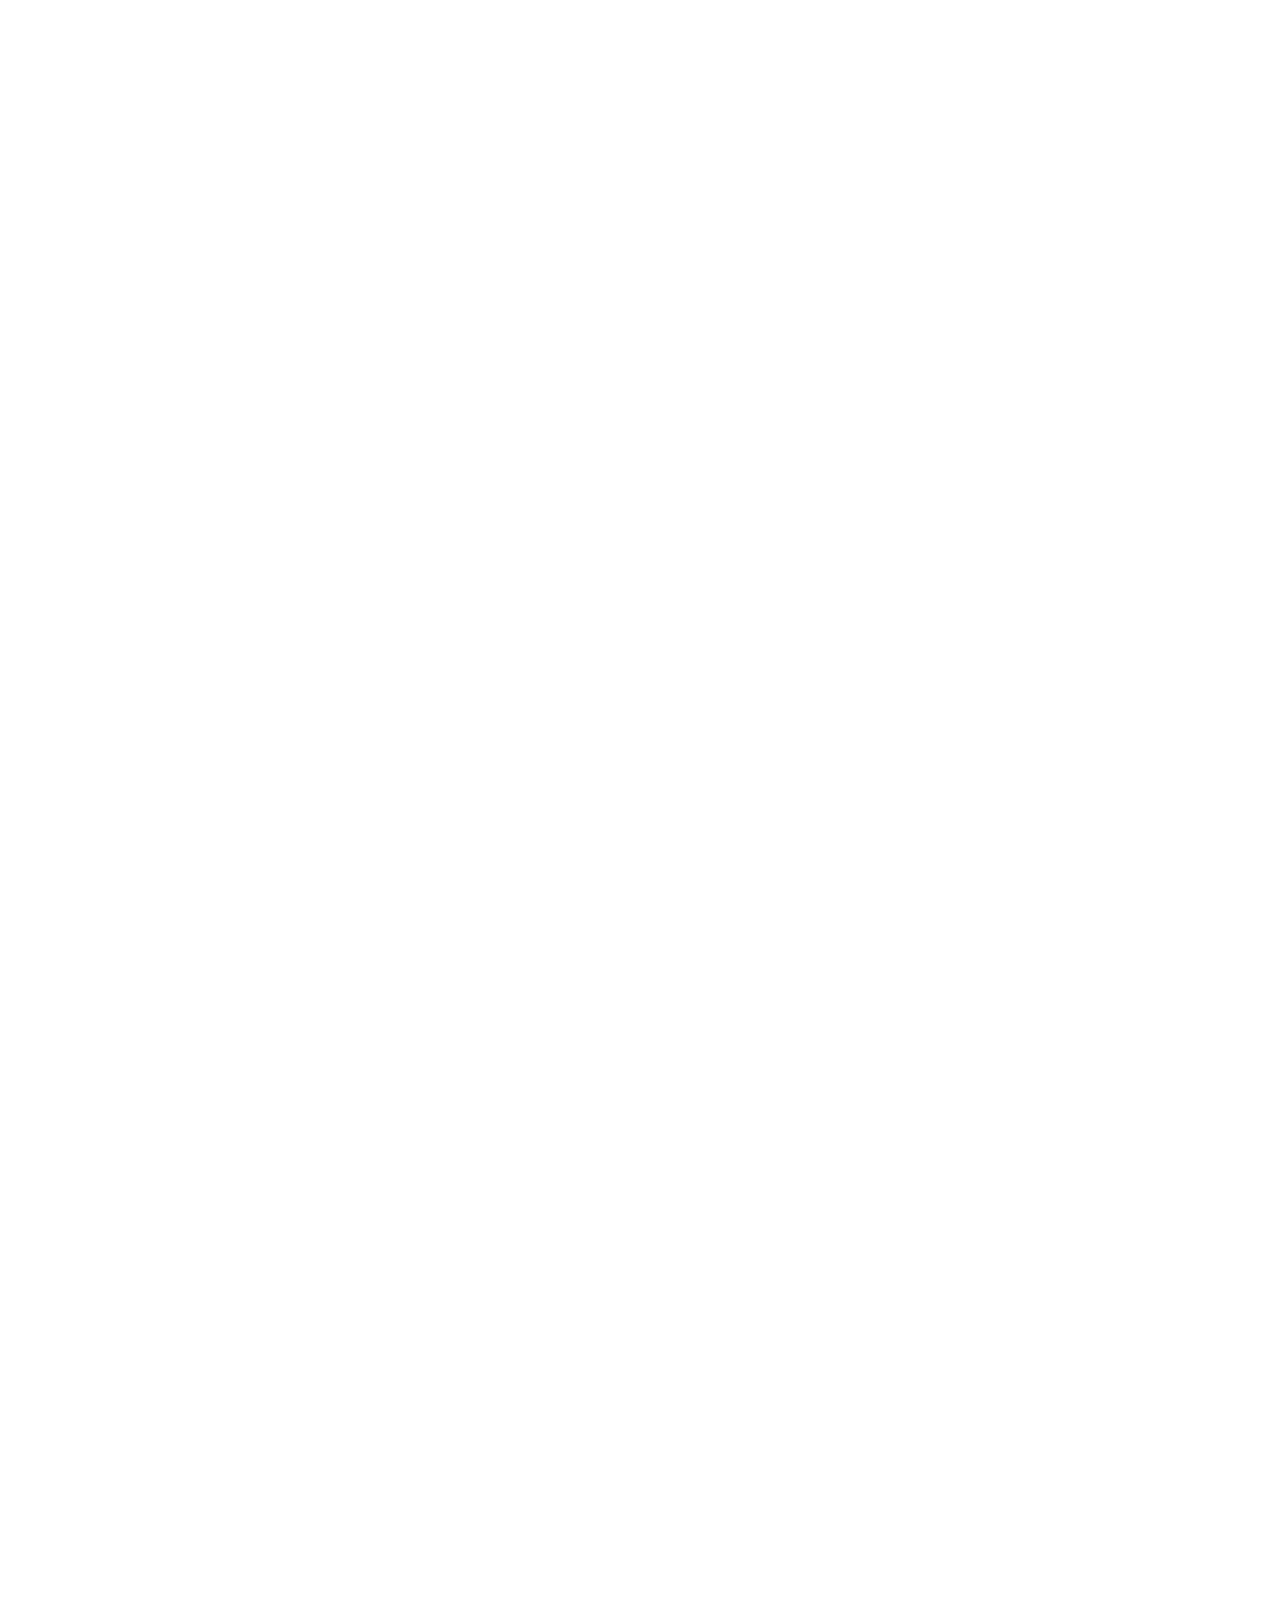
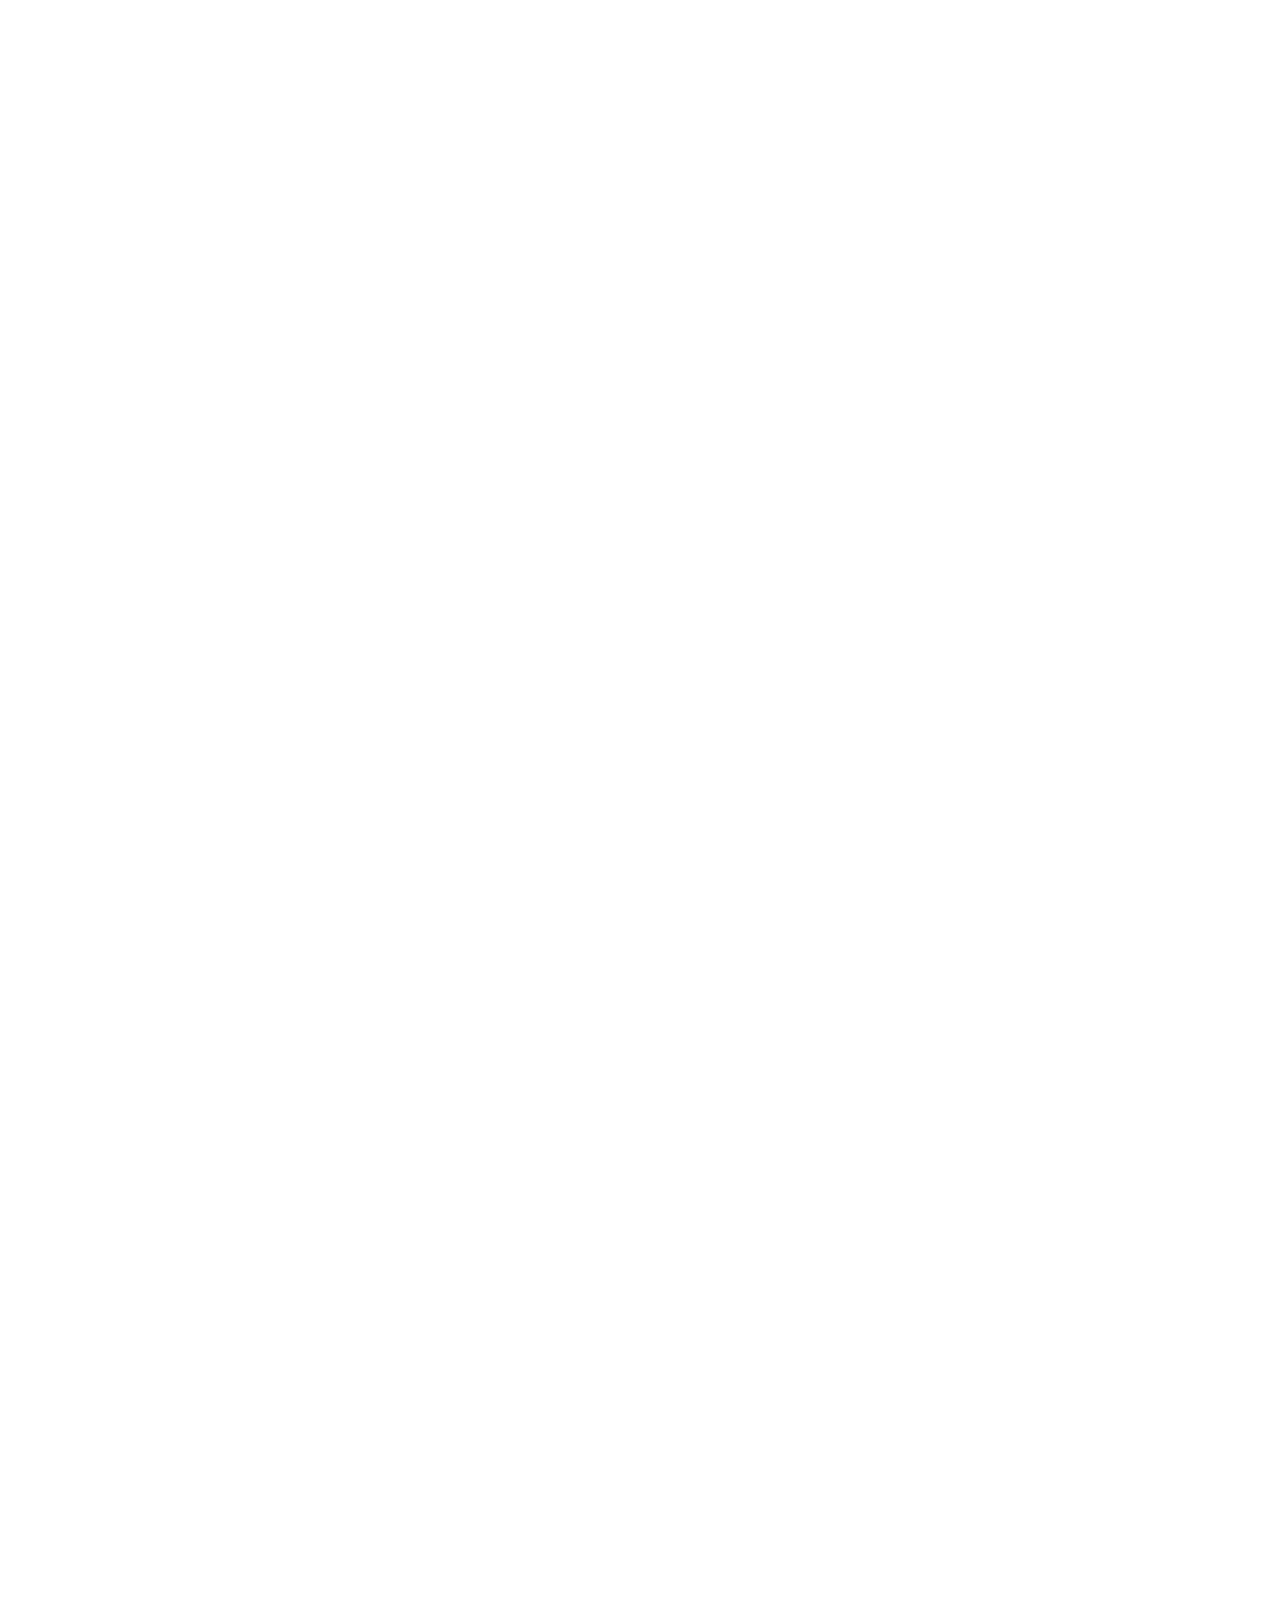
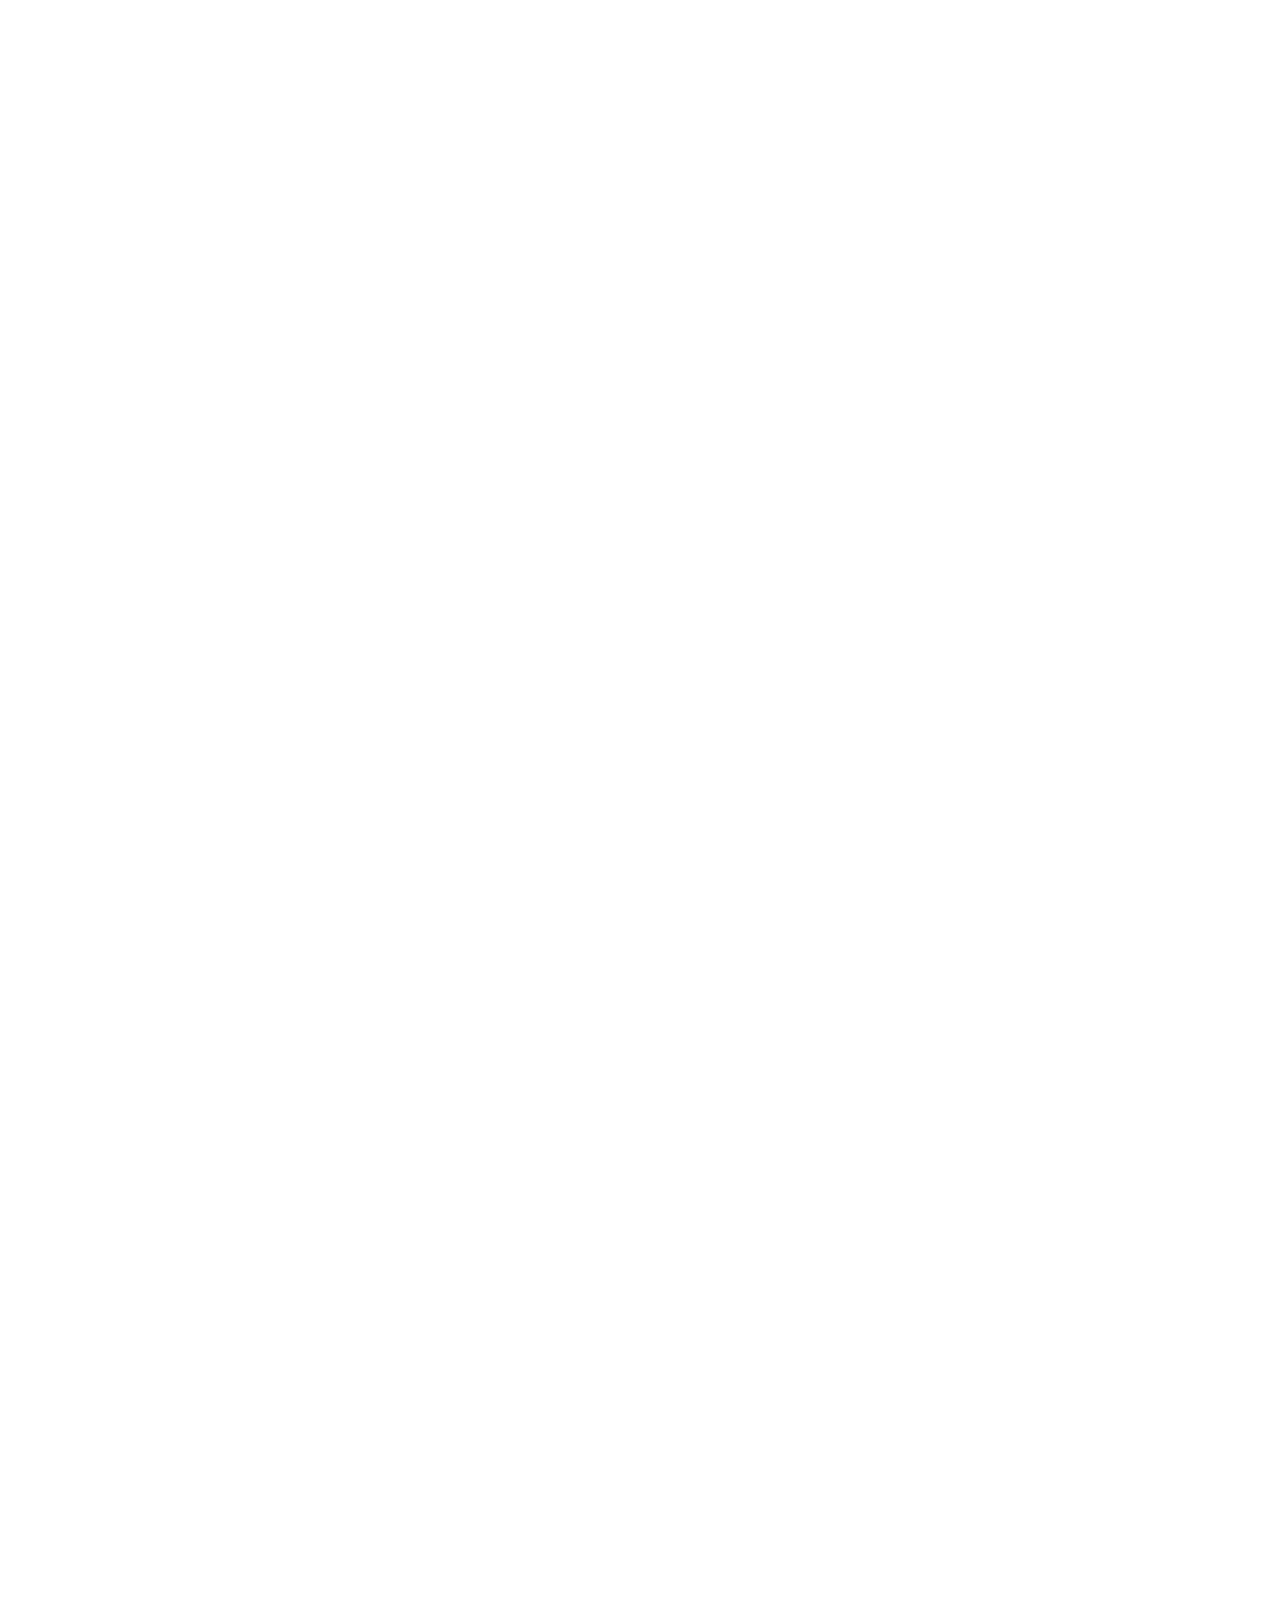
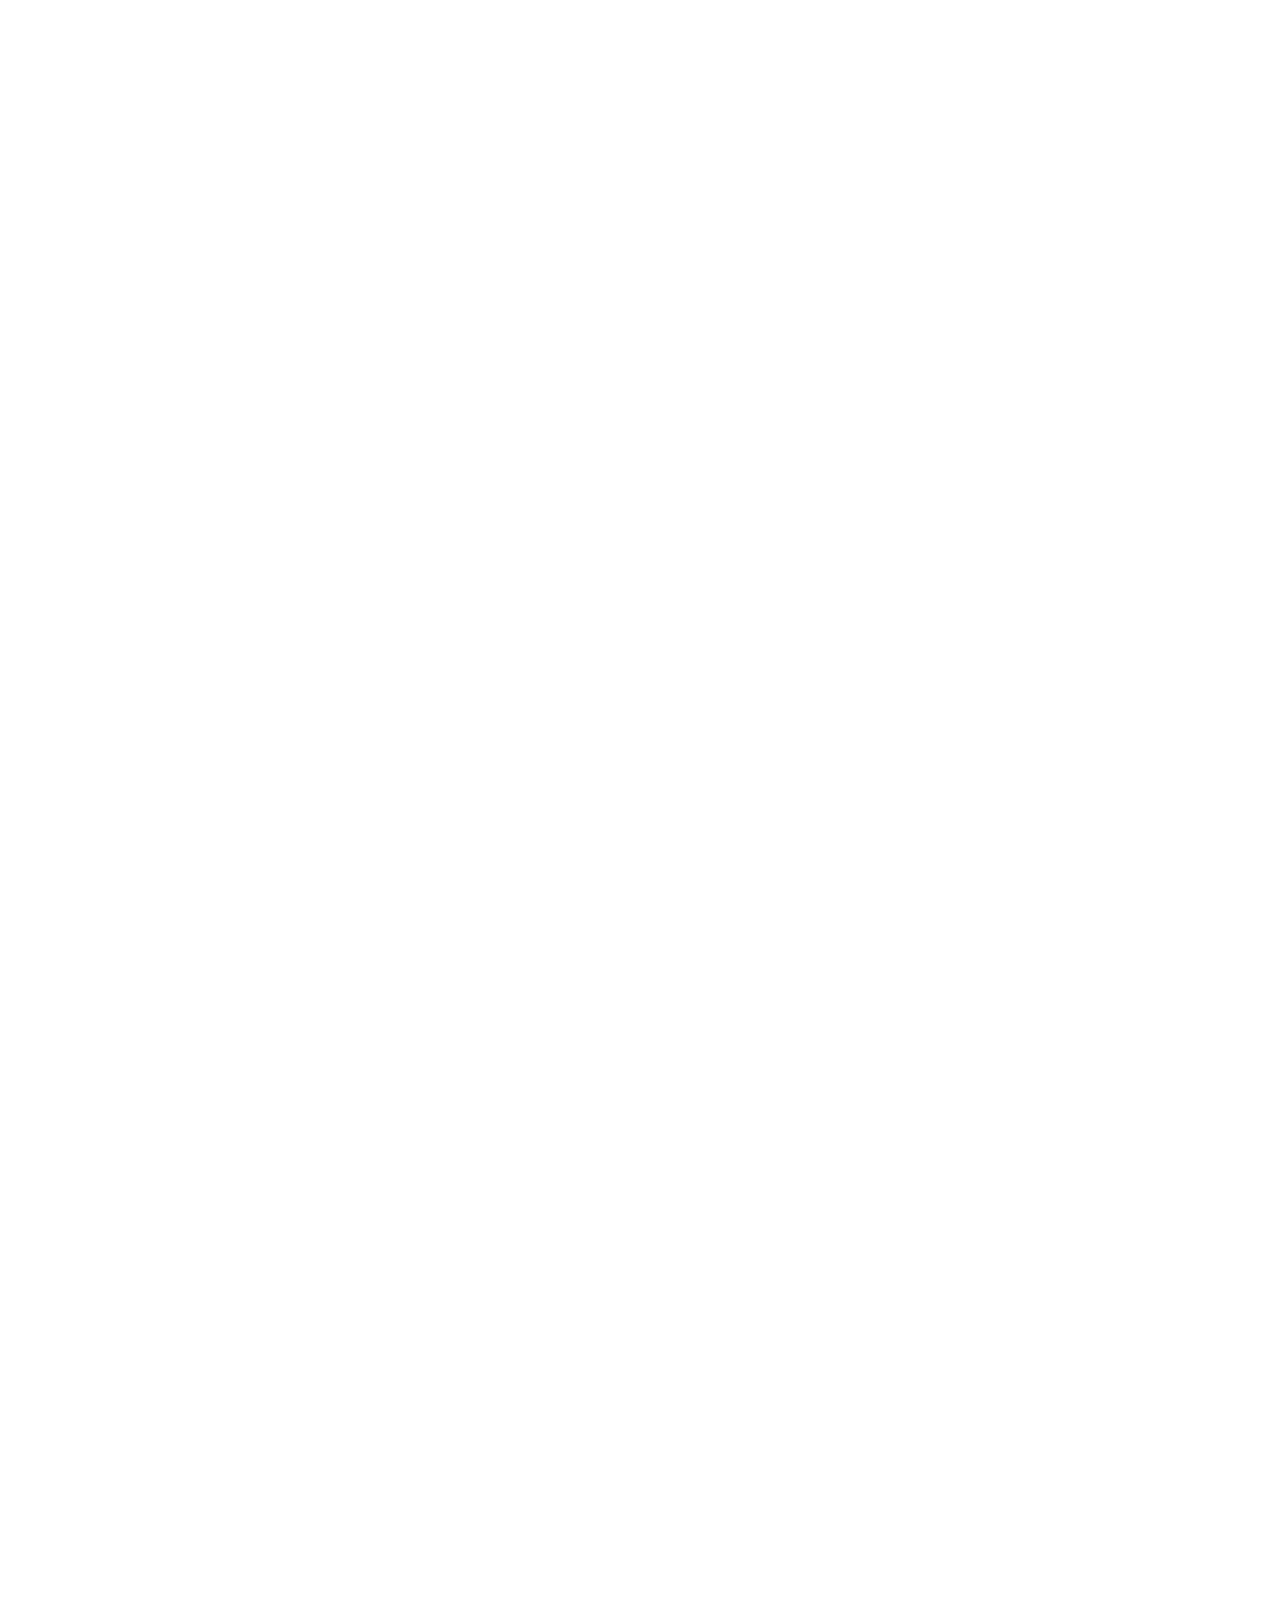
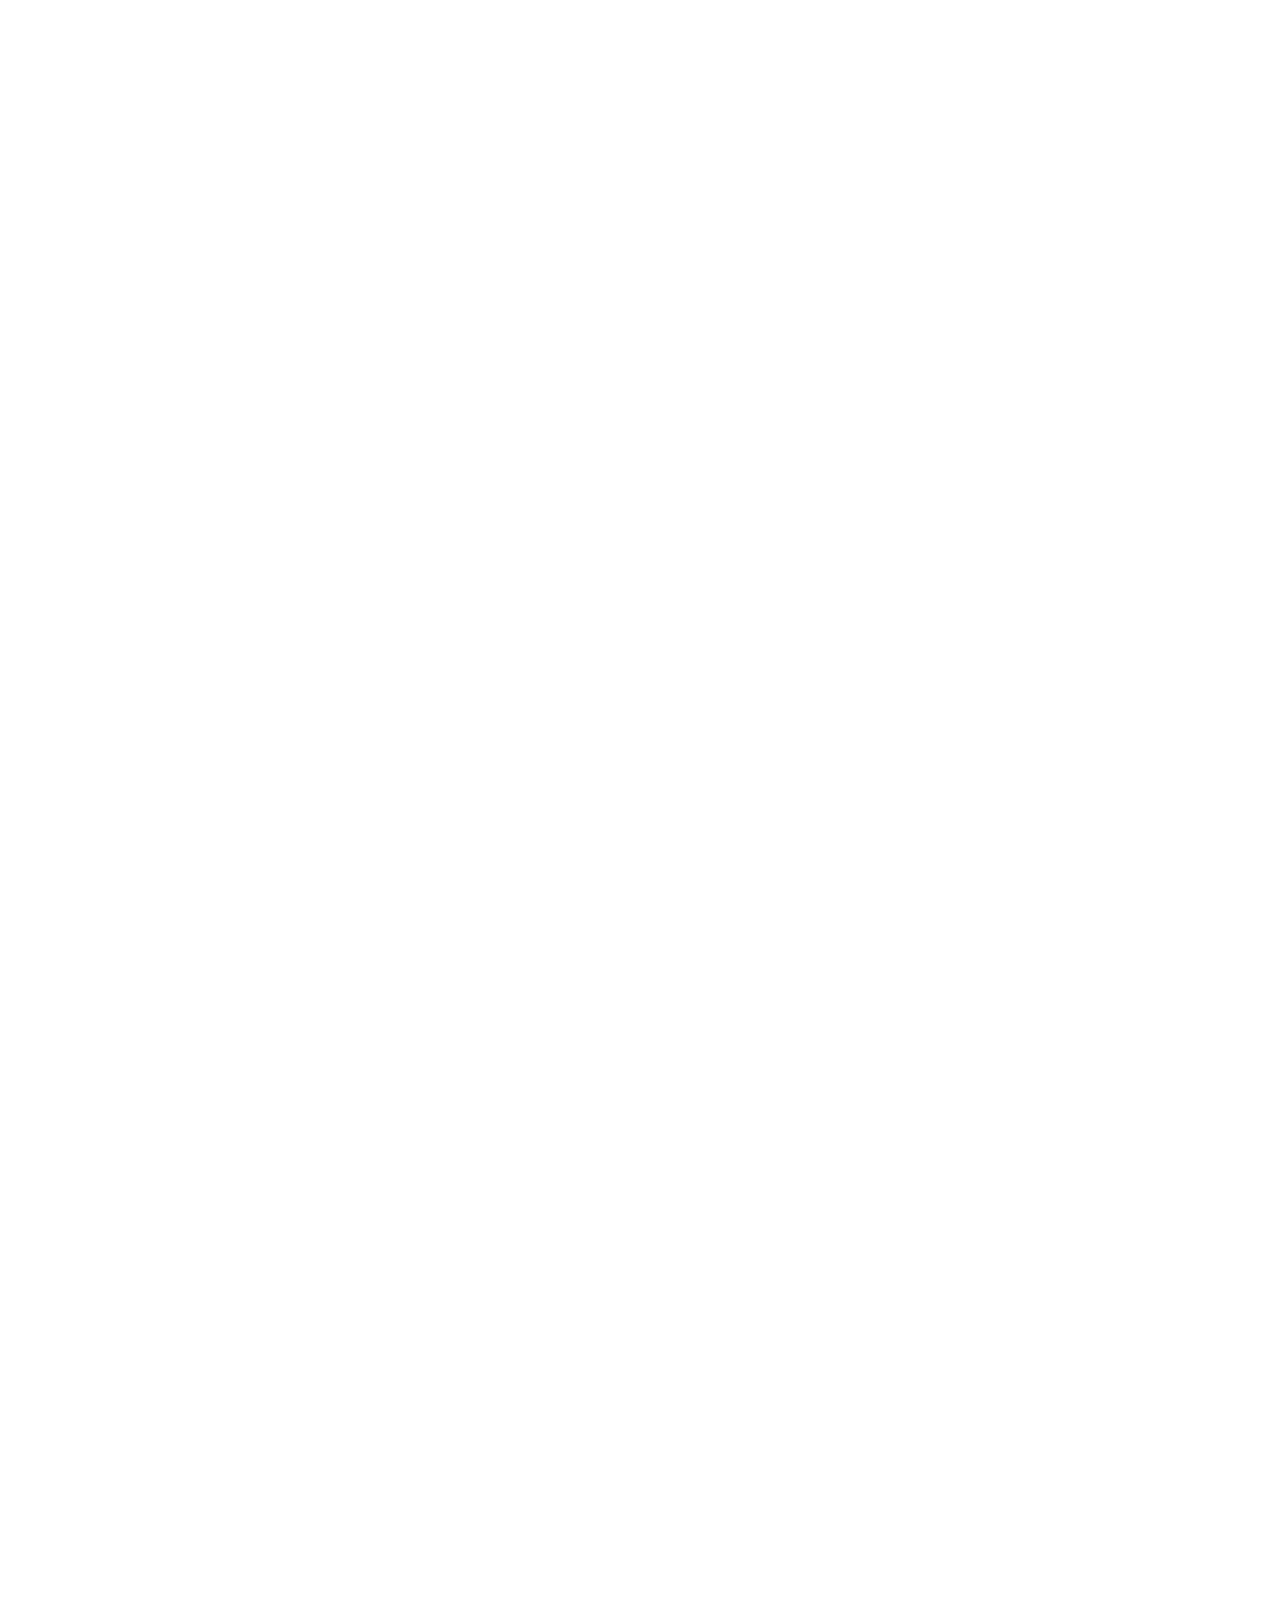
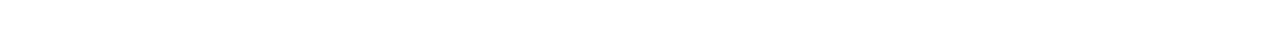
==== commit a9a18b8e: "Update index.html" ====
--- a/index.html
+++ b/index.html
@@ -49,7 +49,7 @@
             <div class="container-fluid container-fixel">
               <div class="flex-header d-lg-flex">
                      <div class="logo logo-style2">
-                        <a href="/kech-trav/images/logo.png"> <img width="10%"  src="/kech-trav/images/logo.png"   data-retina="/kech-trav/images/logo.png" alt="images"></a>
+                        <a href="images/logo.png"> <img width="10%"  src="images/logo.png"   data-retina="images/logo.png" alt="images"></a>
                         
                      </div>
                      <div class="content-menu d-lg-flex">
@@ -373,7 +373,7 @@
                         <span class="img-bg"></span>
                         <div class="image-hover">
                         <div class="image">
-                            <img src="/kech-trav/images\workplace.jpg" alt="images" />
+                            <img src="images/workplace.jpg" alt="images" />
                         </div>
                         </div>
                         <span class="img-bg2"></span>
@@ -445,7 +445,7 @@
                     <div class="col-sm-4">
                         <div class="image-box wow fadeInUp animated" data-wow-delay="0ms" data-wow-duration="1500ms">
                         <div class="image">
-                            <img src="/kech-trav/images/window.jpg"  alt="images"/>
+                            <img src="images/window.jpg"  alt="images"/>
                         </div>
                         <div class="title-imagebox">
                             <h4 class="text-center"><a href="page-gallery.html">WINDOWS SERVICES</a></h4>
@@ -468,7 +468,7 @@
                         >
                         <div class="image">
                             <img
-                            src="/kech-trav/images/door.jpg"
+                            src="images/door.jpg"
                             alt="images"
                             />
                         </div>
@@ -494,7 +494,7 @@
                         >
                         <div class="image">
                             <img
-                            src="/kech-trav/images/kitchen.jpg"
+                            src="images/kitchen.jpg"
                             alt="images"
                             />
                         </div>
@@ -534,7 +534,7 @@
                         <div class="col-md-6">
                             <div class="image-hover">
                                 <div class="image">
-                                <img src="/kech-trav/images\What-we-do/p4.png" alt="images" />
+                                <img src="images\What-we-do/p4.png" alt="images" />
                                 </div>
                             </div>
                         </div>
@@ -631,7 +631,7 @@
                                         <div class="col-sm-6">
                                             <div class="image-profolio style2">
                                                 <div class="image">
-                                                <img src="/kech-trav/images\What-we-do/p1.png" alt="images"/>
+                                                <img src="images\What-we-do/p1.png" alt="images"/>
                                                 </div>
 
                                            </div>
@@ -641,7 +641,7 @@
                                             <div class="image-profolio">
                                                 <div class="image">
                                                 <img
-                                                    src="/kech-trav/images\What-we-do/p2.png"
+                                                    src="images\What-we-do/p2.png"
                                                     alt="images"
                                                 />
                                                 </div> </div>
@@ -653,7 +653,7 @@
                                         <div class="image-profolio style2 margin-bottom24">
                                             <div class="image">
                                             <img
-                                                src="/kech-trav/images\What-we-do/p3.png"
+                                                src="images\What-we-do/p3.png"
                                                 alt="images"
                                             />
                                             </div></div>
@@ -663,7 +663,7 @@
                                     <div class="image-profolio margin-bottom24">
                                         <div class="image">
                                         <img
-                                            src="/kech-trav/images\What-we-do/p4.png"
+                                            src="images\What-we-do/p4.png"
                                             alt="images"
                                         />
                                         </div>
@@ -676,7 +676,7 @@
                                 <div class="image-profolio margin-bottom24">
                                     <div class="image">
                                     <img
-                                        src="/kech-trav/images\What-we-do/p5.png"
+                                        src="images\What-we-do/p5.png"
                                         alt="images"
                                     />
                                     </div></div>
@@ -691,7 +691,7 @@
                             <div class="image-profolio style2">
                                 <div class="image">
                                 <img
-                                    src="/kech-trav/images\What-we-do/p1.png"
+                                    src="images\What-we-do/p1.png"
                                     alt="images"
                                 />
                                 </div></div>
@@ -701,7 +701,7 @@
                             <div class="image-profolio style2">
                                 <div class="image">
                                 <img
-                                    src="/kech-trav/images\What-we-do/p8.png"
+                                    src="images\What-we-do/p8.png"
                                     alt="images"
                                 />
                                 </div></div>
@@ -710,7 +710,7 @@
                             <div class="image-profolio style2">
                                 <div class="image">
                                 <img
-                                    src="/kech-trav/images\What-we-do/p11.png"
+                                    src="images\What-we-do/p11.png"
                                     alt="images"
                                 />
                                 </div>
@@ -729,7 +729,7 @@
                             <div class="image-profolio style2">
                                 <div class="image">
                                 <img
-                                    src="/kech-trav/images\What-we-do/p2.png"
+                                    src="images\What-we-do/p2.png"
                                     alt="images"
                                 />
                                 </div>
@@ -740,7 +740,7 @@
                             <div class="image-profolio">
                                 <div class="image">
                                 <img
-                                    src="/kech-trav/images\What-we-do/p10.png"
+                                    src="images\What-we-do/p10.png"
                                     alt="images"
                                 />
                                 </div>
@@ -761,7 +761,7 @@
                                 <div class="image-profolio image-profolio-style2 style2">
                                     <div class="image">
                                     <img
-                                        src="/kech-trav/images\What-we-do/p3.png"
+                                        src="images\What-we-do/p3.png"
                                         alt="images"
                                     />
                                     </div>
@@ -774,7 +774,7 @@
                                 <div class="image-profolio style2">
                                     <div class="image">
                                     <img
-                                        src="/kech-trav/images\What-we-do/p7.png"
+                                        src="images\What-we-do/p7.png"
                                         alt="images"
                                     />
                                     </div>
@@ -796,7 +796,7 @@
                             <div class="image-profolio margin-bottom24">
                                 <div class="image">
                                 <img
-                                    src="/kech-trav/images\What-we-do/p12.png"
+                                    src="images\What-we-do/p12.png"
                                     alt="images"
                                 />
                                 </div>
@@ -871,7 +871,7 @@
                 </div>
                 <div  class="col-md-6">
                     <div class="image">
-                        <img  src="/kech-trav/images\What-we-do/p1.png" alt=""  class="image-change" />
+                        <img  src="images\What-we-do/p1.png" alt=""  class="image-change" />
                     </div>
                     <div class="flat-appointment">
                     <a href="page-door.php" class="themesflat-button-style2 btn-style-3">
@@ -1019,7 +1019,7 @@
                 <div class="image-form wow fadeInLeft animated" data-wow-delay="0ms" data-wow-duration="1500ms">
                 <div class="image-hoverstyle2">
                     <div class="image">
-                    <img src="/kech-trav/images/kh.jpg" alt="images" />
+                    <img src="images/kh.jpg" alt="images" />
                     </div>
                     <div class="contact">
                     <div class="time">
@@ -1087,11 +1087,11 @@
             <div class="banners-z">
               <div class="flat-carousel-box data-effect clearfix" data-zero="0" data-gap="70" data-column="5" data-column2="3" data-column3="2" data-dots="false" data-auto="true" data-nav="false" data-loop="true">
                 <div class="owl-carousel owl-loaded owl-drag owl-carousel-style1">
-                    <a href="home2.html"><img src="/kech-trav/images\Carosel/ca1.jpeg" alt="images" /></a>
-                    <a href="home2.html"> <img src="/kech-trav/images\Carosel/ca2.jpeg" alt="images" /></a>
-                    <a href="home2.html"> <img src="/kech-trav/images\Carosel/ca3.jpeg" alt="images" /></a>
-                    <a href="home2.html"> <img src="/kech-trav/images\Carosel/ca4.PNG" alt="images" /></a>
-                    <a href="home2.html"> <img src="/kech-trav/images\Carosel/ca1.jpeg" alt="images" /></a>
+                    <a href="home2.html"><img src="images\Carosel/ca1.jpeg" alt="images" /></a>
+                    <a href="home2.html"> <img src="images\Carosel/ca2.jpeg" alt="images" /></a>
+                    <a href="home2.html"> <img src="images\Carosel/ca3.jpeg" alt="images" /></a>
+                    <a href="home2.html"> <img src="images\Carosel/ca4.PNG" alt="images" /></a>
+                    <a href="home2.html"> <img src="images\Carosel/ca1.jpeg" alt="images" /></a>
                 </div>
               </div>
             </div>
